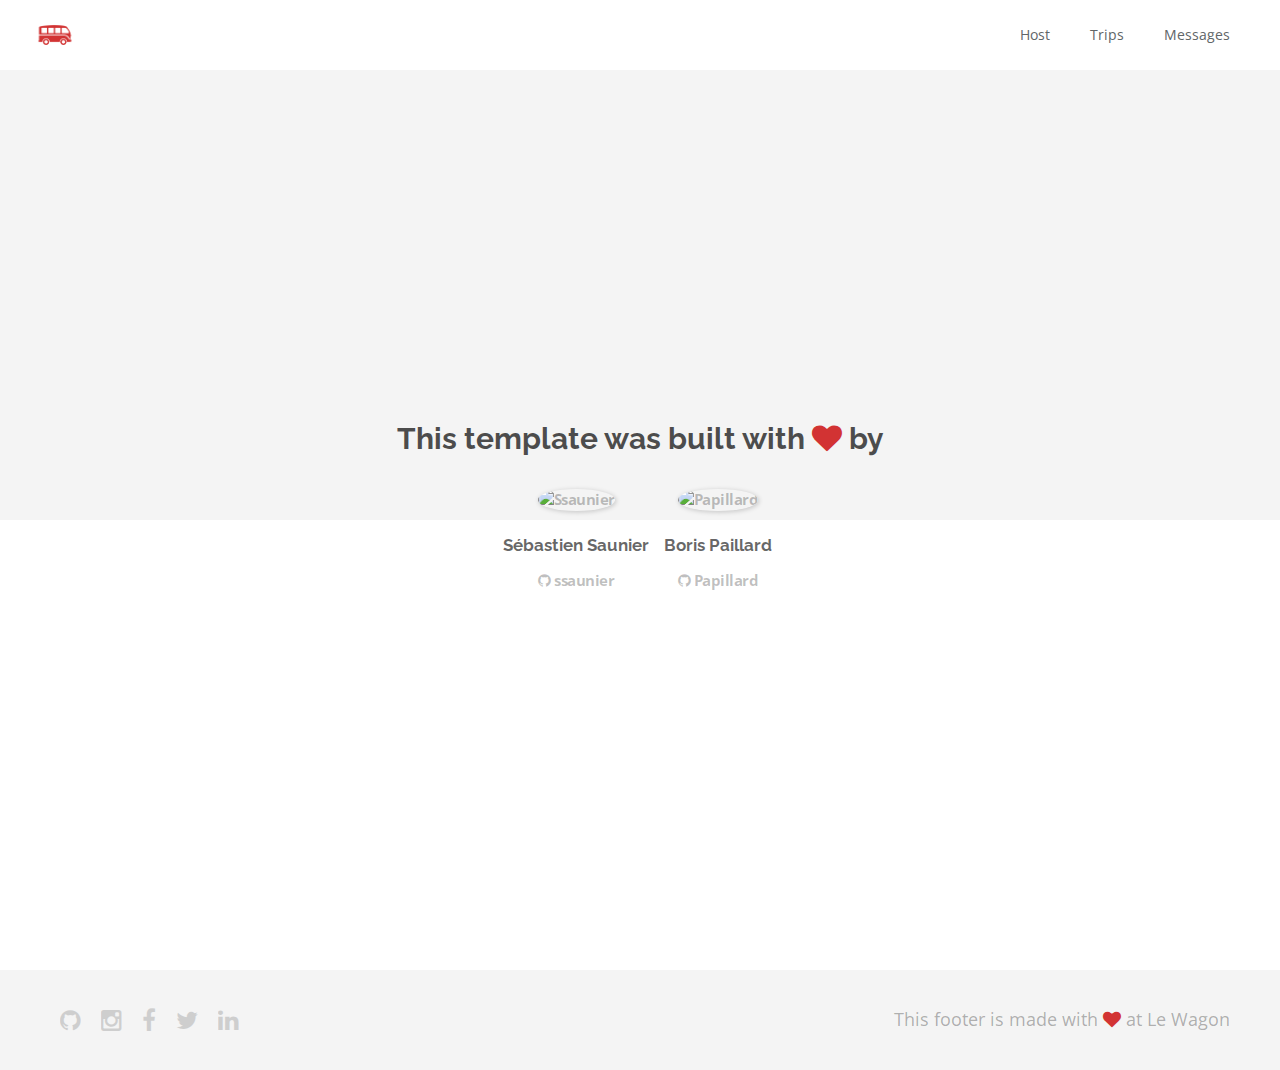
==== about.html @ 361ae569 "Automated commit at 2017-11-06 14:09:23 UTC by middleman-deploy 2.0.0-alpha" ====
<!doctype html>
<html>
  <head>
    <meta charset="utf-8">
    <meta http-equiv="x-ua-compatible" content="ie=edge">
    <meta name="viewport"
          content="width=device-width, initial-scale=1, shrink-to-fit=no">
    <!-- Use the title from a page's frontmatter if it has one -->
    <title>Le Wagon - Middleman - About</title>
    <link href="stylesheets/application-030a9594.css" rel="stylesheet" />
    <script src="javascripts/application-93de88c9.js"></script>
    <link href="images/favicon-f15af148.png" rel="icon" type="image/png" />
  </head>
  <body>
        <!-- Logo -->
    <div class="navbar-wagon">

    <a href="/" class="navbar-wagon-brand">
      <img src="images/logo-acc9c0ec.png" alt="logo">
    </a>

    <!-- Right Navigation -->
    <div class="navbar-wagon-right hidden-xs hidden-sm">

      <a href="" class="navbar-wagon-item navbar-wagon-link">Host</a>
      <a href="" class="navbar-wagon-item navbar-wagon-link">Trips</a>
      <a href="" class="navbar-wagon-item navbar-wagon-link">Messages</a>
</div>
</div>


    <div id="about">
  <div class="about-content">
    <h1>This template was built with <i class="fa fa-heart"></i> by</h1>
    <ul class="list-inline">
        <li>
<a href="https://kitt.lewagon.com/alumni/ssaunier" target="_blank">            <img src="https://kitt.lewagon.com/placeholder/users/ssaunier" class="img-circle" alt="Ssaunier" />
</a>          <h2>Sébastien Saunier</h2>
          <p>
<a href="https://github.com/ssaunier" target="_blank">              <i class="fa fa-github"></i> ssaunier
</a>          </p>
        </li>
        <li>
<a href="https://kitt.lewagon.com/alumni/Papillard" target="_blank">            <img src="https://kitt.lewagon.com/placeholder/users/Papillard" class="img-circle" alt="Papillard" />
</a>          <h2>Boris Paillard</h2>
          <p>
<a href="https://github.com/Papillard" target="_blank">              <i class="fa fa-github"></i> Papillard
</a>          </p>
        </li>
    </ul>
  </div>
</div>


          <div class="footer">
    <div class="footer-links">
      <a href="#"><i class="fa fa-github"></i></a>
      <a href="#"><i class="fa fa-instagram"></i></a>
      <a href="#"><i class="fa fa-facebook"></i></a>
      <a href="#"><i class="fa fa-twitter"></i></a>
      <a href="#"><i class="fa fa-linkedin"></i></a>
    </div>
    <div class="footer-copyright">
      This footer is made with <i class="fa fa-heart"></i> at Le Wagon
    </div>
  </div>



  </body>
</html>
---- stylesheets/application-030a9594.css ----
@import url("https://fonts.googleapis.com/css?family=Open+Sans:400,300,700|Raleway:400,100,300,700,500");/*!
 * Bootstrap v3.3.7 (http://getbootstrap.com)
 * Copyright 2011-2016 Twitter, Inc.
 * Licensed under MIT (https://github.com/twbs/bootstrap/blob/master/LICENSE)
 *//*! normalize.css v3.0.3 | MIT License | github.com/necolas/normalize.css */html{font-family:sans-serif;-ms-text-size-adjust:100%;-webkit-text-size-adjust:100%}body{margin:0}article,aside,details,figcaption,figure,footer,header,hgroup,main,menu,nav,section,summary{display:block}audio,canvas,progress,video{display:inline-block;vertical-align:baseline}audio:not([controls]){display:none;height:0}[hidden],template{display:none}a{background-color:transparent}a:active,a:hover{outline:0}abbr[title]{border-bottom:1px dotted}b,strong{font-weight:bold}dfn{font-style:italic}h1{font-size:2em;margin:0.67em 0}mark{background:#ff0;color:#000}small{font-size:80%}sub,sup{font-size:75%;line-height:0;position:relative;vertical-align:baseline}sup{top:-0.5em}sub{bottom:-0.25em}img{border:0}svg:not(:root){overflow:hidden}figure{margin:1em 40px}hr{-webkit-box-sizing:content-box;box-sizing:content-box;height:0}pre{overflow:auto}code,kbd,pre,samp{font-family:monospace, monospace;font-size:1em}button,input,optgroup,select,textarea{color:inherit;font:inherit;margin:0}button{overflow:visible}button,select{text-transform:none}button,html input[type="button"],input[type="reset"],input[type="submit"]{-webkit-appearance:button;cursor:pointer}button[disabled],html input[disabled]{cursor:default}button::-moz-focus-inner,input::-moz-focus-inner{border:0;padding:0}input{line-height:normal}input[type="checkbox"],input[type="radio"]{-webkit-box-sizing:border-box;box-sizing:border-box;padding:0}input[type="number"]::-webkit-inner-spin-button,input[type="number"]::-webkit-outer-spin-button{height:auto}input[type="search"]{-webkit-appearance:textfield;-webkit-box-sizing:content-box;box-sizing:content-box}input[type="search"]::-webkit-search-cancel-button,input[type="search"]::-webkit-search-decoration{-webkit-appearance:none}fieldset{border:1px solid #c0c0c0;margin:0 2px;padding:0.35em 0.625em 0.75em}legend{border:0;padding:0}textarea{overflow:auto}optgroup{font-weight:bold}table{border-collapse:collapse;border-spacing:0}td,th{padding:0}/*! Source: https://github.com/h5bp/html5-boilerplate/blob/master/src/css/main.css */@media print{*,*:before,*:after{background:transparent !important;color:#000 !important;-webkit-box-shadow:none !important;box-shadow:none !important;text-shadow:none !important}a,a:visited{text-decoration:underline}a[href]:after{content:" (" attr(href) ")"}abbr[title]:after{content:" (" attr(title) ")"}a[href^="#"]:after,a[href^="javascript:"]:after{content:""}pre,blockquote{border:1px solid #999;page-break-inside:avoid}thead{display:table-header-group}tr,img{page-break-inside:avoid}img{max-width:100% !important}p,h2,h3{orphans:3;widows:3}h2,h3{page-break-after:avoid}.navbar{display:none}.btn>.caret,.dropup>.btn>.caret{border-top-color:#000 !important}.label{border:1px solid #000}.table{border-collapse:collapse !important}.table td,.table th{background-color:#fff !important}.table-bordered th,.table-bordered td{border:1px solid #ddd !important}}@font-face{font-family:'Glyphicons Halflings';src:url("../assets/bootstrap/glyphicons-halflings-regular-86b6f62b.eot");src:url("../assets/bootstrap/glyphicons-halflings-regular-86b6f62b.eot?#iefix") format("embedded-opentype"),url("../assets/bootstrap/glyphicons-halflings-regular-ca35b697.woff2") format("woff2"),url("../assets/bootstrap/glyphicons-halflings-regular-278e49a8.woff") format("woff"),url("../assets/bootstrap/glyphicons-halflings-regular-44bc1850.ttf") format("truetype"),url("../assets/bootstrap/glyphicons-halflings-regular-de51a849.svg#glyphicons_halflingsregular") format("svg")}.glyphicon{position:relative;top:1px;display:inline-block;font-family:'Glyphicons Halflings';font-style:normal;font-weight:normal;line-height:1;-webkit-font-smoothing:antialiased;-moz-osx-font-smoothing:grayscale}.glyphicon-asterisk:before{content:"\002a"}.glyphicon-plus:before{content:"\002b"}.glyphicon-euro:before,.glyphicon-eur:before{content:"\20ac"}.glyphicon-minus:before{content:"\2212"}.glyphicon-cloud:before{content:"\2601"}.glyphicon-envelope:before{content:"\2709"}.glyphicon-pencil:before{content:"\270f"}.glyphicon-glass:before{content:"\e001"}.glyphicon-music:before{content:"\e002"}.glyphicon-search:before{content:"\e003"}.glyphicon-heart:before{content:"\e005"}.glyphicon-star:before{content:"\e006"}.glyphicon-star-empty:before{content:"\e007"}.glyphicon-user:before{content:"\e008"}.glyphicon-film:before{content:"\e009"}.glyphicon-th-large:before{content:"\e010"}.glyphicon-th:before{content:"\e011"}.glyphicon-th-list:before{content:"\e012"}.glyphicon-ok:before{content:"\e013"}.glyphicon-remove:before{content:"\e014"}.glyphicon-zoom-in:before{content:"\e015"}.glyphicon-zoom-out:before{content:"\e016"}.glyphicon-off:before{content:"\e017"}.glyphicon-signal:before{content:"\e018"}.glyphicon-cog:before{content:"\e019"}.glyphicon-trash:before{content:"\e020"}.glyphicon-home:before{content:"\e021"}.glyphicon-file:before{content:"\e022"}.glyphicon-time:before{content:"\e023"}.glyphicon-road:before{content:"\e024"}.glyphicon-download-alt:before{content:"\e025"}.glyphicon-download:before{content:"\e026"}.glyphicon-upload:before{content:"\e027"}.glyphicon-inbox:before{content:"\e028"}.glyphicon-play-circle:before{content:"\e029"}.glyphicon-repeat:before{content:"\e030"}.glyphicon-refresh:before{content:"\e031"}.glyphicon-list-alt:before{content:"\e032"}.glyphicon-lock:before{content:"\e033"}.glyphicon-flag:before{content:"\e034"}.glyphicon-headphones:before{content:"\e035"}.glyphicon-volume-off:before{content:"\e036"}.glyphicon-volume-down:before{content:"\e037"}.glyphicon-volume-up:before{content:"\e038"}.glyphicon-qrcode:before{content:"\e039"}.glyphicon-barcode:before{content:"\e040"}.glyphicon-tag:before{content:"\e041"}.glyphicon-tags:before{content:"\e042"}.glyphicon-book:before{content:"\e043"}.glyphicon-bookmark:before{content:"\e044"}.glyphicon-print:before{content:"\e045"}.glyphicon-camera:before{content:"\e046"}.glyphicon-font:before{content:"\e047"}.glyphicon-bold:before{content:"\e048"}.glyphicon-italic:before{content:"\e049"}.glyphicon-text-height:before{content:"\e050"}.glyphicon-text-width:before{content:"\e051"}.glyphicon-align-left:before{content:"\e052"}.glyphicon-align-center:before{content:"\e053"}.glyphicon-align-right:before{content:"\e054"}.glyphicon-align-justify:before{content:"\e055"}.glyphicon-list:before{content:"\e056"}.glyphicon-indent-left:before{content:"\e057"}.glyphicon-indent-right:before{content:"\e058"}.glyphicon-facetime-video:before{content:"\e059"}.glyphicon-picture:before{content:"\e060"}.glyphicon-map-marker:before{content:"\e062"}.glyphicon-adjust:before{content:"\e063"}.glyphicon-tint:before{content:"\e064"}.glyphicon-edit:before{content:"\e065"}.glyphicon-share:before{content:"\e066"}.glyphicon-check:before{content:"\e067"}.glyphicon-move:before{content:"\e068"}.glyphicon-step-backward:before{content:"\e069"}.glyphicon-fast-backward:before{content:"\e070"}.glyphicon-backward:before{content:"\e071"}.glyphicon-play:before{content:"\e072"}.glyphicon-pause:before{content:"\e073"}.glyphicon-stop:before{content:"\e074"}.glyphicon-forward:before{content:"\e075"}.glyphicon-fast-forward:before{content:"\e076"}.glyphicon-step-forward:before{content:"\e077"}.glyphicon-eject:before{content:"\e078"}.glyphicon-chevron-left:before{content:"\e079"}.glyphicon-chevron-right:before{content:"\e080"}.glyphicon-plus-sign:before{content:"\e081"}.glyphicon-minus-sign:before{content:"\e082"}.glyphicon-remove-sign:before{content:"\e083"}.glyphicon-ok-sign:before{content:"\e084"}.glyphicon-question-sign:before{content:"\e085"}.glyphicon-info-sign:before{content:"\e086"}.glyphicon-screenshot:before{content:"\e087"}.glyphicon-remove-circle:before{content:"\e088"}.glyphicon-ok-circle:before{content:"\e089"}.glyphicon-ban-circle:before{content:"\e090"}.glyphicon-arrow-left:before{content:"\e091"}.glyphicon-arrow-right:before{content:"\e092"}.glyphicon-arrow-up:before{content:"\e093"}.glyphicon-arrow-down:before{content:"\e094"}.glyphicon-share-alt:before{content:"\e095"}.glyphicon-resize-full:before{content:"\e096"}.glyphicon-resize-small:before{content:"\e097"}.glyphicon-exclamation-sign:before{content:"\e101"}.glyphicon-gift:before{content:"\e102"}.glyphicon-leaf:before{content:"\e103"}.glyphicon-fire:before{content:"\e104"}.glyphicon-eye-open:before{content:"\e105"}.glyphicon-eye-close:before{content:"\e106"}.glyphicon-warning-sign:before{content:"\e107"}.glyphicon-plane:before{content:"\e108"}.glyphicon-calendar:before{content:"\e109"}.glyphicon-random:before{content:"\e110"}.glyphicon-comment:before{content:"\e111"}.glyphicon-magnet:before{content:"\e112"}.glyphicon-chevron-up:before{content:"\e113"}.glyphicon-chevron-down:before{content:"\e114"}.glyphicon-retweet:before{content:"\e115"}.glyphicon-shopping-cart:before{content:"\e116"}.glyphicon-folder-close:before{content:"\e117"}.glyphicon-folder-open:before{content:"\e118"}.glyphicon-resize-vertical:before{content:"\e119"}.glyphicon-resize-horizontal:before{content:"\e120"}.glyphicon-hdd:before{content:"\e121"}.glyphicon-bullhorn:before{content:"\e122"}.glyphicon-bell:before{content:"\e123"}.glyphicon-certificate:before{content:"\e124"}.glyphicon-thumbs-up:before{content:"\e125"}.glyphicon-thumbs-down:before{content:"\e126"}.glyphicon-hand-right:before{content:"\e127"}.glyphicon-hand-left:before{content:"\e128"}.glyphicon-hand-up:before{content:"\e129"}.glyphicon-hand-down:before{content:"\e130"}.glyphicon-circle-arrow-right:before{content:"\e131"}.glyphicon-circle-arrow-left:before{content:"\e132"}.glyphicon-circle-arrow-up:before{content:"\e133"}.glyphicon-circle-arrow-down:before{content:"\e134"}.glyphicon-globe:before{content:"\e135"}.glyphicon-wrench:before{content:"\e136"}.glyphicon-tasks:before{content:"\e137"}.glyphicon-filter:before{content:"\e138"}.glyphicon-briefcase:before{content:"\e139"}.glyphicon-fullscreen:before{content:"\e140"}.glyphicon-dashboard:before{content:"\e141"}.glyphicon-paperclip:before{content:"\e142"}.glyphicon-heart-empty:before{content:"\e143"}.glyphicon-link:before{content:"\e144"}.glyphicon-phone:before{content:"\e145"}.glyphicon-pushpin:before{content:"\e146"}.glyphicon-usd:before{content:"\e148"}.glyphicon-gbp:before{content:"\e149"}.glyphicon-sort:before{content:"\e150"}.glyphicon-sort-by-alphabet:before{content:"\e151"}.glyphicon-sort-by-alphabet-alt:before{content:"\e152"}.glyphicon-sort-by-order:before{content:"\e153"}.glyphicon-sort-by-order-alt:before{content:"\e154"}.glyphicon-sort-by-attributes:before{content:"\e155"}.glyphicon-sort-by-attributes-alt:before{content:"\e156"}.glyphicon-unchecked:before{content:"\e157"}.glyphicon-expand:before{content:"\e158"}.glyphicon-collapse-down:before{content:"\e159"}.glyphicon-collapse-up:before{content:"\e160"}.glyphicon-log-in:before{content:"\e161"}.glyphicon-flash:before{content:"\e162"}.glyphicon-log-out:before{content:"\e163"}.glyphicon-new-window:before{content:"\e164"}.glyphicon-record:before{content:"\e165"}.glyphicon-save:before{content:"\e166"}.glyphicon-open:before{content:"\e167"}.glyphicon-saved:before{content:"\e168"}.glyphicon-import:before{content:"\e169"}.glyphicon-export:before{content:"\e170"}.glyphicon-send:before{content:"\e171"}.glyphicon-floppy-disk:before{content:"\e172"}.glyphicon-floppy-saved:before{content:"\e173"}.glyphicon-floppy-remove:before{content:"\e174"}.glyphicon-floppy-save:before{content:"\e175"}.glyphicon-floppy-open:before{content:"\e176"}.glyphicon-credit-card:before{content:"\e177"}.glyphicon-transfer:before{content:"\e178"}.glyphicon-cutlery:before{content:"\e179"}.glyphicon-header:before{content:"\e180"}.glyphicon-compressed:before{content:"\e181"}.glyphicon-earphone:before{content:"\e182"}.glyphicon-phone-alt:before{content:"\e183"}.glyphicon-tower:before{content:"\e184"}.glyphicon-stats:before{content:"\e185"}.glyphicon-sd-video:before{content:"\e186"}.glyphicon-hd-video:before{content:"\e187"}.glyphicon-subtitles:before{content:"\e188"}.glyphicon-sound-stereo:before{content:"\e189"}.glyphicon-sound-dolby:before{content:"\e190"}.glyphicon-sound-5-1:before{content:"\e191"}.glyphicon-sound-6-1:before{content:"\e192"}.glyphicon-sound-7-1:before{content:"\e193"}.glyphicon-copyright-mark:before{content:"\e194"}.glyphicon-registration-mark:before{content:"\e195"}.glyphicon-cloud-download:before{content:"\e197"}.glyphicon-cloud-upload:before{content:"\e198"}.glyphicon-tree-conifer:before{content:"\e199"}.glyphicon-tree-deciduous:before{content:"\e200"}.glyphicon-cd:before{content:"\e201"}.glyphicon-save-file:before{content:"\e202"}.glyphicon-open-file:before{content:"\e203"}.glyphicon-level-up:before{content:"\e204"}.glyphicon-copy:before{content:"\e205"}.glyphicon-paste:before{content:"\e206"}.glyphicon-alert:before{content:"\e209"}.glyphicon-equalizer:before{content:"\e210"}.glyphicon-king:before{content:"\e211"}.glyphicon-queen:before{content:"\e212"}.glyphicon-pawn:before{content:"\e213"}.glyphicon-bishop:before{content:"\e214"}.glyphicon-knight:before{content:"\e215"}.glyphicon-baby-formula:before{content:"\e216"}.glyphicon-tent:before{content:"\26fa"}.glyphicon-blackboard:before{content:"\e218"}.glyphicon-bed:before{content:"\e219"}.glyphicon-apple:before{content:"\f8ff"}.glyphicon-erase:before{content:"\e221"}.glyphicon-hourglass:before{content:"\231b"}.glyphicon-lamp:before{content:"\e223"}.glyphicon-duplicate:before{content:"\e224"}.glyphicon-piggy-bank:before{content:"\e225"}.glyphicon-scissors:before{content:"\e226"}.glyphicon-bitcoin:before{content:"\e227"}.glyphicon-btc:before{content:"\e227"}.glyphicon-xbt:before{content:"\e227"}.glyphicon-yen:before{content:"\00a5"}.glyphicon-jpy:before{content:"\00a5"}.glyphicon-ruble:before{content:"\20bd"}.glyphicon-rub:before{content:"\20bd"}.glyphicon-scale:before{content:"\e230"}.glyphicon-ice-lolly:before{content:"\e231"}.glyphicon-ice-lolly-tasted:before{content:"\e232"}.glyphicon-education:before{content:"\e233"}.glyphicon-option-horizontal:before{content:"\e234"}.glyphicon-option-vertical:before{content:"\e235"}.glyphicon-menu-hamburger:before{content:"\e236"}.glyphicon-modal-window:before{content:"\e237"}.glyphicon-oil:before{content:"\e238"}.glyphicon-grain:before{content:"\e239"}.glyphicon-sunglasses:before{content:"\e240"}.glyphicon-text-size:before{content:"\e241"}.glyphicon-text-color:before{content:"\e242"}.glyphicon-text-background:before{content:"\e243"}.glyphicon-object-align-top:before{content:"\e244"}.glyphicon-object-align-bottom:before{content:"\e245"}.glyphicon-object-align-horizontal:before{content:"\e246"}.glyphicon-object-align-left:before{content:"\e247"}.glyphicon-object-align-vertical:before{content:"\e248"}.glyphicon-object-align-right:before{content:"\e249"}.glyphicon-triangle-right:before{content:"\e250"}.glyphicon-triangle-left:before{content:"\e251"}.glyphicon-triangle-bottom:before{content:"\e252"}.glyphicon-triangle-top:before{content:"\e253"}.glyphicon-console:before{content:"\e254"}.glyphicon-superscript:before{content:"\e255"}.glyphicon-subscript:before{content:"\e256"}.glyphicon-menu-left:before{content:"\e257"}.glyphicon-menu-right:before{content:"\e258"}.glyphicon-menu-down:before{content:"\e259"}.glyphicon-menu-up:before{content:"\e260"}*{-webkit-box-sizing:border-box;box-sizing:border-box}*:before,*:after{-webkit-box-sizing:border-box;box-sizing:border-box}html{font-size:10px;-webkit-tap-highlight-color:transparent}body{font-family:"Open Sans", "Helvetica", "sans-serif";font-size:18px;line-height:1.42857143;color:#333333;background-color:#F4F4F4}input,button,select,textarea{font-family:inherit;font-size:inherit;line-height:inherit}a{color:#469AE0;text-decoration:none}a:hover,a:focus{color:#1f74ba;text-decoration:underline}a:focus{outline:5px auto -webkit-focus-ring-color;outline-offset:-2px}figure{margin:0}img{vertical-align:middle}.img-responsive{display:block;max-width:100%;height:auto}.img-rounded{border-radius:2px}.img-thumbnail{padding:4px;line-height:1.42857143;background-color:#F4F4F4;border:1px solid #ddd;border-radius:2px;-webkit-transition:all 0.2s ease-in-out;transition:all 0.2s ease-in-out;display:inline-block;max-width:100%;height:auto}.img-circle{border-radius:50%}hr{margin-top:25px;margin-bottom:25px;border:0;border-top:1px solid #eeeeee}.sr-only{position:absolute;width:1px;height:1px;margin:-1px;padding:0;overflow:hidden;clip:rect(0, 0, 0, 0);border:0}.sr-only-focusable:active,.sr-only-focusable:focus{position:static;width:auto;height:auto;margin:0;overflow:visible;clip:auto}[role="button"]{cursor:pointer}h1,h2,h3,h4,h5,h6,.h1,.h2,.h3,.h4,.h5,.h6{font-family:"Raleway", "Helvetica", "sans-serif";font-weight:500;line-height:1.1;color:inherit}h1 small,h1 .small,h2 small,h2 .small,h3 small,h3 .small,h4 small,h4 .small,h5 small,h5 .small,h6 small,h6 .small,.h1 small,.h1 .small,.h2 small,.h2 .small,.h3 small,.h3 .small,.h4 small,.h4 .small,.h5 small,.h5 .small,.h6 small,.h6 .small{font-weight:normal;line-height:1;color:#777777}h1,.h1,h2,.h2,h3,.h3{margin-top:25px;margin-bottom:12.5px}h1 small,h1 .small,.h1 small,.h1 .small,h2 small,h2 .small,.h2 small,.h2 .small,h3 small,h3 .small,.h3 small,.h3 .small{font-size:65%}h4,.h4,h5,.h5,h6,.h6{margin-top:12.5px;margin-bottom:12.5px}h4 small,h4 .small,.h4 small,.h4 .small,h5 small,h5 .small,.h5 small,.h5 .small,h6 small,h6 .small,.h6 small,.h6 .small{font-size:75%}h1,.h1{font-size:46px}h2,.h2{font-size:38px}h3,.h3{font-size:31px}h4,.h4{font-size:23px}h5,.h5{font-size:18px}h6,.h6{font-size:16px}p{margin:0 0 12.5px}.lead{margin-bottom:25px;font-size:20px;font-weight:300;line-height:1.4}@media (min-width: 768px){.lead{font-size:27px}}small,.small{font-size:88%}mark,.mark{background-color:#fcf8e3;padding:.2em}.text-left{text-align:left}.text-right{text-align:right}.text-center{text-align:center}.text-justify{text-align:justify}.text-nowrap{white-space:nowrap}.text-lowercase{text-transform:lowercase}.text-uppercase,.initialism{text-transform:uppercase}.text-capitalize{text-transform:capitalize}.text-muted{color:#777777}.text-primary{color:#469AE0}a.text-primary:hover,a.text-primary:focus{color:#2381d0}.text-success{color:#3c763d}a.text-success:hover,a.text-success:focus{color:#2b542c}.text-info{color:#31708f}a.text-info:hover,a.text-info:focus{color:#245269}.text-warning{color:#8a6d3b}a.text-warning:hover,a.text-warning:focus{color:#66512c}.text-danger{color:#a94442}a.text-danger:hover,a.text-danger:focus{color:#843534}.bg-primary{color:#fff}.bg-primary{background-color:#469AE0}a.bg-primary:hover,a.bg-primary:focus{background-color:#2381d0}.bg-success{background-color:#dff0d8}a.bg-success:hover,a.bg-success:focus{background-color:#c1e2b3}.bg-info{background-color:#d9edf7}a.bg-info:hover,a.bg-info:focus{background-color:#afd9ee}.bg-warning{background-color:#fcf8e3}a.bg-warning:hover,a.bg-warning:focus{background-color:#f7ecb5}.bg-danger{background-color:#f2dede}a.bg-danger:hover,a.bg-danger:focus{background-color:#e4b9b9}.page-header{padding-bottom:11.5px;margin:50px 0 25px;border-bottom:1px solid #eeeeee}ul,ol{margin-top:0;margin-bottom:12.5px}ul ul,ul ol,ol ul,ol ol{margin-bottom:0}.list-unstyled{padding-left:0;list-style:none}.list-inline{padding-left:0;list-style:none;margin-left:-5px}.list-inline>li{display:inline-block;padding-left:5px;padding-right:5px}dl{margin-top:0;margin-bottom:25px}dt,dd{line-height:1.42857143}dt{font-weight:bold}dd{margin-left:0}.dl-horizontal dd:before,.dl-horizontal dd:after{content:" ";display:table}.dl-horizontal dd:after{clear:both}@media (min-width: 768px){.dl-horizontal dt{float:left;width:160px;clear:left;text-align:right;overflow:hidden;text-overflow:ellipsis;white-space:nowrap}.dl-horizontal dd{margin-left:180px}}abbr[title],abbr[data-original-title]{cursor:help;border-bottom:1px dotted #777777}.initialism{font-size:90%}blockquote{padding:12.5px 25px;margin:0 0 25px;font-size:22.5px;border-left:5px solid #eeeeee}blockquote p:last-child,blockquote ul:last-child,blockquote ol:last-child{margin-bottom:0}blockquote footer,blockquote small,blockquote .small{display:block;font-size:80%;line-height:1.42857143;color:#777777}blockquote footer:before,blockquote small:before,blockquote .small:before{content:'\2014 \00A0'}.blockquote-reverse,blockquote.pull-right{padding-right:15px;padding-left:0;border-right:5px solid #eeeeee;border-left:0;text-align:right}.blockquote-reverse footer:before,.blockquote-reverse small:before,.blockquote-reverse .small:before,blockquote.pull-right footer:before,blockquote.pull-right small:before,blockquote.pull-right .small:before{content:''}.blockquote-reverse footer:after,.blockquote-reverse small:after,.blockquote-reverse .small:after,blockquote.pull-right footer:after,blockquote.pull-right small:after,blockquote.pull-right .small:after{content:'\00A0 \2014'}address{margin-bottom:25px;font-style:normal;line-height:1.42857143}code,kbd,pre,samp{font-family:Menlo, Monaco, Consolas, "Courier New", monospace}code{padding:2px 4px;font-size:90%;color:#c7254e;background-color:#f9f2f4;border-radius:2px}kbd{padding:2px 4px;font-size:90%;color:#fff;background-color:#333;border-radius:2px;-webkit-box-shadow:inset 0 -1px 0 rgba(0,0,0,0.25);box-shadow:inset 0 -1px 0 rgba(0,0,0,0.25)}kbd kbd{padding:0;font-size:100%;font-weight:bold;-webkit-box-shadow:none;box-shadow:none}pre{display:block;padding:12px;margin:0 0 12.5px;font-size:17px;line-height:1.42857143;word-break:break-all;word-wrap:break-word;color:#333333;background-color:#f5f5f5;border:1px solid #ccc;border-radius:2px}pre code{padding:0;font-size:inherit;color:inherit;white-space:pre-wrap;background-color:transparent;border-radius:0}.pre-scrollable{max-height:340px;overflow-y:scroll}.container{margin-right:auto;margin-left:auto;padding-left:15px;padding-right:15px}.container:before,.container:after{content:" ";display:table}.container:after{clear:both}@media (min-width: 768px){.container{width:750px}}@media (min-width: 992px){.container{width:970px}}@media (min-width: 1200px){.container{width:1170px}}.container-fluid{margin-right:auto;margin-left:auto;padding-left:15px;padding-right:15px}.container-fluid:before,.container-fluid:after{content:" ";display:table}.container-fluid:after{clear:both}.row{margin-left:-15px;margin-right:-15px}.row:before,.row:after{content:" ";display:table}.row:after{clear:both}.col-xs-1,.col-sm-1,.col-md-1,.col-lg-1,.col-xs-2,.col-sm-2,.col-md-2,.col-lg-2,.col-xs-3,.col-sm-3,.col-md-3,.col-lg-3,.col-xs-4,.col-sm-4,.col-md-4,.col-lg-4,.col-xs-5,.col-sm-5,.col-md-5,.col-lg-5,.col-xs-6,.col-sm-6,.col-md-6,.col-lg-6,.col-xs-7,.col-sm-7,.col-md-7,.col-lg-7,.col-xs-8,.col-sm-8,.col-md-8,.col-lg-8,.col-xs-9,.col-sm-9,.col-md-9,.col-lg-9,.col-xs-10,.col-sm-10,.col-md-10,.col-lg-10,.col-xs-11,.col-sm-11,.col-md-11,.col-lg-11,.col-xs-12,.col-sm-12,.col-md-12,.col-lg-12{position:relative;min-height:1px;padding-left:15px;padding-right:15px}.col-xs-1,.col-xs-2,.col-xs-3,.col-xs-4,.col-xs-5,.col-xs-6,.col-xs-7,.col-xs-8,.col-xs-9,.col-xs-10,.col-xs-11,.col-xs-12{float:left}.col-xs-1{width:8.33333333%}.col-xs-2{width:16.66666667%}.col-xs-3{width:25%}.col-xs-4{width:33.33333333%}.col-xs-5{width:41.66666667%}.col-xs-6{width:50%}.col-xs-7{width:58.33333333%}.col-xs-8{width:66.66666667%}.col-xs-9{width:75%}.col-xs-10{width:83.33333333%}.col-xs-11{width:91.66666667%}.col-xs-12{width:100%}.col-xs-pull-0{right:auto}.col-xs-pull-1{right:8.33333333%}.col-xs-pull-2{right:16.66666667%}.col-xs-pull-3{right:25%}.col-xs-pull-4{right:33.33333333%}.col-xs-pull-5{right:41.66666667%}.col-xs-pull-6{right:50%}.col-xs-pull-7{right:58.33333333%}.col-xs-pull-8{right:66.66666667%}.col-xs-pull-9{right:75%}.col-xs-pull-10{right:83.33333333%}.col-xs-pull-11{right:91.66666667%}.col-xs-pull-12{right:100%}.col-xs-push-0{left:auto}.col-xs-push-1{left:8.33333333%}.col-xs-push-2{left:16.66666667%}.col-xs-push-3{left:25%}.col-xs-push-4{left:33.33333333%}.col-xs-push-5{left:41.66666667%}.col-xs-push-6{left:50%}.col-xs-push-7{left:58.33333333%}.col-xs-push-8{left:66.66666667%}.col-xs-push-9{left:75%}.col-xs-push-10{left:83.33333333%}.col-xs-push-11{left:91.66666667%}.col-xs-push-12{left:100%}.col-xs-offset-0{margin-left:0%}.col-xs-offset-1{margin-left:8.33333333%}.col-xs-offset-2{margin-left:16.66666667%}.col-xs-offset-3{margin-left:25%}.col-xs-offset-4{margin-left:33.33333333%}.col-xs-offset-5{margin-left:41.66666667%}.col-xs-offset-6{margin-left:50%}.col-xs-offset-7{margin-left:58.33333333%}.col-xs-offset-8{margin-left:66.66666667%}.col-xs-offset-9{margin-left:75%}.col-xs-offset-10{margin-left:83.33333333%}.col-xs-offset-11{margin-left:91.66666667%}.col-xs-offset-12{margin-left:100%}@media (min-width: 768px){.col-sm-1,.col-sm-2,.col-sm-3,.col-sm-4,.col-sm-5,.col-sm-6,.col-sm-7,.col-sm-8,.col-sm-9,.col-sm-10,.col-sm-11,.col-sm-12{float:left}.col-sm-1{width:8.33333333%}.col-sm-2{width:16.66666667%}.col-sm-3{width:25%}.col-sm-4{width:33.33333333%}.col-sm-5{width:41.66666667%}.col-sm-6{width:50%}.col-sm-7{width:58.33333333%}.col-sm-8{width:66.66666667%}.col-sm-9{width:75%}.col-sm-10{width:83.33333333%}.col-sm-11{width:91.66666667%}.col-sm-12{width:100%}.col-sm-pull-0{right:auto}.col-sm-pull-1{right:8.33333333%}.col-sm-pull-2{right:16.66666667%}.col-sm-pull-3{right:25%}.col-sm-pull-4{right:33.33333333%}.col-sm-pull-5{right:41.66666667%}.col-sm-pull-6{right:50%}.col-sm-pull-7{right:58.33333333%}.col-sm-pull-8{right:66.66666667%}.col-sm-pull-9{right:75%}.col-sm-pull-10{right:83.33333333%}.col-sm-pull-11{right:91.66666667%}.col-sm-pull-12{right:100%}.col-sm-push-0{left:auto}.col-sm-push-1{left:8.33333333%}.col-sm-push-2{left:16.66666667%}.col-sm-push-3{left:25%}.col-sm-push-4{left:33.33333333%}.col-sm-push-5{left:41.66666667%}.col-sm-push-6{left:50%}.col-sm-push-7{left:58.33333333%}.col-sm-push-8{left:66.66666667%}.col-sm-push-9{left:75%}.col-sm-push-10{left:83.33333333%}.col-sm-push-11{left:91.66666667%}.col-sm-push-12{left:100%}.col-sm-offset-0{margin-left:0%}.col-sm-offset-1{margin-left:8.33333333%}.col-sm-offset-2{margin-left:16.66666667%}.col-sm-offset-3{margin-left:25%}.col-sm-offset-4{margin-left:33.33333333%}.col-sm-offset-5{margin-left:41.66666667%}.col-sm-offset-6{margin-left:50%}.col-sm-offset-7{margin-left:58.33333333%}.col-sm-offset-8{margin-left:66.66666667%}.col-sm-offset-9{margin-left:75%}.col-sm-offset-10{margin-left:83.33333333%}.col-sm-offset-11{margin-left:91.66666667%}.col-sm-offset-12{margin-left:100%}}@media (min-width: 992px){.col-md-1,.col-md-2,.col-md-3,.col-md-4,.col-md-5,.col-md-6,.col-md-7,.col-md-8,.col-md-9,.col-md-10,.col-md-11,.col-md-12{float:left}.col-md-1{width:8.33333333%}.col-md-2{width:16.66666667%}.col-md-3{width:25%}.col-md-4{width:33.33333333%}.col-md-5{width:41.66666667%}.col-md-6{width:50%}.col-md-7{width:58.33333333%}.col-md-8{width:66.66666667%}.col-md-9{width:75%}.col-md-10{width:83.33333333%}.col-md-11{width:91.66666667%}.col-md-12{width:100%}.col-md-pull-0{right:auto}.col-md-pull-1{right:8.33333333%}.col-md-pull-2{right:16.66666667%}.col-md-pull-3{right:25%}.col-md-pull-4{right:33.33333333%}.col-md-pull-5{right:41.66666667%}.col-md-pull-6{right:50%}.col-md-pull-7{right:58.33333333%}.col-md-pull-8{right:66.66666667%}.col-md-pull-9{right:75%}.col-md-pull-10{right:83.33333333%}.col-md-pull-11{right:91.66666667%}.col-md-pull-12{right:100%}.col-md-push-0{left:auto}.col-md-push-1{left:8.33333333%}.col-md-push-2{left:16.66666667%}.col-md-push-3{left:25%}.col-md-push-4{left:33.33333333%}.col-md-push-5{left:41.66666667%}.col-md-push-6{left:50%}.col-md-push-7{left:58.33333333%}.col-md-push-8{left:66.66666667%}.col-md-push-9{left:75%}.col-md-push-10{left:83.33333333%}.col-md-push-11{left:91.66666667%}.col-md-push-12{left:100%}.col-md-offset-0{margin-left:0%}.col-md-offset-1{margin-left:8.33333333%}.col-md-offset-2{margin-left:16.66666667%}.col-md-offset-3{margin-left:25%}.col-md-offset-4{margin-left:33.33333333%}.col-md-offset-5{margin-left:41.66666667%}.col-md-offset-6{margin-left:50%}.col-md-offset-7{margin-left:58.33333333%}.col-md-offset-8{margin-left:66.66666667%}.col-md-offset-9{margin-left:75%}.col-md-offset-10{margin-left:83.33333333%}.col-md-offset-11{margin-left:91.66666667%}.col-md-offset-12{margin-left:100%}}@media (min-width: 1200px){.col-lg-1,.col-lg-2,.col-lg-3,.col-lg-4,.col-lg-5,.col-lg-6,.col-lg-7,.col-lg-8,.col-lg-9,.col-lg-10,.col-lg-11,.col-lg-12{float:left}.col-lg-1{width:8.33333333%}.col-lg-2{width:16.66666667%}.col-lg-3{width:25%}.col-lg-4{width:33.33333333%}.col-lg-5{width:41.66666667%}.col-lg-6{width:50%}.col-lg-7{width:58.33333333%}.col-lg-8{width:66.66666667%}.col-lg-9{width:75%}.col-lg-10{width:83.33333333%}.col-lg-11{width:91.66666667%}.col-lg-12{width:100%}.col-lg-pull-0{right:auto}.col-lg-pull-1{right:8.33333333%}.col-lg-pull-2{right:16.66666667%}.col-lg-pull-3{right:25%}.col-lg-pull-4{right:33.33333333%}.col-lg-pull-5{right:41.66666667%}.col-lg-pull-6{right:50%}.col-lg-pull-7{right:58.33333333%}.col-lg-pull-8{right:66.66666667%}.col-lg-pull-9{right:75%}.col-lg-pull-10{right:83.33333333%}.col-lg-pull-11{right:91.66666667%}.col-lg-pull-12{right:100%}.col-lg-push-0{left:auto}.col-lg-push-1{left:8.33333333%}.col-lg-push-2{left:16.66666667%}.col-lg-push-3{left:25%}.col-lg-push-4{left:33.33333333%}.col-lg-push-5{left:41.66666667%}.col-lg-push-6{left:50%}.col-lg-push-7{left:58.33333333%}.col-lg-push-8{left:66.66666667%}.col-lg-push-9{left:75%}.col-lg-push-10{left:83.33333333%}.col-lg-push-11{left:91.66666667%}.col-lg-push-12{left:100%}.col-lg-offset-0{margin-left:0%}.col-lg-offset-1{margin-left:8.33333333%}.col-lg-offset-2{margin-left:16.66666667%}.col-lg-offset-3{margin-left:25%}.col-lg-offset-4{margin-left:33.33333333%}.col-lg-offset-5{margin-left:41.66666667%}.col-lg-offset-6{margin-left:50%}.col-lg-offset-7{margin-left:58.33333333%}.col-lg-offset-8{margin-left:66.66666667%}.col-lg-offset-9{margin-left:75%}.col-lg-offset-10{margin-left:83.33333333%}.col-lg-offset-11{margin-left:91.66666667%}.col-lg-offset-12{margin-left:100%}}table{background-color:transparent}caption{padding-top:8px;padding-bottom:8px;color:#777777;text-align:left}th{text-align:left}.table{width:100%;max-width:100%;margin-bottom:25px}.table>thead>tr>th,.table>thead>tr>td,.table>tbody>tr>th,.table>tbody>tr>td,.table>tfoot>tr>th,.table>tfoot>tr>td{padding:8px;line-height:1.42857143;vertical-align:top;border-top:1px solid #ddd}.table>thead>tr>th{vertical-align:bottom;border-bottom:2px solid #ddd}.table>caption+thead>tr:first-child>th,.table>caption+thead>tr:first-child>td,.table>colgroup+thead>tr:first-child>th,.table>colgroup+thead>tr:first-child>td,.table>thead:first-child>tr:first-child>th,.table>thead:first-child>tr:first-child>td{border-top:0}.table>tbody+tbody{border-top:2px solid #ddd}.table .table{background-color:#F4F4F4}.table-condensed>thead>tr>th,.table-condensed>thead>tr>td,.table-condensed>tbody>tr>th,.table-condensed>tbody>tr>td,.table-condensed>tfoot>tr>th,.table-condensed>tfoot>tr>td{padding:5px}.table-bordered{border:1px solid #ddd}.table-bordered>thead>tr>th,.table-bordered>thead>tr>td,.table-bordered>tbody>tr>th,.table-bordered>tbody>tr>td,.table-bordered>tfoot>tr>th,.table-bordered>tfoot>tr>td{border:1px solid #ddd}.table-bordered>thead>tr>th,.table-bordered>thead>tr>td{border-bottom-width:2px}.table-striped>tbody>tr:nth-of-type(odd){background-color:#f9f9f9}.table-hover>tbody>tr:hover{background-color:#f5f5f5}table col[class*="col-"]{position:static;float:none;display:table-column}table td[class*="col-"],table th[class*="col-"]{position:static;float:none;display:table-cell}.table>thead>tr>td.active,.table>thead>tr>th.active,.table>thead>tr.active>td,.table>thead>tr.active>th,.table>tbody>tr>td.active,.table>tbody>tr>th.active,.table>tbody>tr.active>td,.table>tbody>tr.active>th,.table>tfoot>tr>td.active,.table>tfoot>tr>th.active,.table>tfoot>tr.active>td,.table>tfoot>tr.active>th{background-color:#f5f5f5}.table-hover>tbody>tr>td.active:hover,.table-hover>tbody>tr>th.active:hover,.table-hover>tbody>tr.active:hover>td,.table-hover>tbody>tr:hover>.active,.table-hover>tbody>tr.active:hover>th{background-color:#e8e8e8}.table>thead>tr>td.success,.table>thead>tr>th.success,.table>thead>tr.success>td,.table>thead>tr.success>th,.table>tbody>tr>td.success,.table>tbody>tr>th.success,.table>tbody>tr.success>td,.table>tbody>tr.success>th,.table>tfoot>tr>td.success,.table>tfoot>tr>th.success,.table>tfoot>tr.success>td,.table>tfoot>tr.success>th{background-color:#dff0d8}.table-hover>tbody>tr>td.success:hover,.table-hover>tbody>tr>th.success:hover,.table-hover>tbody>tr.success:hover>td,.table-hover>tbody>tr:hover>.success,.table-hover>tbody>tr.success:hover>th{background-color:#d0e9c6}.table>thead>tr>td.info,.table>thead>tr>th.info,.table>thead>tr.info>td,.table>thead>tr.info>th,.table>tbody>tr>td.info,.table>tbody>tr>th.info,.table>tbody>tr.info>td,.table>tbody>tr.info>th,.table>tfoot>tr>td.info,.table>tfoot>tr>th.info,.table>tfoot>tr.info>td,.table>tfoot>tr.info>th{background-color:#d9edf7}.table-hover>tbody>tr>td.info:hover,.table-hover>tbody>tr>th.info:hover,.table-hover>tbody>tr.info:hover>td,.table-hover>tbody>tr:hover>.info,.table-hover>tbody>tr.info:hover>th{background-color:#c4e3f3}.table>thead>tr>td.warning,.table>thead>tr>th.warning,.table>thead>tr.warning>td,.table>thead>tr.warning>th,.table>tbody>tr>td.warning,.table>tbody>tr>th.warning,.table>tbody>tr.warning>td,.table>tbody>tr.warning>th,.table>tfoot>tr>td.warning,.table>tfoot>tr>th.warning,.table>tfoot>tr.warning>td,.table>tfoot>tr.warning>th{background-color:#fcf8e3}.table-hover>tbody>tr>td.warning:hover,.table-hover>tbody>tr>th.warning:hover,.table-hover>tbody>tr.warning:hover>td,.table-hover>tbody>tr:hover>.warning,.table-hover>tbody>tr.warning:hover>th{background-color:#faf2cc}.table>thead>tr>td.danger,.table>thead>tr>th.danger,.table>thead>tr.danger>td,.table>thead>tr.danger>th,.table>tbody>tr>td.danger,.table>tbody>tr>th.danger,.table>tbody>tr.danger>td,.table>tbody>tr.danger>th,.table>tfoot>tr>td.danger,.table>tfoot>tr>th.danger,.table>tfoot>tr.danger>td,.table>tfoot>tr.danger>th{background-color:#f2dede}.table-hover>tbody>tr>td.danger:hover,.table-hover>tbody>tr>th.danger:hover,.table-hover>tbody>tr.danger:hover>td,.table-hover>tbody>tr:hover>.danger,.table-hover>tbody>tr.danger:hover>th{background-color:#ebcccc}.table-responsive{overflow-x:auto;min-height:0.01%}@media screen and (max-width: 767px){.table-responsive{width:100%;margin-bottom:18.75px;overflow-y:hidden;-ms-overflow-style:-ms-autohiding-scrollbar;border:1px solid #ddd}.table-responsive>.table{margin-bottom:0}.table-responsive>.table>thead>tr>th,.table-responsive>.table>thead>tr>td,.table-responsive>.table>tbody>tr>th,.table-responsive>.table>tbody>tr>td,.table-responsive>.table>tfoot>tr>th,.table-responsive>.table>tfoot>tr>td{white-space:nowrap}.table-responsive>.table-bordered{border:0}.table-responsive>.table-bordered>thead>tr>th:first-child,.table-responsive>.table-bordered>thead>tr>td:first-child,.table-responsive>.table-bordered>tbody>tr>th:first-child,.table-responsive>.table-bordered>tbody>tr>td:first-child,.table-responsive>.table-bordered>tfoot>tr>th:first-child,.table-responsive>.table-bordered>tfoot>tr>td:first-child{border-left:0}.table-responsive>.table-bordered>thead>tr>th:last-child,.table-responsive>.table-bordered>thead>tr>td:last-child,.table-responsive>.table-bordered>tbody>tr>th:last-child,.table-responsive>.table-bordered>tbody>tr>td:last-child,.table-responsive>.table-bordered>tfoot>tr>th:last-child,.table-responsive>.table-bordered>tfoot>tr>td:last-child{border-right:0}.table-responsive>.table-bordered>tbody>tr:last-child>th,.table-responsive>.table-bordered>tbody>tr:last-child>td,.table-responsive>.table-bordered>tfoot>tr:last-child>th,.table-responsive>.table-bordered>tfoot>tr:last-child>td{border-bottom:0}}fieldset{padding:0;margin:0;border:0;min-width:0}legend{display:block;width:100%;padding:0;margin-bottom:25px;font-size:27px;line-height:inherit;color:#333333;border:0;border-bottom:1px solid #e5e5e5}label{display:inline-block;max-width:100%;margin-bottom:5px;font-weight:bold}input[type="search"]{-webkit-box-sizing:border-box;box-sizing:border-box}input[type="radio"],input[type="checkbox"]{margin:4px 0 0;margin-top:1px \9;line-height:normal}input[type="file"]{display:block}input[type="range"]{display:block;width:100%}select[multiple],select[size]{height:auto}input[type="file"]:focus,input[type="radio"]:focus,input[type="checkbox"]:focus{outline:5px auto -webkit-focus-ring-color;outline-offset:-2px}output{display:block;padding-top:7px;font-size:18px;line-height:1.42857143;color:#000000}.form-control{display:block;width:100%;height:39px;padding:6px 12px;font-size:18px;line-height:1.42857143;color:#000000;background-color:#fff;background-image:none;border:1px solid #ccc;border-radius:2px;-webkit-box-shadow:inset 0 1px 1px rgba(0,0,0,0.075);box-shadow:inset 0 1px 1px rgba(0,0,0,0.075);-webkit-transition:border-color ease-in-out 0.15s, box-shadow ease-in-out 0.15s;-webkit-transition:border-color ease-in-out 0.15s, -webkit-box-shadow ease-in-out 0.15s;transition:border-color ease-in-out 0.15s, -webkit-box-shadow ease-in-out 0.15s;transition:border-color ease-in-out 0.15s, box-shadow ease-in-out 0.15s;transition:border-color ease-in-out 0.15s, box-shadow ease-in-out 0.15s, -webkit-box-shadow ease-in-out 0.15s}.form-control:focus{border-color:#66afe9;outline:0;-webkit-box-shadow:inset 0 1px 1px rgba(0,0,0,0.075),0 0 8px rgba(102,175,233,0.6);box-shadow:inset 0 1px 1px rgba(0,0,0,0.075),0 0 8px rgba(102,175,233,0.6)}.form-control::-moz-placeholder{color:#999;opacity:1}.form-control:-ms-input-placeholder{color:#999}.form-control::-webkit-input-placeholder{color:#999}.form-control::-ms-expand{border:0;background-color:transparent}.form-control[disabled],.form-control[readonly],fieldset[disabled] .form-control{background-color:#eeeeee;opacity:1}.form-control[disabled],fieldset[disabled] .form-control{cursor:not-allowed}textarea.form-control{height:auto}input[type="search"]{-webkit-appearance:none}@media screen and (-webkit-min-device-pixel-ratio: 0){input[type="date"].form-control,input[type="time"].form-control,input[type="datetime-local"].form-control,input[type="month"].form-control{line-height:39px}input[type="date"].input-sm,.input-group-sm>input[type="date"].form-control,.input-group-sm>input[type="date"].input-group-addon,.input-group-sm>.input-group-btn>input[type="date"].btn,.input-group-sm input[type="date"],input[type="time"].input-sm,.input-group-sm>input[type="time"].form-control,.input-group-sm>input[type="time"].input-group-addon,.input-group-sm>.input-group-btn>input[type="time"].btn,.input-group-sm input[type="time"],input[type="datetime-local"].input-sm,.input-group-sm>input[type="datetime-local"].form-control,.input-group-sm>input[type="datetime-local"].input-group-addon,.input-group-sm>.input-group-btn>input[type="datetime-local"].btn,.input-group-sm input[type="datetime-local"],input[type="month"].input-sm,.input-group-sm>input[type="month"].form-control,.input-group-sm>input[type="month"].input-group-addon,.input-group-sm>.input-group-btn>input[type="month"].btn,.input-group-sm input[type="month"]{line-height:36px}input[type="date"].input-lg,.input-group-lg>input[type="date"].form-control,.input-group-lg>input[type="date"].input-group-addon,.input-group-lg>.input-group-btn>input[type="date"].btn,.input-group-lg input[type="date"],input[type="time"].input-lg,.input-group-lg>input[type="time"].form-control,.input-group-lg>input[type="time"].input-group-addon,.input-group-lg>.input-group-btn>input[type="time"].btn,.input-group-lg input[type="time"],input[type="datetime-local"].input-lg,.input-group-lg>input[type="datetime-local"].form-control,.input-group-lg>input[type="datetime-local"].input-group-addon,.input-group-lg>.input-group-btn>input[type="datetime-local"].btn,.input-group-lg input[type="datetime-local"],input[type="month"].input-lg,.input-group-lg>input[type="month"].form-control,.input-group-lg>input[type="month"].input-group-addon,.input-group-lg>.input-group-btn>input[type="month"].btn,.input-group-lg input[type="month"]{line-height:53px}}.form-group{margin-bottom:15px}.radio,.checkbox{position:relative;display:block;margin-top:10px;margin-bottom:10px}.radio label,.checkbox label{min-height:25px;padding-left:20px;margin-bottom:0;font-weight:normal;cursor:pointer}.radio input[type="radio"],.radio-inline input[type="radio"],.checkbox input[type="checkbox"],.checkbox-inline input[type="checkbox"]{position:absolute;margin-left:-20px;margin-top:4px \9}.radio+.radio,.checkbox+.checkbox{margin-top:-5px}.radio-inline,.checkbox-inline{position:relative;display:inline-block;padding-left:20px;margin-bottom:0;vertical-align:middle;font-weight:normal;cursor:pointer}.radio-inline+.radio-inline,.checkbox-inline+.checkbox-inline{margin-top:0;margin-left:10px}input[type="radio"][disabled],input[type="radio"].disabled,fieldset[disabled] input[type="radio"],input[type="checkbox"][disabled],input[type="checkbox"].disabled,fieldset[disabled] input[type="checkbox"]{cursor:not-allowed}.radio-inline.disabled,fieldset[disabled] .radio-inline,.checkbox-inline.disabled,fieldset[disabled] .checkbox-inline{cursor:not-allowed}.radio.disabled label,fieldset[disabled] .radio label,.checkbox.disabled label,fieldset[disabled] .checkbox label{cursor:not-allowed}.form-control-static{padding-top:7px;padding-bottom:7px;margin-bottom:0;min-height:43px}.form-control-static.input-lg,.input-group-lg>.form-control-static.form-control,.input-group-lg>.form-control-static.input-group-addon,.input-group-lg>.input-group-btn>.form-control-static.btn,.form-control-static.input-sm,.input-group-sm>.form-control-static.form-control,.input-group-sm>.form-control-static.input-group-addon,.input-group-sm>.input-group-btn>.form-control-static.btn{padding-left:0;padding-right:0}.input-sm,.input-group-sm>.form-control,.input-group-sm>.input-group-addon,.input-group-sm>.input-group-btn>.btn{height:36px;padding:5px 10px;font-size:16px;line-height:1.5;border-radius:2px}select.input-sm,.input-group-sm>select.form-control,.input-group-sm>select.input-group-addon,.input-group-sm>.input-group-btn>select.btn{height:36px;line-height:36px}textarea.input-sm,.input-group-sm>textarea.form-control,.input-group-sm>textarea.input-group-addon,.input-group-sm>.input-group-btn>textarea.btn,select[multiple].input-sm,.input-group-sm>select[multiple].form-control,.input-group-sm>select[multiple].input-group-addon,.input-group-sm>.input-group-btn>select[multiple].btn{height:auto}.form-group-sm .form-control{height:36px;padding:5px 10px;font-size:16px;line-height:1.5;border-radius:2px}.form-group-sm select.form-control{height:36px;line-height:36px}.form-group-sm textarea.form-control,.form-group-sm select[multiple].form-control{height:auto}.form-group-sm .form-control-static{height:36px;min-height:41px;padding:6px 10px;font-size:16px;line-height:1.5}.input-lg,.input-group-lg>.form-control,.input-group-lg>.input-group-addon,.input-group-lg>.input-group-btn>.btn{height:53px;padding:10px 16px;font-size:23px;line-height:1.3333333;border-radius:2px}select.input-lg,.input-group-lg>select.form-control,.input-group-lg>select.input-group-addon,.input-group-lg>.input-group-btn>select.btn{height:53px;line-height:53px}textarea.input-lg,.input-group-lg>textarea.form-control,.input-group-lg>textarea.input-group-addon,.input-group-lg>.input-group-btn>textarea.btn,select[multiple].input-lg,.input-group-lg>select[multiple].form-control,.input-group-lg>select[multiple].input-group-addon,.input-group-lg>.input-group-btn>select[multiple].btn{height:auto}.form-group-lg .form-control{height:53px;padding:10px 16px;font-size:23px;line-height:1.3333333;border-radius:2px}.form-group-lg select.form-control{height:53px;line-height:53px}.form-group-lg textarea.form-control,.form-group-lg select[multiple].form-control{height:auto}.form-group-lg .form-control-static{height:53px;min-height:48px;padding:11px 16px;font-size:23px;line-height:1.3333333}.has-feedback{position:relative}.has-feedback .form-control{padding-right:48.75px}.form-control-feedback{position:absolute;top:0;right:0;z-index:2;display:block;width:39px;height:39px;line-height:39px;text-align:center;pointer-events:none}.input-lg+.form-control-feedback,.input-group-lg>.form-control+.form-control-feedback,.input-group-lg>.input-group-addon+.form-control-feedback,.input-group-lg>.input-group-btn>.btn+.form-control-feedback,.input-group-lg+.form-control-feedback,.form-group-lg .form-control+.form-control-feedback{width:53px;height:53px;line-height:53px}.input-sm+.form-control-feedback,.input-group-sm>.form-control+.form-control-feedback,.input-group-sm>.input-group-addon+.form-control-feedback,.input-group-sm>.input-group-btn>.btn+.form-control-feedback,.input-group-sm+.form-control-feedback,.form-group-sm .form-control+.form-control-feedback{width:36px;height:36px;line-height:36px}.has-success .help-block,.has-success .control-label,.has-success .radio,.has-success .checkbox,.has-success .radio-inline,.has-success .checkbox-inline,.has-success.radio label,.has-success.checkbox label,.has-success.radio-inline label,.has-success.checkbox-inline label{color:#3c763d}.has-success .form-control{border-color:#3c763d;-webkit-box-shadow:inset 0 1px 1px rgba(0,0,0,0.075);box-shadow:inset 0 1px 1px rgba(0,0,0,0.075)}.has-success .form-control:focus{border-color:#2b542c;-webkit-box-shadow:inset 0 1px 1px rgba(0,0,0,0.075),0 0 6px #67b168;box-shadow:inset 0 1px 1px rgba(0,0,0,0.075),0 0 6px #67b168}.has-success .input-group-addon{color:#3c763d;border-color:#3c763d;background-color:#dff0d8}.has-success .form-control-feedback{color:#3c763d}.has-warning .help-block,.has-warning .control-label,.has-warning .radio,.has-warning .checkbox,.has-warning .radio-inline,.has-warning .checkbox-inline,.has-warning.radio label,.has-warning.checkbox label,.has-warning.radio-inline label,.has-warning.checkbox-inline label{color:#8a6d3b}.has-warning .form-control{border-color:#8a6d3b;-webkit-box-shadow:inset 0 1px 1px rgba(0,0,0,0.075);box-shadow:inset 0 1px 1px rgba(0,0,0,0.075)}.has-warning .form-control:focus{border-color:#66512c;-webkit-box-shadow:inset 0 1px 1px rgba(0,0,0,0.075),0 0 6px #c0a16b;box-shadow:inset 0 1px 1px rgba(0,0,0,0.075),0 0 6px #c0a16b}.has-warning .input-group-addon{color:#8a6d3b;border-color:#8a6d3b;background-color:#fcf8e3}.has-warning .form-control-feedback{color:#8a6d3b}.has-error .help-block,.has-error .control-label,.has-error .radio,.has-error .checkbox,.has-error .radio-inline,.has-error .checkbox-inline,.has-error.radio label,.has-error.checkbox label,.has-error.radio-inline label,.has-error.checkbox-inline label{color:#a94442}.has-error .form-control{border-color:#a94442;-webkit-box-shadow:inset 0 1px 1px rgba(0,0,0,0.075);box-shadow:inset 0 1px 1px rgba(0,0,0,0.075)}.has-error .form-control:focus{border-color:#843534;-webkit-box-shadow:inset 0 1px 1px rgba(0,0,0,0.075),0 0 6px #ce8483;box-shadow:inset 0 1px 1px rgba(0,0,0,0.075),0 0 6px #ce8483}.has-error .input-group-addon{color:#a94442;border-color:#a94442;background-color:#f2dede}.has-error .form-control-feedback{color:#a94442}.has-feedback label ~ .form-control-feedback{top:30px}.has-feedback label.sr-only ~ .form-control-feedback{top:0}.help-block{display:block;margin-top:5px;margin-bottom:10px;color:#737373}@media (min-width: 768px){.form-inline .form-group{display:inline-block;margin-bottom:0;vertical-align:middle}.form-inline .form-control{display:inline-block;width:auto;vertical-align:middle}.form-inline .form-control-static{display:inline-block}.form-inline .input-group{display:inline-table;vertical-align:middle}.form-inline .input-group .input-group-addon,.form-inline .input-group .input-group-btn,.form-inline .input-group .form-control{width:auto}.form-inline .input-group>.form-control{width:100%}.form-inline .control-label{margin-bottom:0;vertical-align:middle}.form-inline .radio,.form-inline .checkbox{display:inline-block;margin-top:0;margin-bottom:0;vertical-align:middle}.form-inline .radio label,.form-inline .checkbox label{padding-left:0}.form-inline .radio input[type="radio"],.form-inline .checkbox input[type="checkbox"]{position:relative;margin-left:0}.form-inline .has-feedback .form-control-feedback{top:0}}.form-horizontal .radio,.form-horizontal .checkbox,.form-horizontal .radio-inline,.form-horizontal .checkbox-inline{margin-top:0;margin-bottom:0;padding-top:7px}.form-horizontal .radio,.form-horizontal .checkbox{min-height:32px}.form-horizontal .form-group{margin-left:-15px;margin-right:-15px}.form-horizontal .form-group:before,.form-horizontal .form-group:after{content:" ";display:table}.form-horizontal .form-group:after{clear:both}@media (min-width: 768px){.form-horizontal .control-label{text-align:right;margin-bottom:0;padding-top:7px}}.form-horizontal .has-feedback .form-control-feedback{right:15px}@media (min-width: 768px){.form-horizontal .form-group-lg .control-label{padding-top:11px;font-size:23px}}@media (min-width: 768px){.form-horizontal .form-group-sm .control-label{padding-top:6px;font-size:16px}}.btn{display:inline-block;margin-bottom:0;font-weight:normal;text-align:center;vertical-align:middle;-ms-touch-action:manipulation;touch-action:manipulation;cursor:pointer;background-image:none;border:1px solid transparent;white-space:nowrap;padding:6px 12px;font-size:18px;line-height:1.42857143;border-radius:2px;-webkit-user-select:none;-moz-user-select:none;-ms-user-select:none;user-select:none}.btn:focus,.btn.focus,.btn:active:focus,.btn:active.focus,.btn.active:focus,.btn.active.focus{outline:5px auto -webkit-focus-ring-color;outline-offset:-2px}.btn:hover,.btn:focus,.btn.focus{color:#333;text-decoration:none}.btn:active,.btn.active{outline:0;background-image:none;-webkit-box-shadow:inset 0 3px 5px rgba(0,0,0,0.125);box-shadow:inset 0 3px 5px rgba(0,0,0,0.125)}.btn.disabled,.btn[disabled],fieldset[disabled] .btn{cursor:not-allowed;opacity:0.65;filter:alpha(opacity=65);-webkit-box-shadow:none;box-shadow:none}a.btn.disabled,fieldset[disabled] a.btn{pointer-events:none}.btn-default{color:#333;background-color:#fff;border-color:#ccc}.btn-default:focus,.btn-default.focus{color:#333;background-color:#e6e6e6;border-color:#8c8c8c}.btn-default:hover{color:#333;background-color:#e6e6e6;border-color:#adadad}.btn-default:active,.btn-default.active,.open>.btn-default.dropdown-toggle{color:#333;background-color:#e6e6e6;border-color:#adadad}.btn-default:active:hover,.btn-default:active:focus,.btn-default:active.focus,.btn-default.active:hover,.btn-default.active:focus,.btn-default.active.focus,.open>.btn-default.dropdown-toggle:hover,.open>.btn-default.dropdown-toggle:focus,.open>.btn-default.dropdown-toggle.focus{color:#333;background-color:#d4d4d4;border-color:#8c8c8c}.btn-default:active,.btn-default.active,.open>.btn-default.dropdown-toggle{background-image:none}.btn-default.disabled:hover,.btn-default.disabled:focus,.btn-default.disabled.focus,.btn-default[disabled]:hover,.btn-default[disabled]:focus,.btn-default[disabled].focus,fieldset[disabled] .btn-default:hover,fieldset[disabled] .btn-default:focus,fieldset[disabled] .btn-default.focus{background-color:#fff;border-color:#ccc}.btn-default .badge{color:#fff;background-color:#333}.btn-primary{color:#fff;background-color:#469AE0;border-color:#308edc}.btn-primary:focus,.btn-primary.focus{color:#fff;background-color:#2381d0;border-color:#144b79}.btn-primary:hover{color:#fff;background-color:#2381d0;border-color:#1e6eb2}.btn-primary:active,.btn-primary.active,.open>.btn-primary.dropdown-toggle{color:#fff;background-color:#2381d0;border-color:#1e6eb2}.btn-primary:active:hover,.btn-primary:active:focus,.btn-primary:active.focus,.btn-primary.active:hover,.btn-primary.active:focus,.btn-primary.active.focus,.open>.btn-primary.dropdown-toggle:hover,.open>.btn-primary.dropdown-toggle:focus,.open>.btn-primary.dropdown-toggle.focus{color:#fff;background-color:#1e6eb2;border-color:#144b79}.btn-primary:active,.btn-primary.active,.open>.btn-primary.dropdown-toggle{background-image:none}.btn-primary.disabled:hover,.btn-primary.disabled:focus,.btn-primary.disabled.focus,.btn-primary[disabled]:hover,.btn-primary[disabled]:focus,.btn-primary[disabled].focus,fieldset[disabled] .btn-primary:hover,fieldset[disabled] .btn-primary:focus,fieldset[disabled] .btn-primary.focus{background-color:#469AE0;border-color:#308edc}.btn-primary .badge{color:#469AE0;background-color:#fff}.btn-success{color:#fff;background-color:#32B796;border-color:#2da386}.btn-success:focus,.btn-success.focus{color:#fff;background-color:#278f75;border-color:#113f34}.btn-success:hover{color:#fff;background-color:#278f75;border-color:#1f735e}.btn-success:active,.btn-success.active,.open>.btn-success.dropdown-toggle{color:#fff;background-color:#278f75;border-color:#1f735e}.btn-success:active:hover,.btn-success:active:focus,.btn-success:active.focus,.btn-success.active:hover,.btn-success.active:focus,.btn-success.active.focus,.open>.btn-success.dropdown-toggle:hover,.open>.btn-success.dropdown-toggle:focus,.open>.btn-success.dropdown-toggle.focus{color:#fff;background-color:#1f735e;border-color:#113f34}.btn-success:active,.btn-success.active,.open>.btn-success.dropdown-toggle{background-image:none}.btn-success.disabled:hover,.btn-success.disabled:focus,.btn-success.disabled.focus,.btn-success[disabled]:hover,.btn-success[disabled]:focus,.btn-success[disabled].focus,fieldset[disabled] .btn-success:hover,fieldset[disabled] .btn-success:focus,fieldset[disabled] .btn-success.focus{background-color:#32B796;border-color:#2da386}.btn-success .badge{color:#32B796;background-color:#fff}.btn-info{color:#fff;background-color:#FDB631;border-color:#fdad18}.btn-info:focus,.btn-info.focus{color:#fff;background-color:#f9a302;border-color:#946101}.btn-info:hover{color:#fff;background-color:#f9a302;border-color:#d58c02}.btn-info:active,.btn-info.active,.open>.btn-info.dropdown-toggle{color:#fff;background-color:#f9a302;border-color:#d58c02}.btn-info:active:hover,.btn-info:active:focus,.btn-info:active.focus,.btn-info.active:hover,.btn-info.active:focus,.btn-info.active.focus,.open>.btn-info.dropdown-toggle:hover,.open>.btn-info.dropdown-toggle:focus,.open>.btn-info.dropdown-toggle.focus{color:#fff;background-color:#d58c02;border-color:#946101}.btn-info:active,.btn-info.active,.open>.btn-info.dropdown-toggle{background-image:none}.btn-info.disabled:hover,.btn-info.disabled:focus,.btn-info.disabled.focus,.btn-info[disabled]:hover,.btn-info[disabled]:focus,.btn-info[disabled].focus,fieldset[disabled] .btn-info:hover,fieldset[disabled] .btn-info:focus,fieldset[disabled] .btn-info.focus{background-color:#FDB631;border-color:#fdad18}.btn-info .badge{color:#FDB631;background-color:#fff}.btn-warning{color:#fff;background-color:#E67E22;border-color:#d67118}.btn-warning:focus,.btn-warning.focus{color:#fff;background-color:#bf6516;border-color:#64350b}.btn-warning:hover{color:#fff;background-color:#bf6516;border-color:#9f5412}.btn-warning:active,.btn-warning.active,.open>.btn-warning.dropdown-toggle{color:#fff;background-color:#bf6516;border-color:#9f5412}.btn-warning:active:hover,.btn-warning:active:focus,.btn-warning:active.focus,.btn-warning.active:hover,.btn-warning.active:focus,.btn-warning.active.focus,.open>.btn-warning.dropdown-toggle:hover,.open>.btn-warning.dropdown-toggle:focus,.open>.btn-warning.dropdown-toggle.focus{color:#fff;background-color:#9f5412;border-color:#64350b}.btn-warning:active,.btn-warning.active,.open>.btn-warning.dropdown-toggle{background-image:none}.btn-warning.disabled:hover,.btn-warning.disabled:focus,.btn-warning.disabled.focus,.btn-warning[disabled]:hover,.btn-warning[disabled]:focus,.btn-warning[disabled].focus,fieldset[disabled] .btn-warning:hover,fieldset[disabled] .btn-warning:focus,fieldset[disabled] .btn-warning.focus{background-color:#E67E22;border-color:#d67118}.btn-warning .badge{color:#E67E22;background-color:#fff}.btn-danger{color:#fff;background-color:#EE5F5B;border-color:#ec4844}.btn-danger:focus,.btn-danger.focus{color:#fff;background-color:#e9322d;border-color:#9f1411}.btn-danger:hover{color:#fff;background-color:#e9322d;border-color:#dc1c17}.btn-danger:active,.btn-danger.active,.open>.btn-danger.dropdown-toggle{color:#fff;background-color:#e9322d;border-color:#dc1c17}.btn-danger:active:hover,.btn-danger:active:focus,.btn-danger:active.focus,.btn-danger.active:hover,.btn-danger.active:focus,.btn-danger.active.focus,.open>.btn-danger.dropdown-toggle:hover,.open>.btn-danger.dropdown-toggle:focus,.open>.btn-danger.dropdown-toggle.focus{color:#fff;background-color:#dc1c17;border-color:#9f1411}.btn-danger:active,.btn-danger.active,.open>.btn-danger.dropdown-toggle{background-image:none}.btn-danger.disabled:hover,.btn-danger.disabled:focus,.btn-danger.disabled.focus,.btn-danger[disabled]:hover,.btn-danger[disabled]:focus,.btn-danger[disabled].focus,fieldset[disabled] .btn-danger:hover,fieldset[disabled] .btn-danger:focus,fieldset[disabled] .btn-danger.focus{background-color:#EE5F5B;border-color:#ec4844}.btn-danger .badge{color:#EE5F5B;background-color:#fff}.btn-link{color:#469AE0;font-weight:normal;border-radius:0}.btn-link,.btn-link:active,.btn-link.active,.btn-link[disabled],fieldset[disabled] .btn-link{background-color:transparent;-webkit-box-shadow:none;box-shadow:none}.btn-link,.btn-link:hover,.btn-link:focus,.btn-link:active{border-color:transparent}.btn-link:hover,.btn-link:focus{color:#1f74ba;text-decoration:underline;background-color:transparent}.btn-link[disabled]:hover,.btn-link[disabled]:focus,fieldset[disabled] .btn-link:hover,fieldset[disabled] .btn-link:focus{color:#777777;text-decoration:none}.btn-lg,.btn-group-lg>.btn{padding:10px 16px;font-size:23px;line-height:1.3333333;border-radius:2px}.btn-sm,.btn-group-sm>.btn{padding:5px 10px;font-size:16px;line-height:1.5;border-radius:2px}.btn-xs,.btn-group-xs>.btn{padding:1px 5px;font-size:16px;line-height:1.5;border-radius:2px}.btn-block{display:block;width:100%}.btn-block+.btn-block{margin-top:5px}input[type="submit"].btn-block,input[type="reset"].btn-block,input[type="button"].btn-block{width:100%}.fade{opacity:0;-webkit-transition:opacity 0.15s linear;transition:opacity 0.15s linear}.fade.in{opacity:1}.collapse{display:none}.collapse.in{display:block}tr.collapse.in{display:table-row}tbody.collapse.in{display:table-row-group}.collapsing{position:relative;height:0;overflow:hidden;-webkit-transition-property:height, visibility;transition-property:height, visibility;-webkit-transition-duration:0.35s;transition-duration:0.35s;-webkit-transition-timing-function:ease;transition-timing-function:ease}.caret{display:inline-block;width:0;height:0;margin-left:2px;vertical-align:middle;border-top:4px dashed;border-top:4px solid \9;border-right:4px solid transparent;border-left:4px solid transparent}.dropup,.dropdown{position:relative}.dropdown-toggle:focus{outline:0}.dropdown-menu{position:absolute;top:100%;left:0;z-index:1000;display:none;float:left;min-width:160px;padding:5px 0;margin:2px 0 0;list-style:none;font-size:18px;text-align:left;background-color:#fff;border:1px solid #ccc;border:1px solid rgba(0,0,0,0.15);border-radius:2px;-webkit-box-shadow:0 6px 12px rgba(0,0,0,0.175);box-shadow:0 6px 12px rgba(0,0,0,0.175);background-clip:padding-box}.dropdown-menu.pull-right{right:0;left:auto}.dropdown-menu .divider{height:1px;margin:11.5px 0;overflow:hidden;background-color:#e5e5e5}.dropdown-menu>li>a{display:block;padding:3px 20px;clear:both;font-weight:normal;line-height:1.42857143;color:#333333;white-space:nowrap}.dropdown-menu>li>a:hover,.dropdown-menu>li>a:focus{text-decoration:none;color:#262626;background-color:#f5f5f5}.dropdown-menu>.active>a,.dropdown-menu>.active>a:hover,.dropdown-menu>.active>a:focus{color:#fff;text-decoration:none;outline:0;background-color:#469AE0}.dropdown-menu>.disabled>a,.dropdown-menu>.disabled>a:hover,.dropdown-menu>.disabled>a:focus{color:#777777}.dropdown-menu>.disabled>a:hover,.dropdown-menu>.disabled>a:focus{text-decoration:none;background-color:transparent;background-image:none;filter:progid:DXImageTransform.Microsoft.gradient(enabled = false);cursor:not-allowed}.open>.dropdown-menu{display:block}.open>a{outline:0}.dropdown-menu-right{left:auto;right:0}.dropdown-menu-left{left:0;right:auto}.dropdown-header{display:block;padding:3px 20px;font-size:16px;line-height:1.42857143;color:#777777;white-space:nowrap}.dropdown-backdrop{position:fixed;left:0;right:0;bottom:0;top:0;z-index:990}.pull-right>.dropdown-menu{right:0;left:auto}.dropup .caret,.navbar-fixed-bottom .dropdown .caret{border-top:0;border-bottom:4px dashed;border-bottom:4px solid \9;content:""}.dropup .dropdown-menu,.navbar-fixed-bottom .dropdown .dropdown-menu{top:auto;bottom:100%;margin-bottom:2px}@media (min-width: 768px){.navbar-right .dropdown-menu{right:0;left:auto}.navbar-right .dropdown-menu-left{left:0;right:auto}}.btn-group,.btn-group-vertical{position:relative;display:inline-block;vertical-align:middle}.btn-group>.btn,.btn-group-vertical>.btn{position:relative;float:left}.btn-group>.btn:hover,.btn-group>.btn:focus,.btn-group>.btn:active,.btn-group>.btn.active,.btn-group-vertical>.btn:hover,.btn-group-vertical>.btn:focus,.btn-group-vertical>.btn:active,.btn-group-vertical>.btn.active{z-index:2}.btn-group .btn+.btn,.btn-group .btn+.btn-group,.btn-group .btn-group+.btn,.btn-group .btn-group+.btn-group{margin-left:-1px}.btn-toolbar{margin-left:-5px}.btn-toolbar:before,.btn-toolbar:after{content:" ";display:table}.btn-toolbar:after{clear:both}.btn-toolbar .btn,.btn-toolbar .btn-group,.btn-toolbar .input-group{float:left}.btn-toolbar>.btn,.btn-toolbar>.btn-group,.btn-toolbar>.input-group{margin-left:5px}.btn-group>.btn:not(:first-child):not(:last-child):not(.dropdown-toggle){border-radius:0}.btn-group>.btn:first-child{margin-left:0}.btn-group>.btn:first-child:not(:last-child):not(.dropdown-toggle){border-bottom-right-radius:0;border-top-right-radius:0}.btn-group>.btn:last-child:not(:first-child),.btn-group>.dropdown-toggle:not(:first-child){border-bottom-left-radius:0;border-top-left-radius:0}.btn-group>.btn-group{float:left}.btn-group>.btn-group:not(:first-child):not(:last-child)>.btn{border-radius:0}.btn-group>.btn-group:first-child:not(:last-child)>.btn:last-child,.btn-group>.btn-group:first-child:not(:last-child)>.dropdown-toggle{border-bottom-right-radius:0;border-top-right-radius:0}.btn-group>.btn-group:last-child:not(:first-child)>.btn:first-child{border-bottom-left-radius:0;border-top-left-radius:0}.btn-group .dropdown-toggle:active,.btn-group.open .dropdown-toggle{outline:0}.btn-group>.btn+.dropdown-toggle{padding-left:8px;padding-right:8px}.btn-group>.btn-lg+.dropdown-toggle,.btn-group-lg.btn-group>.btn+.dropdown-toggle{padding-left:12px;padding-right:12px}.btn-group.open .dropdown-toggle{-webkit-box-shadow:inset 0 3px 5px rgba(0,0,0,0.125);box-shadow:inset 0 3px 5px rgba(0,0,0,0.125)}.btn-group.open .dropdown-toggle.btn-link{-webkit-box-shadow:none;box-shadow:none}.btn .caret{margin-left:0}.btn-lg .caret,.btn-group-lg>.btn .caret{border-width:5px 5px 0;border-bottom-width:0}.dropup .btn-lg .caret,.dropup .btn-group-lg>.btn .caret{border-width:0 5px 5px}.btn-group-vertical>.btn,.btn-group-vertical>.btn-group,.btn-group-vertical>.btn-group>.btn{display:block;float:none;width:100%;max-width:100%}.btn-group-vertical>.btn-group:before,.btn-group-vertical>.btn-group:after{content:" ";display:table}.btn-group-vertical>.btn-group:after{clear:both}.btn-group-vertical>.btn-group>.btn{float:none}.btn-group-vertical>.btn+.btn,.btn-group-vertical>.btn+.btn-group,.btn-group-vertical>.btn-group+.btn,.btn-group-vertical>.btn-group+.btn-group{margin-top:-1px;margin-left:0}.btn-group-vertical>.btn:not(:first-child):not(:last-child){border-radius:0}.btn-group-vertical>.btn:first-child:not(:last-child){border-top-right-radius:2px;border-top-left-radius:2px;border-bottom-right-radius:0;border-bottom-left-radius:0}.btn-group-vertical>.btn:last-child:not(:first-child){border-top-right-radius:0;border-top-left-radius:0;border-bottom-right-radius:2px;border-bottom-left-radius:2px}.btn-group-vertical>.btn-group:not(:first-child):not(:last-child)>.btn{border-radius:0}.btn-group-vertical>.btn-group:first-child:not(:last-child)>.btn:last-child,.btn-group-vertical>.btn-group:first-child:not(:last-child)>.dropdown-toggle{border-bottom-right-radius:0;border-bottom-left-radius:0}.btn-group-vertical>.btn-group:last-child:not(:first-child)>.btn:first-child{border-top-right-radius:0;border-top-left-radius:0}.btn-group-justified{display:table;width:100%;table-layout:fixed;border-collapse:separate}.btn-group-justified>.btn,.btn-group-justified>.btn-group{float:none;display:table-cell;width:1%}.btn-group-justified>.btn-group .btn{width:100%}.btn-group-justified>.btn-group .dropdown-menu{left:auto}[data-toggle="buttons"]>.btn input[type="radio"],[data-toggle="buttons"]>.btn input[type="checkbox"],[data-toggle="buttons"]>.btn-group>.btn input[type="radio"],[data-toggle="buttons"]>.btn-group>.btn input[type="checkbox"]{position:absolute;clip:rect(0, 0, 0, 0);pointer-events:none}.input-group{position:relative;display:table;border-collapse:separate}.input-group[class*="col-"]{float:none;padding-left:0;padding-right:0}.input-group .form-control{position:relative;z-index:2;float:left;width:100%;margin-bottom:0}.input-group .form-control:focus{z-index:3}.input-group-addon,.input-group-btn,.input-group .form-control{display:table-cell}.input-group-addon:not(:first-child):not(:last-child),.input-group-btn:not(:first-child):not(:last-child),.input-group .form-control:not(:first-child):not(:last-child){border-radius:0}.input-group-addon,.input-group-btn{width:1%;white-space:nowrap;vertical-align:middle}.input-group-addon{padding:6px 12px;font-size:18px;font-weight:normal;line-height:1;color:#000000;text-align:center;background-color:#eeeeee;border:1px solid #ccc;border-radius:2px}.input-group-addon.input-sm,.input-group-sm>.input-group-addon,.input-group-sm>.input-group-btn>.input-group-addon.btn{padding:5px 10px;font-size:16px;border-radius:2px}.input-group-addon.input-lg,.input-group-lg>.input-group-addon,.input-group-lg>.input-group-btn>.input-group-addon.btn{padding:10px 16px;font-size:23px;border-radius:2px}.input-group-addon input[type="radio"],.input-group-addon input[type="checkbox"]{margin-top:0}.input-group .form-control:first-child,.input-group-addon:first-child,.input-group-btn:first-child>.btn,.input-group-btn:first-child>.btn-group>.btn,.input-group-btn:first-child>.dropdown-toggle,.input-group-btn:last-child>.btn:not(:last-child):not(.dropdown-toggle),.input-group-btn:last-child>.btn-group:not(:last-child)>.btn{border-bottom-right-radius:0;border-top-right-radius:0}.input-group-addon:first-child{border-right:0}.input-group .form-control:last-child,.input-group-addon:last-child,.input-group-btn:last-child>.btn,.input-group-btn:last-child>.btn-group>.btn,.input-group-btn:last-child>.dropdown-toggle,.input-group-btn:first-child>.btn:not(:first-child),.input-group-btn:first-child>.btn-group:not(:first-child)>.btn{border-bottom-left-radius:0;border-top-left-radius:0}.input-group-addon:last-child{border-left:0}.input-group-btn{position:relative;font-size:0;white-space:nowrap}.input-group-btn>.btn{position:relative}.input-group-btn>.btn+.btn{margin-left:-1px}.input-group-btn>.btn:hover,.input-group-btn>.btn:focus,.input-group-btn>.btn:active{z-index:2}.input-group-btn:first-child>.btn,.input-group-btn:first-child>.btn-group{margin-right:-1px}.input-group-btn:last-child>.btn,.input-group-btn:last-child>.btn-group{z-index:2;margin-left:-1px}.nav{margin-bottom:0;padding-left:0;list-style:none}.nav:before,.nav:after{content:" ";display:table}.nav:after{clear:both}.nav>li{position:relative;display:block}.nav>li>a{position:relative;display:block;padding:10px 15px}.nav>li>a:hover,.nav>li>a:focus{text-decoration:none;background-color:#eeeeee}.nav>li.disabled>a{color:#777777}.nav>li.disabled>a:hover,.nav>li.disabled>a:focus{color:#777777;text-decoration:none;background-color:transparent;cursor:not-allowed}.nav .open>a,.nav .open>a:hover,.nav .open>a:focus{background-color:#eeeeee;border-color:#469AE0}.nav .nav-divider{height:1px;margin:11.5px 0;overflow:hidden;background-color:#e5e5e5}.nav>li>a>img{max-width:none}.nav-tabs{border-bottom:1px solid #ddd}.nav-tabs>li{float:left;margin-bottom:-1px}.nav-tabs>li>a{margin-right:2px;line-height:1.42857143;border:1px solid transparent;border-radius:2px 2px 0 0}.nav-tabs>li>a:hover{border-color:#eeeeee #eeeeee #ddd}.nav-tabs>li.active>a,.nav-tabs>li.active>a:hover,.nav-tabs>li.active>a:focus{color:#000000;background-color:#F4F4F4;border:1px solid #ddd;border-bottom-color:transparent;cursor:default}.nav-pills>li{float:left}.nav-pills>li>a{border-radius:2px}.nav-pills>li+li{margin-left:2px}.nav-pills>li.active>a,.nav-pills>li.active>a:hover,.nav-pills>li.active>a:focus{color:#fff;background-color:#469AE0}.nav-stacked>li{float:none}.nav-stacked>li+li{margin-top:2px;margin-left:0}.nav-justified,.nav-tabs.nav-justified{width:100%}.nav-justified>li,.nav-tabs.nav-justified>li{float:none}.nav-justified>li>a,.nav-tabs.nav-justified>li>a{text-align:center;margin-bottom:5px}.nav-justified>.dropdown .dropdown-menu{top:auto;left:auto}@media (min-width: 768px){.nav-justified>li,.nav-tabs.nav-justified>li{display:table-cell;width:1%}.nav-justified>li>a,.nav-tabs.nav-justified>li>a{margin-bottom:0}}.nav-tabs-justified,.nav-tabs.nav-justified{border-bottom:0}.nav-tabs-justified>li>a,.nav-tabs.nav-justified>li>a{margin-right:0;border-radius:2px}.nav-tabs-justified>.active>a,.nav-tabs.nav-justified>.active>a,.nav-tabs-justified>.active>a:hover,.nav-tabs.nav-justified>.active>a:hover,.nav-tabs-justified>.active>a:focus,.nav-tabs.nav-justified>.active>a:focus{border:1px solid #ddd}@media (min-width: 768px){.nav-tabs-justified>li>a,.nav-tabs.nav-justified>li>a{border-bottom:1px solid #ddd;border-radius:2px 2px 0 0}.nav-tabs-justified>.active>a,.nav-tabs.nav-justified>.active>a,.nav-tabs-justified>.active>a:hover,.nav-tabs.nav-justified>.active>a:hover,.nav-tabs-justified>.active>a:focus,.nav-tabs.nav-justified>.active>a:focus{border-bottom-color:#F4F4F4}}.tab-content>.tab-pane{display:none}.tab-content>.active{display:block}.nav-tabs .dropdown-menu{margin-top:-1px;border-top-right-radius:0;border-top-left-radius:0}.navbar{position:relative;min-height:50px;margin-bottom:25px;border:1px solid transparent}.navbar:before,.navbar:after{content:" ";display:table}.navbar:after{clear:both}@media (min-width: 768px){.navbar{border-radius:2px}}.navbar-header:before,.navbar-header:after{content:" ";display:table}.navbar-header:after{clear:both}@media (min-width: 768px){.navbar-header{float:left}}.navbar-collapse{overflow-x:visible;padding-right:15px;padding-left:15px;border-top:1px solid transparent;-webkit-box-shadow:inset 0 1px 0 rgba(255,255,255,0.1);box-shadow:inset 0 1px 0 rgba(255,255,255,0.1);-webkit-overflow-scrolling:touch}.navbar-collapse:before,.navbar-collapse:after{content:" ";display:table}.navbar-collapse:after{clear:both}.navbar-collapse.in{overflow-y:auto}@media (min-width: 768px){.navbar-collapse{width:auto;border-top:0;-webkit-box-shadow:none;box-shadow:none}.navbar-collapse.collapse{display:block !important;height:auto !important;padding-bottom:0;overflow:visible !important}.navbar-collapse.in{overflow-y:visible}.navbar-fixed-top .navbar-collapse,.navbar-static-top .navbar-collapse,.navbar-fixed-bottom .navbar-collapse{padding-left:0;padding-right:0}}.navbar-fixed-top .navbar-collapse,.navbar-fixed-bottom .navbar-collapse{max-height:340px}@media (max-device-width: 480px) and (orientation: landscape){.navbar-fixed-top .navbar-collapse,.navbar-fixed-bottom .navbar-collapse{max-height:200px}}.container>.navbar-header,.container>.navbar-collapse,.container-fluid>.navbar-header,.container-fluid>.navbar-collapse{margin-right:-15px;margin-left:-15px}@media (min-width: 768px){.container>.navbar-header,.container>.navbar-collapse,.container-fluid>.navbar-header,.container-fluid>.navbar-collapse{margin-right:0;margin-left:0}}.navbar-static-top{z-index:1000;border-width:0 0 1px}@media (min-width: 768px){.navbar-static-top{border-radius:0}}.navbar-fixed-top,.navbar-fixed-bottom{position:fixed;right:0;left:0;z-index:1030}@media (min-width: 768px){.navbar-fixed-top,.navbar-fixed-bottom{border-radius:0}}.navbar-fixed-top{top:0;border-width:0 0 1px}.navbar-fixed-bottom{bottom:0;margin-bottom:0;border-width:1px 0 0}.navbar-brand{float:left;padding:12.5px 15px;font-size:23px;line-height:25px;height:50px}.navbar-brand:hover,.navbar-brand:focus{text-decoration:none}.navbar-brand>img{display:block}@media (min-width: 768px){.navbar>.container .navbar-brand,.navbar>.container-fluid .navbar-brand{margin-left:-15px}}.navbar-toggle{position:relative;float:right;margin-right:15px;padding:9px 10px;margin-top:8px;margin-bottom:8px;background-color:transparent;background-image:none;border:1px solid transparent;border-radius:2px}.navbar-toggle:focus{outline:0}.navbar-toggle .icon-bar{display:block;width:22px;height:2px;border-radius:1px}.navbar-toggle .icon-bar+.icon-bar{margin-top:4px}@media (min-width: 768px){.navbar-toggle{display:none}}.navbar-nav{margin:6.25px -15px}.navbar-nav>li>a{padding-top:10px;padding-bottom:10px;line-height:25px}@media (max-width: 767px){.navbar-nav .open .dropdown-menu{position:static;float:none;width:auto;margin-top:0;background-color:transparent;border:0;-webkit-box-shadow:none;box-shadow:none}.navbar-nav .open .dropdown-menu>li>a,.navbar-nav .open .dropdown-menu .dropdown-header{padding:5px 15px 5px 25px}.navbar-nav .open .dropdown-menu>li>a{line-height:25px}.navbar-nav .open .dropdown-menu>li>a:hover,.navbar-nav .open .dropdown-menu>li>a:focus{background-image:none}}@media (min-width: 768px){.navbar-nav{float:left;margin:0}.navbar-nav>li{float:left}.navbar-nav>li>a{padding-top:12.5px;padding-bottom:12.5px}}.navbar-form{margin-left:-15px;margin-right:-15px;padding:10px 15px;border-top:1px solid transparent;border-bottom:1px solid transparent;-webkit-box-shadow:inset 0 1px 0 rgba(255,255,255,0.1),0 1px 0 rgba(255,255,255,0.1);box-shadow:inset 0 1px 0 rgba(255,255,255,0.1),0 1px 0 rgba(255,255,255,0.1);margin-top:5.5px;margin-bottom:5.5px}@media (min-width: 768px){.navbar-form .form-group{display:inline-block;margin-bottom:0;vertical-align:middle}.navbar-form .form-control{display:inline-block;width:auto;vertical-align:middle}.navbar-form .form-control-static{display:inline-block}.navbar-form .input-group{display:inline-table;vertical-align:middle}.navbar-form .input-group .input-group-addon,.navbar-form .input-group .input-group-btn,.navbar-form .input-group .form-control{width:auto}.navbar-form .input-group>.form-control{width:100%}.navbar-form .control-label{margin-bottom:0;vertical-align:middle}.navbar-form .radio,.navbar-form .checkbox{display:inline-block;margin-top:0;margin-bottom:0;vertical-align:middle}.navbar-form .radio label,.navbar-form .checkbox label{padding-left:0}.navbar-form .radio input[type="radio"],.navbar-form .checkbox input[type="checkbox"]{position:relative;margin-left:0}.navbar-form .has-feedback .form-control-feedback{top:0}}@media (max-width: 767px){.navbar-form .form-group{margin-bottom:5px}.navbar-form .form-group:last-child{margin-bottom:0}}@media (min-width: 768px){.navbar-form{width:auto;border:0;margin-left:0;margin-right:0;padding-top:0;padding-bottom:0;-webkit-box-shadow:none;box-shadow:none}}.navbar-nav>li>.dropdown-menu{margin-top:0;border-top-right-radius:0;border-top-left-radius:0}.navbar-fixed-bottom .navbar-nav>li>.dropdown-menu{margin-bottom:0;border-top-right-radius:2px;border-top-left-radius:2px;border-bottom-right-radius:0;border-bottom-left-radius:0}.navbar-btn{margin-top:5.5px;margin-bottom:5.5px}.navbar-btn.btn-sm,.btn-group-sm>.navbar-btn.btn{margin-top:7px;margin-bottom:7px}.navbar-btn.btn-xs,.btn-group-xs>.navbar-btn.btn{margin-top:14px;margin-bottom:14px}.navbar-text{margin-top:12.5px;margin-bottom:12.5px}@media (min-width: 768px){.navbar-text{float:left;margin-left:15px;margin-right:15px}}@media (min-width: 768px){.navbar-left{float:left !important}.navbar-right{float:right !important;margin-right:-15px}.navbar-right ~ .navbar-right{margin-right:0}}.navbar-default{background-color:#f8f8f8;border-color:#e7e7e7}.navbar-default .navbar-brand{color:#777}.navbar-default .navbar-brand:hover,.navbar-default .navbar-brand:focus{color:#5e5e5e;background-color:transparent}.navbar-default .navbar-text{color:#777}.navbar-default .navbar-nav>li>a{color:#777}.navbar-default .navbar-nav>li>a:hover,.navbar-default .navbar-nav>li>a:focus{color:#333;background-color:transparent}.navbar-default .navbar-nav>.active>a,.navbar-default .navbar-nav>.active>a:hover,.navbar-default .navbar-nav>.active>a:focus{color:#555;background-color:#e7e7e7}.navbar-default .navbar-nav>.disabled>a,.navbar-default .navbar-nav>.disabled>a:hover,.navbar-default .navbar-nav>.disabled>a:focus{color:#ccc;background-color:transparent}.navbar-default .navbar-toggle{border-color:#ddd}.navbar-default .navbar-toggle:hover,.navbar-default .navbar-toggle:focus{background-color:#ddd}.navbar-default .navbar-toggle .icon-bar{background-color:#888}.navbar-default .navbar-collapse,.navbar-default .navbar-form{border-color:#e7e7e7}.navbar-default .navbar-nav>.open>a,.navbar-default .navbar-nav>.open>a:hover,.navbar-default .navbar-nav>.open>a:focus{background-color:#e7e7e7;color:#555}@media (max-width: 767px){.navbar-default .navbar-nav .open .dropdown-menu>li>a{color:#777}.navbar-default .navbar-nav .open .dropdown-menu>li>a:hover,.navbar-default .navbar-nav .open .dropdown-menu>li>a:focus{color:#333;background-color:transparent}.navbar-default .navbar-nav .open .dropdown-menu>.active>a,.navbar-default .navbar-nav .open .dropdown-menu>.active>a:hover,.navbar-default .navbar-nav .open .dropdown-menu>.active>a:focus{color:#555;background-color:#e7e7e7}.navbar-default .navbar-nav .open .dropdown-menu>.disabled>a,.navbar-default .navbar-nav .open .dropdown-menu>.disabled>a:hover,.navbar-default .navbar-nav .open .dropdown-menu>.disabled>a:focus{color:#ccc;background-color:transparent}}.navbar-default .navbar-link{color:#777}.navbar-default .navbar-link:hover{color:#333}.navbar-default .btn-link{color:#777}.navbar-default .btn-link:hover,.navbar-default .btn-link:focus{color:#333}.navbar-default .btn-link[disabled]:hover,.navbar-default .btn-link[disabled]:focus,fieldset[disabled] .navbar-default .btn-link:hover,fieldset[disabled] .navbar-default .btn-link:focus{color:#ccc}.navbar-inverse{background-color:#222;border-color:#090909}.navbar-inverse .navbar-brand{color:#9d9d9d}.navbar-inverse .navbar-brand:hover,.navbar-inverse .navbar-brand:focus{color:#fff;background-color:transparent}.navbar-inverse .navbar-text{color:#9d9d9d}.navbar-inverse .navbar-nav>li>a{color:#9d9d9d}.navbar-inverse .navbar-nav>li>a:hover,.navbar-inverse .navbar-nav>li>a:focus{color:#fff;background-color:transparent}.navbar-inverse .navbar-nav>.active>a,.navbar-inverse .navbar-nav>.active>a:hover,.navbar-inverse .navbar-nav>.active>a:focus{color:#fff;background-color:#090909}.navbar-inverse .navbar-nav>.disabled>a,.navbar-inverse .navbar-nav>.disabled>a:hover,.navbar-inverse .navbar-nav>.disabled>a:focus{color:#444;background-color:transparent}.navbar-inverse .navbar-toggle{border-color:#333}.navbar-inverse .navbar-toggle:hover,.navbar-inverse .navbar-toggle:focus{background-color:#333}.navbar-inverse .navbar-toggle .icon-bar{background-color:#fff}.navbar-inverse .navbar-collapse,.navbar-inverse .navbar-form{border-color:#101010}.navbar-inverse .navbar-nav>.open>a,.navbar-inverse .navbar-nav>.open>a:hover,.navbar-inverse .navbar-nav>.open>a:focus{background-color:#090909;color:#fff}@media (max-width: 767px){.navbar-inverse .navbar-nav .open .dropdown-menu>.dropdown-header{border-color:#090909}.navbar-inverse .navbar-nav .open .dropdown-menu .divider{background-color:#090909}.navbar-inverse .navbar-nav .open .dropdown-menu>li>a{color:#9d9d9d}.navbar-inverse .navbar-nav .open .dropdown-menu>li>a:hover,.navbar-inverse .navbar-nav .open .dropdown-menu>li>a:focus{color:#fff;background-color:transparent}.navbar-inverse .navbar-nav .open .dropdown-menu>.active>a,.navbar-inverse .navbar-nav .open .dropdown-menu>.active>a:hover,.navbar-inverse .navbar-nav .open .dropdown-menu>.active>a:focus{color:#fff;background-color:#090909}.navbar-inverse .navbar-nav .open .dropdown-menu>.disabled>a,.navbar-inverse .navbar-nav .open .dropdown-menu>.disabled>a:hover,.navbar-inverse .navbar-nav .open .dropdown-menu>.disabled>a:focus{color:#444;background-color:transparent}}.navbar-inverse .navbar-link{color:#9d9d9d}.navbar-inverse .navbar-link:hover{color:#fff}.navbar-inverse .btn-link{color:#9d9d9d}.navbar-inverse .btn-link:hover,.navbar-inverse .btn-link:focus{color:#fff}.navbar-inverse .btn-link[disabled]:hover,.navbar-inverse .btn-link[disabled]:focus,fieldset[disabled] .navbar-inverse .btn-link:hover,fieldset[disabled] .navbar-inverse .btn-link:focus{color:#444}.breadcrumb{padding:8px 15px;margin-bottom:25px;list-style:none;background-color:#f5f5f5;border-radius:2px}.breadcrumb>li{display:inline-block}.breadcrumb>li+li:before{content:"/ ";padding:0 5px;color:#ccc}.breadcrumb>.active{color:#777777}.pagination{display:inline-block;padding-left:0;margin:25px 0;border-radius:2px}.pagination>li{display:inline}.pagination>li>a,.pagination>li>span{position:relative;float:left;padding:6px 12px;line-height:1.42857143;text-decoration:none;color:#469AE0;background-color:#fff;border:1px solid #ddd;margin-left:-1px}.pagination>li:first-child>a,.pagination>li:first-child>span{margin-left:0;border-bottom-left-radius:2px;border-top-left-radius:2px}.pagination>li:last-child>a,.pagination>li:last-child>span{border-bottom-right-radius:2px;border-top-right-radius:2px}.pagination>li>a:hover,.pagination>li>a:focus,.pagination>li>span:hover,.pagination>li>span:focus{z-index:2;color:#1f74ba;background-color:#eeeeee;border-color:#ddd}.pagination>.active>a,.pagination>.active>a:hover,.pagination>.active>a:focus,.pagination>.active>span,.pagination>.active>span:hover,.pagination>.active>span:focus{z-index:3;color:#fff;background-color:#469AE0;border-color:#469AE0;cursor:default}.pagination>.disabled>span,.pagination>.disabled>span:hover,.pagination>.disabled>span:focus,.pagination>.disabled>a,.pagination>.disabled>a:hover,.pagination>.disabled>a:focus{color:#777777;background-color:#fff;border-color:#ddd;cursor:not-allowed}.pagination-lg>li>a,.pagination-lg>li>span{padding:10px 16px;font-size:23px;line-height:1.3333333}.pagination-lg>li:first-child>a,.pagination-lg>li:first-child>span{border-bottom-left-radius:2px;border-top-left-radius:2px}.pagination-lg>li:last-child>a,.pagination-lg>li:last-child>span{border-bottom-right-radius:2px;border-top-right-radius:2px}.pagination-sm>li>a,.pagination-sm>li>span{padding:5px 10px;font-size:16px;line-height:1.5}.pagination-sm>li:first-child>a,.pagination-sm>li:first-child>span{border-bottom-left-radius:2px;border-top-left-radius:2px}.pagination-sm>li:last-child>a,.pagination-sm>li:last-child>span{border-bottom-right-radius:2px;border-top-right-radius:2px}.pager{padding-left:0;margin:25px 0;list-style:none;text-align:center}.pager:before,.pager:after{content:" ";display:table}.pager:after{clear:both}.pager li{display:inline}.pager li>a,.pager li>span{display:inline-block;padding:5px 14px;background-color:#fff;border:1px solid #ddd;border-radius:15px}.pager li>a:hover,.pager li>a:focus{text-decoration:none;background-color:#eeeeee}.pager .next>a,.pager .next>span{float:right}.pager .previous>a,.pager .previous>span{float:left}.pager .disabled>a,.pager .disabled>a:hover,.pager .disabled>a:focus,.pager .disabled>span{color:#777777;background-color:#fff;cursor:not-allowed}.label{display:inline;padding:.2em .6em .3em;font-size:75%;font-weight:bold;line-height:1;color:#fff;text-align:center;white-space:nowrap;vertical-align:baseline;border-radius:.25em}.label:empty{display:none}.btn .label{position:relative;top:-1px}a.label:hover,a.label:focus{color:#fff;text-decoration:none;cursor:pointer}.label-default{background-color:#777777}.label-default[href]:hover,.label-default[href]:focus{background-color:#5e5e5e}.label-primary{background-color:#469AE0}.label-primary[href]:hover,.label-primary[href]:focus{background-color:#2381d0}.label-success{background-color:#32B796}.label-success[href]:hover,.label-success[href]:focus{background-color:#278f75}.label-info{background-color:#FDB631}.label-info[href]:hover,.label-info[href]:focus{background-color:#f9a302}.label-warning{background-color:#E67E22}.label-warning[href]:hover,.label-warning[href]:focus{background-color:#bf6516}.label-danger{background-color:#EE5F5B}.label-danger[href]:hover,.label-danger[href]:focus{background-color:#e9322d}.badge{display:inline-block;min-width:10px;padding:3px 7px;font-size:16px;font-weight:bold;color:#fff;line-height:1;vertical-align:middle;white-space:nowrap;text-align:center;background-color:#777777;border-radius:10px}.badge:empty{display:none}.btn .badge{position:relative;top:-1px}.btn-xs .badge,.btn-group-xs>.btn .badge,.btn-group-xs>.btn .badge{top:0;padding:1px 5px}.list-group-item.active>.badge,.nav-pills>.active>a>.badge{color:#469AE0;background-color:#fff}.list-group-item>.badge{float:right}.list-group-item>.badge+.badge{margin-right:5px}.nav-pills>li>a>.badge{margin-left:3px}a.badge:hover,a.badge:focus{color:#fff;text-decoration:none;cursor:pointer}.jumbotron{padding-top:30px;padding-bottom:30px;margin-bottom:30px;color:inherit;background-color:#eeeeee}.jumbotron h1,.jumbotron .h1{color:inherit}.jumbotron p{margin-bottom:15px;font-size:27px;font-weight:200}.jumbotron>hr{border-top-color:#d5d5d5}.container .jumbotron,.container-fluid .jumbotron{border-radius:2px;padding-left:15px;padding-right:15px}.jumbotron .container{max-width:100%}@media screen and (min-width: 768px){.jumbotron{padding-top:48px;padding-bottom:48px}.container .jumbotron,.container-fluid .jumbotron{padding-left:60px;padding-right:60px}.jumbotron h1,.jumbotron .h1{font-size:81px}}.thumbnail{display:block;padding:4px;margin-bottom:25px;line-height:1.42857143;background-color:#F4F4F4;border:1px solid #ddd;border-radius:2px;-webkit-transition:border 0.2s ease-in-out;transition:border 0.2s ease-in-out}.thumbnail>img,.thumbnail a>img{display:block;max-width:100%;height:auto;margin-left:auto;margin-right:auto}.thumbnail .caption{padding:9px;color:#333333}a.thumbnail:hover,a.thumbnail:focus,a.thumbnail.active{border-color:#469AE0}.alert{padding:15px;margin-bottom:25px;border:1px solid transparent;border-radius:2px}.alert h4{margin-top:0;color:inherit}.alert .alert-link{font-weight:bold}.alert>p,.alert>ul{margin-bottom:0}.alert>p+p{margin-top:5px}.alert-dismissable,.alert-dismissible{padding-right:35px}.alert-dismissable .close,.alert-dismissible .close{position:relative;top:-2px;right:-21px;color:inherit}.alert-success{background-color:#dff0d8;border-color:#d6e9c6;color:#3c763d}.alert-success hr{border-top-color:#c9e2b3}.alert-success .alert-link{color:#2b542c}.alert-info{background-color:#d9edf7;border-color:#bce8f1;color:#31708f}.alert-info hr{border-top-color:#a6e1ec}.alert-info .alert-link{color:#245269}.alert-warning{background-color:#fcf8e3;border-color:#faebcc;color:#8a6d3b}.alert-warning hr{border-top-color:#f7e1b5}.alert-warning .alert-link{color:#66512c}.alert-danger{background-color:#f2dede;border-color:#ebccd1;color:#a94442}.alert-danger hr{border-top-color:#e4b9c0}.alert-danger .alert-link{color:#843534}@-webkit-keyframes progress-bar-stripes{from{background-position:40px 0}to{background-position:0 0}}@keyframes progress-bar-stripes{from{background-position:40px 0}to{background-position:0 0}}.progress{overflow:hidden;height:25px;margin-bottom:25px;background-color:#f5f5f5;border-radius:2px;-webkit-box-shadow:inset 0 1px 2px rgba(0,0,0,0.1);box-shadow:inset 0 1px 2px rgba(0,0,0,0.1)}.progress-bar{float:left;width:0%;height:100%;font-size:16px;line-height:25px;color:#fff;text-align:center;background-color:#469AE0;-webkit-box-shadow:inset 0 -1px 0 rgba(0,0,0,0.15);box-shadow:inset 0 -1px 0 rgba(0,0,0,0.15);-webkit-transition:width 0.6s ease;transition:width 0.6s ease}.progress-striped .progress-bar,.progress-bar-striped{background-image:linear-gradient(45deg, rgba(255,255,255,0.15) 25%, transparent 25%, transparent 50%, rgba(255,255,255,0.15) 50%, rgba(255,255,255,0.15) 75%, transparent 75%, transparent);background-size:40px 40px}.progress.active .progress-bar,.progress-bar.active{-webkit-animation:progress-bar-stripes 2s linear infinite;animation:progress-bar-stripes 2s linear infinite}.progress-bar-success{background-color:#32B796}.progress-striped .progress-bar-success{background-image:linear-gradient(45deg, rgba(255,255,255,0.15) 25%, transparent 25%, transparent 50%, rgba(255,255,255,0.15) 50%, rgba(255,255,255,0.15) 75%, transparent 75%, transparent)}.progress-bar-info{background-color:#FDB631}.progress-striped .progress-bar-info{background-image:linear-gradient(45deg, rgba(255,255,255,0.15) 25%, transparent 25%, transparent 50%, rgba(255,255,255,0.15) 50%, rgba(255,255,255,0.15) 75%, transparent 75%, transparent)}.progress-bar-warning{background-color:#E67E22}.progress-striped .progress-bar-warning{background-image:linear-gradient(45deg, rgba(255,255,255,0.15) 25%, transparent 25%, transparent 50%, rgba(255,255,255,0.15) 50%, rgba(255,255,255,0.15) 75%, transparent 75%, transparent)}.progress-bar-danger{background-color:#EE5F5B}.progress-striped .progress-bar-danger{background-image:linear-gradient(45deg, rgba(255,255,255,0.15) 25%, transparent 25%, transparent 50%, rgba(255,255,255,0.15) 50%, rgba(255,255,255,0.15) 75%, transparent 75%, transparent)}.media{margin-top:15px}.media:first-child{margin-top:0}.media,.media-body{zoom:1;overflow:hidden}.media-body{width:10000px}.media-object{display:block}.media-object.img-thumbnail{max-width:none}.media-right,.media>.pull-right{padding-left:10px}.media-left,.media>.pull-left{padding-right:10px}.media-left,.media-right,.media-body{display:table-cell;vertical-align:top}.media-middle{vertical-align:middle}.media-bottom{vertical-align:bottom}.media-heading{margin-top:0;margin-bottom:5px}.media-list{padding-left:0;list-style:none}.list-group{margin-bottom:20px;padding-left:0}.list-group-item{position:relative;display:block;padding:10px 15px;margin-bottom:-1px;background-color:#fff;border:1px solid #ddd}.list-group-item:first-child{border-top-right-radius:2px;border-top-left-radius:2px}.list-group-item:last-child{margin-bottom:0;border-bottom-right-radius:2px;border-bottom-left-radius:2px}a.list-group-item,button.list-group-item{color:#555}a.list-group-item .list-group-item-heading,button.list-group-item .list-group-item-heading{color:#333}a.list-group-item:hover,a.list-group-item:focus,button.list-group-item:hover,button.list-group-item:focus{text-decoration:none;color:#555;background-color:#f5f5f5}button.list-group-item{width:100%;text-align:left}.list-group-item.disabled,.list-group-item.disabled:hover,.list-group-item.disabled:focus{background-color:#eeeeee;color:#777777;cursor:not-allowed}.list-group-item.disabled .list-group-item-heading,.list-group-item.disabled:hover .list-group-item-heading,.list-group-item.disabled:focus .list-group-item-heading{color:inherit}.list-group-item.disabled .list-group-item-text,.list-group-item.disabled:hover .list-group-item-text,.list-group-item.disabled:focus .list-group-item-text{color:#777777}.list-group-item.active,.list-group-item.active:hover,.list-group-item.active:focus{z-index:2;color:#fff;background-color:#469AE0;border-color:#469AE0}.list-group-item.active .list-group-item-heading,.list-group-item.active .list-group-item-heading>small,.list-group-item.active .list-group-item-heading>.small,.list-group-item.active:hover .list-group-item-heading,.list-group-item.active:hover .list-group-item-heading>small,.list-group-item.active:hover .list-group-item-heading>.small,.list-group-item.active:focus .list-group-item-heading,.list-group-item.active:focus .list-group-item-heading>small,.list-group-item.active:focus .list-group-item-heading>.small{color:inherit}.list-group-item.active .list-group-item-text,.list-group-item.active:hover .list-group-item-text,.list-group-item.active:focus .list-group-item-text{color:#f5f9fd}.list-group-item-success{color:#3c763d;background-color:#dff0d8}a.list-group-item-success,button.list-group-item-success{color:#3c763d}a.list-group-item-success .list-group-item-heading,button.list-group-item-success .list-group-item-heading{color:inherit}a.list-group-item-success:hover,a.list-group-item-success:focus,button.list-group-item-success:hover,button.list-group-item-success:focus{color:#3c763d;background-color:#d0e9c6}a.list-group-item-success.active,a.list-group-item-success.active:hover,a.list-group-item-success.active:focus,button.list-group-item-success.active,button.list-group-item-success.active:hover,button.list-group-item-success.active:focus{color:#fff;background-color:#3c763d;border-color:#3c763d}.list-group-item-info{color:#31708f;background-color:#d9edf7}a.list-group-item-info,button.list-group-item-info{color:#31708f}a.list-group-item-info .list-group-item-heading,button.list-group-item-info .list-group-item-heading{color:inherit}a.list-group-item-info:hover,a.list-group-item-info:focus,button.list-group-item-info:hover,button.list-group-item-info:focus{color:#31708f;background-color:#c4e3f3}a.list-group-item-info.active,a.list-group-item-info.active:hover,a.list-group-item-info.active:focus,button.list-group-item-info.active,button.list-group-item-info.active:hover,button.list-group-item-info.active:focus{color:#fff;background-color:#31708f;border-color:#31708f}.list-group-item-warning{color:#8a6d3b;background-color:#fcf8e3}a.list-group-item-warning,button.list-group-item-warning{color:#8a6d3b}a.list-group-item-warning .list-group-item-heading,button.list-group-item-warning .list-group-item-heading{color:inherit}a.list-group-item-warning:hover,a.list-group-item-warning:focus,button.list-group-item-warning:hover,button.list-group-item-warning:focus{color:#8a6d3b;background-color:#faf2cc}a.list-group-item-warning.active,a.list-group-item-warning.active:hover,a.list-group-item-warning.active:focus,button.list-group-item-warning.active,button.list-group-item-warning.active:hover,button.list-group-item-warning.active:focus{color:#fff;background-color:#8a6d3b;border-color:#8a6d3b}.list-group-item-danger{color:#a94442;background-color:#f2dede}a.list-group-item-danger,button.list-group-item-danger{color:#a94442}a.list-group-item-danger .list-group-item-heading,button.list-group-item-danger .list-group-item-heading{color:inherit}a.list-group-item-danger:hover,a.list-group-item-danger:focus,button.list-group-item-danger:hover,button.list-group-item-danger:focus{color:#a94442;background-color:#ebcccc}a.list-group-item-danger.active,a.list-group-item-danger.active:hover,a.list-group-item-danger.active:focus,button.list-group-item-danger.active,button.list-group-item-danger.active:hover,button.list-group-item-danger.active:focus{color:#fff;background-color:#a94442;border-color:#a94442}.list-group-item-heading{margin-top:0;margin-bottom:5px}.list-group-item-text{margin-bottom:0;line-height:1.3}.panel{margin-bottom:25px;background-color:#fff;border:1px solid transparent;border-radius:2px;-webkit-box-shadow:0 1px 1px rgba(0,0,0,0.05);box-shadow:0 1px 1px rgba(0,0,0,0.05)}.panel-body{padding:15px}.panel-body:before,.panel-body:after{content:" ";display:table}.panel-body:after{clear:both}.panel-heading{padding:10px 15px;border-bottom:1px solid transparent;border-top-right-radius:1px;border-top-left-radius:1px}.panel-heading>.dropdown .dropdown-toggle{color:inherit}.panel-title{margin-top:0;margin-bottom:0;font-size:21px;color:inherit}.panel-title>a,.panel-title>small,.panel-title>.small,.panel-title>small>a,.panel-title>.small>a{color:inherit}.panel-footer{padding:10px 15px;background-color:#f5f5f5;border-top:1px solid #ddd;border-bottom-right-radius:1px;border-bottom-left-radius:1px}.panel>.list-group,.panel>.panel-collapse>.list-group{margin-bottom:0}.panel>.list-group .list-group-item,.panel>.panel-collapse>.list-group .list-group-item{border-width:1px 0;border-radius:0}.panel>.list-group:first-child .list-group-item:first-child,.panel>.panel-collapse>.list-group:first-child .list-group-item:first-child{border-top:0;border-top-right-radius:1px;border-top-left-radius:1px}.panel>.list-group:last-child .list-group-item:last-child,.panel>.panel-collapse>.list-group:last-child .list-group-item:last-child{border-bottom:0;border-bottom-right-radius:1px;border-bottom-left-radius:1px}.panel>.panel-heading+.panel-collapse>.list-group .list-group-item:first-child{border-top-right-radius:0;border-top-left-radius:0}.panel-heading+.list-group .list-group-item:first-child{border-top-width:0}.list-group+.panel-footer{border-top-width:0}.panel>.table,.panel>.table-responsive>.table,.panel>.panel-collapse>.table{margin-bottom:0}.panel>.table caption,.panel>.table-responsive>.table caption,.panel>.panel-collapse>.table caption{padding-left:15px;padding-right:15px}.panel>.table:first-child,.panel>.table-responsive:first-child>.table:first-child{border-top-right-radius:1px;border-top-left-radius:1px}.panel>.table:first-child>thead:first-child>tr:first-child,.panel>.table:first-child>tbody:first-child>tr:first-child,.panel>.table-responsive:first-child>.table:first-child>thead:first-child>tr:first-child,.panel>.table-responsive:first-child>.table:first-child>tbody:first-child>tr:first-child{border-top-left-radius:1px;border-top-right-radius:1px}.panel>.table:first-child>thead:first-child>tr:first-child td:first-child,.panel>.table:first-child>thead:first-child>tr:first-child th:first-child,.panel>.table:first-child>tbody:first-child>tr:first-child td:first-child,.panel>.table:first-child>tbody:first-child>tr:first-child th:first-child,.panel>.table-responsive:first-child>.table:first-child>thead:first-child>tr:first-child td:first-child,.panel>.table-responsive:first-child>.table:first-child>thead:first-child>tr:first-child th:first-child,.panel>.table-responsive:first-child>.table:first-child>tbody:first-child>tr:first-child td:first-child,.panel>.table-responsive:first-child>.table:first-child>tbody:first-child>tr:first-child th:first-child{border-top-left-radius:1px}.panel>.table:first-child>thead:first-child>tr:first-child td:last-child,.panel>.table:first-child>thead:first-child>tr:first-child th:last-child,.panel>.table:first-child>tbody:first-child>tr:first-child td:last-child,.panel>.table:first-child>tbody:first-child>tr:first-child th:last-child,.panel>.table-responsive:first-child>.table:first-child>thead:first-child>tr:first-child td:last-child,.panel>.table-responsive:first-child>.table:first-child>thead:first-child>tr:first-child th:last-child,.panel>.table-responsive:first-child>.table:first-child>tbody:first-child>tr:first-child td:last-child,.panel>.table-responsive:first-child>.table:first-child>tbody:first-child>tr:first-child th:last-child{border-top-right-radius:1px}.panel>.table:last-child,.panel>.table-responsive:last-child>.table:last-child{border-bottom-right-radius:1px;border-bottom-left-radius:1px}.panel>.table:last-child>tbody:last-child>tr:last-child,.panel>.table:last-child>tfoot:last-child>tr:last-child,.panel>.table-responsive:last-child>.table:last-child>tbody:last-child>tr:last-child,.panel>.table-responsive:last-child>.table:last-child>tfoot:last-child>tr:last-child{border-bottom-left-radius:1px;border-bottom-right-radius:1px}.panel>.table:last-child>tbody:last-child>tr:last-child td:first-child,.panel>.table:last-child>tbody:last-child>tr:last-child th:first-child,.panel>.table:last-child>tfoot:last-child>tr:last-child td:first-child,.panel>.table:last-child>tfoot:last-child>tr:last-child th:first-child,.panel>.table-responsive:last-child>.table:last-child>tbody:last-child>tr:last-child td:first-child,.panel>.table-responsive:last-child>.table:last-child>tbody:last-child>tr:last-child th:first-child,.panel>.table-responsive:last-child>.table:last-child>tfoot:last-child>tr:last-child td:first-child,.panel>.table-responsive:last-child>.table:last-child>tfoot:last-child>tr:last-child th:first-child{border-bottom-left-radius:1px}.panel>.table:last-child>tbody:last-child>tr:last-child td:last-child,.panel>.table:last-child>tbody:last-child>tr:last-child th:last-child,.panel>.table:last-child>tfoot:last-child>tr:last-child td:last-child,.panel>.table:last-child>tfoot:last-child>tr:last-child th:last-child,.panel>.table-responsive:last-child>.table:last-child>tbody:last-child>tr:last-child td:last-child,.panel>.table-responsive:last-child>.table:last-child>tbody:last-child>tr:last-child th:last-child,.panel>.table-responsive:last-child>.table:last-child>tfoot:last-child>tr:last-child td:last-child,.panel>.table-responsive:last-child>.table:last-child>tfoot:last-child>tr:last-child th:last-child{border-bottom-right-radius:1px}.panel>.panel-body+.table,.panel>.panel-body+.table-responsive,.panel>.table+.panel-body,.panel>.table-responsive+.panel-body{border-top:1px solid #ddd}.panel>.table>tbody:first-child>tr:first-child th,.panel>.table>tbody:first-child>tr:first-child td{border-top:0}.panel>.table-bordered,.panel>.table-responsive>.table-bordered{border:0}.panel>.table-bordered>thead>tr>th:first-child,.panel>.table-bordered>thead>tr>td:first-child,.panel>.table-bordered>tbody>tr>th:first-child,.panel>.table-bordered>tbody>tr>td:first-child,.panel>.table-bordered>tfoot>tr>th:first-child,.panel>.table-bordered>tfoot>tr>td:first-child,.panel>.table-responsive>.table-bordered>thead>tr>th:first-child,.panel>.table-responsive>.table-bordered>thead>tr>td:first-child,.panel>.table-responsive>.table-bordered>tbody>tr>th:first-child,.panel>.table-responsive>.table-bordered>tbody>tr>td:first-child,.panel>.table-responsive>.table-bordered>tfoot>tr>th:first-child,.panel>.table-responsive>.table-bordered>tfoot>tr>td:first-child{border-left:0}.panel>.table-bordered>thead>tr>th:last-child,.panel>.table-bordered>thead>tr>td:last-child,.panel>.table-bordered>tbody>tr>th:last-child,.panel>.table-bordered>tbody>tr>td:last-child,.panel>.table-bordered>tfoot>tr>th:last-child,.panel>.table-bordered>tfoot>tr>td:last-child,.panel>.table-responsive>.table-bordered>thead>tr>th:last-child,.panel>.table-responsive>.table-bordered>thead>tr>td:last-child,.panel>.table-responsive>.table-bordered>tbody>tr>th:last-child,.panel>.table-responsive>.table-bordered>tbody>tr>td:last-child,.panel>.table-responsive>.table-bordered>tfoot>tr>th:last-child,.panel>.table-responsive>.table-bordered>tfoot>tr>td:last-child{border-right:0}.panel>.table-bordered>thead>tr:first-child>td,.panel>.table-bordered>thead>tr:first-child>th,.panel>.table-bordered>tbody>tr:first-child>td,.panel>.table-bordered>tbody>tr:first-child>th,.panel>.table-responsive>.table-bordered>thead>tr:first-child>td,.panel>.table-responsive>.table-bordered>thead>tr:first-child>th,.panel>.table-responsive>.table-bordered>tbody>tr:first-child>td,.panel>.table-responsive>.table-bordered>tbody>tr:first-child>th{border-bottom:0}.panel>.table-bordered>tbody>tr:last-child>td,.panel>.table-bordered>tbody>tr:last-child>th,.panel>.table-bordered>tfoot>tr:last-child>td,.panel>.table-bordered>tfoot>tr:last-child>th,.panel>.table-responsive>.table-bordered>tbody>tr:last-child>td,.panel>.table-responsive>.table-bordered>tbody>tr:last-child>th,.panel>.table-responsive>.table-bordered>tfoot>tr:last-child>td,.panel>.table-responsive>.table-bordered>tfoot>tr:last-child>th{border-bottom:0}.panel>.table-responsive{border:0;margin-bottom:0}.panel-group{margin-bottom:25px}.panel-group .panel{margin-bottom:0;border-radius:2px}.panel-group .panel+.panel{margin-top:5px}.panel-group .panel-heading{border-bottom:0}.panel-group .panel-heading+.panel-collapse>.panel-body,.panel-group .panel-heading+.panel-collapse>.list-group{border-top:1px solid #ddd}.panel-group .panel-footer{border-top:0}.panel-group .panel-footer+.panel-collapse .panel-body{border-bottom:1px solid #ddd}.panel-default{border-color:#ddd}.panel-default>.panel-heading{color:#333333;background-color:#f5f5f5;border-color:#ddd}.panel-default>.panel-heading+.panel-collapse>.panel-body{border-top-color:#ddd}.panel-default>.panel-heading .badge{color:#f5f5f5;background-color:#333333}.panel-default>.panel-footer+.panel-collapse>.panel-body{border-bottom-color:#ddd}.panel-primary{border-color:#469AE0}.panel-primary>.panel-heading{color:#fff;background-color:#469AE0;border-color:#469AE0}.panel-primary>.panel-heading+.panel-collapse>.panel-body{border-top-color:#469AE0}.panel-primary>.panel-heading .badge{color:#469AE0;background-color:#fff}.panel-primary>.panel-footer+.panel-collapse>.panel-body{border-bottom-color:#469AE0}.panel-success{border-color:#d6e9c6}.panel-success>.panel-heading{color:#3c763d;background-color:#dff0d8;border-color:#d6e9c6}.panel-success>.panel-heading+.panel-collapse>.panel-body{border-top-color:#d6e9c6}.panel-success>.panel-heading .badge{color:#dff0d8;background-color:#3c763d}.panel-success>.panel-footer+.panel-collapse>.panel-body{border-bottom-color:#d6e9c6}.panel-info{border-color:#bce8f1}.panel-info>.panel-heading{color:#31708f;background-color:#d9edf7;border-color:#bce8f1}.panel-info>.panel-heading+.panel-collapse>.panel-body{border-top-color:#bce8f1}.panel-info>.panel-heading .badge{color:#d9edf7;background-color:#31708f}.panel-info>.panel-footer+.panel-collapse>.panel-body{border-bottom-color:#bce8f1}.panel-warning{border-color:#faebcc}.panel-warning>.panel-heading{color:#8a6d3b;background-color:#fcf8e3;border-color:#faebcc}.panel-warning>.panel-heading+.panel-collapse>.panel-body{border-top-color:#faebcc}.panel-warning>.panel-heading .badge{color:#fcf8e3;background-color:#8a6d3b}.panel-warning>.panel-footer+.panel-collapse>.panel-body{border-bottom-color:#faebcc}.panel-danger{border-color:#ebccd1}.panel-danger>.panel-heading{color:#a94442;background-color:#f2dede;border-color:#ebccd1}.panel-danger>.panel-heading+.panel-collapse>.panel-body{border-top-color:#ebccd1}.panel-danger>.panel-heading .badge{color:#f2dede;background-color:#a94442}.panel-danger>.panel-footer+.panel-collapse>.panel-body{border-bottom-color:#ebccd1}.embed-responsive{position:relative;display:block;height:0;padding:0;overflow:hidden}.embed-responsive .embed-responsive-item,.embed-responsive iframe,.embed-responsive embed,.embed-responsive object,.embed-responsive video{position:absolute;top:0;left:0;bottom:0;height:100%;width:100%;border:0}.embed-responsive-16by9{padding-bottom:56.25%}.embed-responsive-4by3{padding-bottom:75%}.well{min-height:20px;padding:19px;margin-bottom:20px;background-color:#f5f5f5;border:1px solid #e3e3e3;border-radius:2px;-webkit-box-shadow:inset 0 1px 1px rgba(0,0,0,0.05);box-shadow:inset 0 1px 1px rgba(0,0,0,0.05)}.well blockquote{border-color:#ddd;border-color:rgba(0,0,0,0.15)}.well-lg{padding:24px;border-radius:2px}.well-sm{padding:9px;border-radius:2px}.close{float:right;font-size:27px;font-weight:bold;line-height:1;color:#000;text-shadow:0 1px 0 #fff;opacity:0.2;filter:alpha(opacity=20)}.close:hover,.close:focus{color:#000;text-decoration:none;cursor:pointer;opacity:0.5;filter:alpha(opacity=50)}button.close{padding:0;cursor:pointer;background:transparent;border:0;-webkit-appearance:none}.modal-open{overflow:hidden}.modal{display:none;overflow:hidden;position:fixed;top:0;right:0;bottom:0;left:0;z-index:1050;-webkit-overflow-scrolling:touch;outline:0}.modal.fade .modal-dialog{-webkit-transform:translate(0, -25%);transform:translate(0, -25%);-webkit-transition:-webkit-transform 0.3s ease-out;transition:-webkit-transform 0.3s ease-out;transition:transform 0.3s ease-out;transition:transform 0.3s ease-out, -webkit-transform 0.3s ease-out}.modal.in .modal-dialog{-webkit-transform:translate(0, 0);transform:translate(0, 0)}.modal-open .modal{overflow-x:hidden;overflow-y:auto}.modal-dialog{position:relative;width:auto;margin:10px}.modal-content{position:relative;background-color:#fff;border:1px solid #999;border:1px solid rgba(0,0,0,0.2);border-radius:2px;-webkit-box-shadow:0 3px 9px rgba(0,0,0,0.5);box-shadow:0 3px 9px rgba(0,0,0,0.5);background-clip:padding-box;outline:0}.modal-backdrop{position:fixed;top:0;right:0;bottom:0;left:0;z-index:1040;background-color:#000}.modal-backdrop.fade{opacity:0;filter:alpha(opacity=0)}.modal-backdrop.in{opacity:0.5;filter:alpha(opacity=50)}.modal-header{padding:15px;border-bottom:1px solid #e5e5e5}.modal-header:before,.modal-header:after{content:" ";display:table}.modal-header:after{clear:both}.modal-header .close{margin-top:-2px}.modal-title{margin:0;line-height:1.42857143}.modal-body{position:relative;padding:15px}.modal-footer{padding:15px;text-align:right;border-top:1px solid #e5e5e5}.modal-footer:before,.modal-footer:after{content:" ";display:table}.modal-footer:after{clear:both}.modal-footer .btn+.btn{margin-left:5px;margin-bottom:0}.modal-footer .btn-group .btn+.btn{margin-left:-1px}.modal-footer .btn-block+.btn-block{margin-left:0}.modal-scrollbar-measure{position:absolute;top:-9999px;width:50px;height:50px;overflow:scroll}@media (min-width: 768px){.modal-dialog{width:600px;margin:30px auto}.modal-content{-webkit-box-shadow:0 5px 15px rgba(0,0,0,0.5);box-shadow:0 5px 15px rgba(0,0,0,0.5)}.modal-sm{width:300px}}@media (min-width: 992px){.modal-lg{width:900px}}.tooltip{position:absolute;z-index:1070;display:block;font-family:"Open Sans", "Helvetica", "sans-serif";font-style:normal;font-weight:normal;letter-spacing:normal;line-break:auto;line-height:1.42857143;text-align:left;text-align:start;text-decoration:none;text-shadow:none;text-transform:none;white-space:normal;word-break:normal;word-spacing:normal;word-wrap:normal;font-size:16px;opacity:0;filter:alpha(opacity=0)}.tooltip.in{opacity:0.9;filter:alpha(opacity=90)}.tooltip.top{margin-top:-3px;padding:5px 0}.tooltip.right{margin-left:3px;padding:0 5px}.tooltip.bottom{margin-top:3px;padding:5px 0}.tooltip.left{margin-left:-3px;padding:0 5px}.tooltip-inner{max-width:200px;padding:3px 8px;color:#fff;text-align:center;background-color:#000;border-radius:2px}.tooltip-arrow{position:absolute;width:0;height:0;border-color:transparent;border-style:solid}.tooltip.top .tooltip-arrow{bottom:0;left:50%;margin-left:-5px;border-width:5px 5px 0;border-top-color:#000}.tooltip.top-left .tooltip-arrow{bottom:0;right:5px;margin-bottom:-5px;border-width:5px 5px 0;border-top-color:#000}.tooltip.top-right .tooltip-arrow{bottom:0;left:5px;margin-bottom:-5px;border-width:5px 5px 0;border-top-color:#000}.tooltip.right .tooltip-arrow{top:50%;left:0;margin-top:-5px;border-width:5px 5px 5px 0;border-right-color:#000}.tooltip.left .tooltip-arrow{top:50%;right:0;margin-top:-5px;border-width:5px 0 5px 5px;border-left-color:#000}.tooltip.bottom .tooltip-arrow{top:0;left:50%;margin-left:-5px;border-width:0 5px 5px;border-bottom-color:#000}.tooltip.bottom-left .tooltip-arrow{top:0;right:5px;margin-top:-5px;border-width:0 5px 5px;border-bottom-color:#000}.tooltip.bottom-right .tooltip-arrow{top:0;left:5px;margin-top:-5px;border-width:0 5px 5px;border-bottom-color:#000}.popover{position:absolute;top:0;left:0;z-index:1060;display:none;max-width:276px;padding:1px;font-family:"Open Sans", "Helvetica", "sans-serif";font-style:normal;font-weight:normal;letter-spacing:normal;line-break:auto;line-height:1.42857143;text-align:left;text-align:start;text-decoration:none;text-shadow:none;text-transform:none;white-space:normal;word-break:normal;word-spacing:normal;word-wrap:normal;font-size:18px;background-color:#fff;background-clip:padding-box;border:1px solid #ccc;border:1px solid rgba(0,0,0,0.2);border-radius:2px;-webkit-box-shadow:0 5px 10px rgba(0,0,0,0.2);box-shadow:0 5px 10px rgba(0,0,0,0.2)}.popover.top{margin-top:-10px}.popover.right{margin-left:10px}.popover.bottom{margin-top:10px}.popover.left{margin-left:-10px}.popover-title{margin:0;padding:8px 14px;font-size:18px;background-color:#f7f7f7;border-bottom:1px solid #ebebeb;border-radius:1px 1px 0 0}.popover-content{padding:9px 14px}.popover>.arrow,.popover>.arrow:after{position:absolute;display:block;width:0;height:0;border-color:transparent;border-style:solid}.popover>.arrow{border-width:11px}.popover>.arrow:after{border-width:10px;content:""}.popover.top>.arrow{left:50%;margin-left:-11px;border-bottom-width:0;border-top-color:#999999;border-top-color:rgba(0,0,0,0.25);bottom:-11px}.popover.top>.arrow:after{content:" ";bottom:1px;margin-left:-10px;border-bottom-width:0;border-top-color:#fff}.popover.right>.arrow{top:50%;left:-11px;margin-top:-11px;border-left-width:0;border-right-color:#999999;border-right-color:rgba(0,0,0,0.25)}.popover.right>.arrow:after{content:" ";left:1px;bottom:-10px;border-left-width:0;border-right-color:#fff}.popover.bottom>.arrow{left:50%;margin-left:-11px;border-top-width:0;border-bottom-color:#999999;border-bottom-color:rgba(0,0,0,0.25);top:-11px}.popover.bottom>.arrow:after{content:" ";top:1px;margin-left:-10px;border-top-width:0;border-bottom-color:#fff}.popover.left>.arrow{top:50%;right:-11px;margin-top:-11px;border-right-width:0;border-left-color:#999999;border-left-color:rgba(0,0,0,0.25)}.popover.left>.arrow:after{content:" ";right:1px;border-right-width:0;border-left-color:#fff;bottom:-10px}.carousel{position:relative}.carousel-inner{position:relative;overflow:hidden;width:100%}.carousel-inner>.item{display:none;position:relative;-webkit-transition:0.6s ease-in-out left;transition:0.6s ease-in-out left}.carousel-inner>.item>img,.carousel-inner>.item>a>img{display:block;max-width:100%;height:auto;line-height:1}@media all and (transform-3d), (-webkit-transform-3d){.carousel-inner>.item{-webkit-transition:-webkit-transform 0.6s ease-in-out;transition:-webkit-transform 0.6s ease-in-out;transition:transform 0.6s ease-in-out;transition:transform 0.6s ease-in-out, -webkit-transform 0.6s ease-in-out;-webkit-backface-visibility:hidden;backface-visibility:hidden;-webkit-perspective:1000px;perspective:1000px}.carousel-inner>.item.next,.carousel-inner>.item.active.right{-webkit-transform:translate3d(100%, 0, 0);transform:translate3d(100%, 0, 0);left:0}.carousel-inner>.item.prev,.carousel-inner>.item.active.left{-webkit-transform:translate3d(-100%, 0, 0);transform:translate3d(-100%, 0, 0);left:0}.carousel-inner>.item.next.left,.carousel-inner>.item.prev.right,.carousel-inner>.item.active{-webkit-transform:translate3d(0, 0, 0);transform:translate3d(0, 0, 0);left:0}}.carousel-inner>.active,.carousel-inner>.next,.carousel-inner>.prev{display:block}.carousel-inner>.active{left:0}.carousel-inner>.next,.carousel-inner>.prev{position:absolute;top:0;width:100%}.carousel-inner>.next{left:100%}.carousel-inner>.prev{left:-100%}.carousel-inner>.next.left,.carousel-inner>.prev.right{left:0}.carousel-inner>.active.left{left:-100%}.carousel-inner>.active.right{left:100%}.carousel-control{position:absolute;top:0;left:0;bottom:0;width:15%;opacity:0.5;filter:alpha(opacity=50);font-size:20px;color:#fff;text-align:center;text-shadow:0 1px 2px rgba(0,0,0,0.6);background-color:transparent}.carousel-control.left{background-image:-webkit-gradient(linear, left top, right top, from(rgba(0,0,0,0.5)), to(rgba(0,0,0,0.0001)));background-image:linear-gradient(to right, rgba(0,0,0,0.5) 0%, rgba(0,0,0,0.0001) 100%);background-repeat:repeat-x;filter:progid:DXImageTransform.Microsoft.gradient(startColorstr='#80000000', endColorstr='#00000000', GradientType=1)}.carousel-control.right{left:auto;right:0;background-image:-webkit-gradient(linear, left top, right top, from(rgba(0,0,0,0.0001)), to(rgba(0,0,0,0.5)));background-image:linear-gradient(to right, rgba(0,0,0,0.0001) 0%, rgba(0,0,0,0.5) 100%);background-repeat:repeat-x;filter:progid:DXImageTransform.Microsoft.gradient(startColorstr='#00000000', endColorstr='#80000000', GradientType=1)}.carousel-control:hover,.carousel-control:focus{outline:0;color:#fff;text-decoration:none;opacity:0.9;filter:alpha(opacity=90)}.carousel-control .icon-prev,.carousel-control .icon-next,.carousel-control .glyphicon-chevron-left,.carousel-control .glyphicon-chevron-right{position:absolute;top:50%;margin-top:-10px;z-index:5;display:inline-block}.carousel-control .icon-prev,.carousel-control .glyphicon-chevron-left{left:50%;margin-left:-10px}.carousel-control .icon-next,.carousel-control .glyphicon-chevron-right{right:50%;margin-right:-10px}.carousel-control .icon-prev,.carousel-control .icon-next{width:20px;height:20px;line-height:1;font-family:serif}.carousel-control .icon-prev:before{content:'\2039'}.carousel-control .icon-next:before{content:'\203a'}.carousel-indicators{position:absolute;bottom:10px;left:50%;z-index:15;width:60%;margin-left:-30%;padding-left:0;list-style:none;text-align:center}.carousel-indicators li{display:inline-block;width:10px;height:10px;margin:1px;text-indent:-999px;border:1px solid #fff;border-radius:10px;cursor:pointer;background-color:#000 \9;background-color:transparent}.carousel-indicators .active{margin:0;width:12px;height:12px;background-color:#fff}.carousel-caption{position:absolute;left:15%;right:15%;bottom:20px;z-index:10;padding-top:20px;padding-bottom:20px;color:#fff;text-align:center;text-shadow:0 1px 2px rgba(0,0,0,0.6)}.carousel-caption .btn{text-shadow:none}@media screen and (min-width: 768px){.carousel-control .glyphicon-chevron-left,.carousel-control .glyphicon-chevron-right,.carousel-control .icon-prev,.carousel-control .icon-next{width:30px;height:30px;margin-top:-10px;font-size:30px}.carousel-control .glyphicon-chevron-left,.carousel-control .icon-prev{margin-left:-10px}.carousel-control .glyphicon-chevron-right,.carousel-control .icon-next{margin-right:-10px}.carousel-caption{left:20%;right:20%;padding-bottom:30px}.carousel-indicators{bottom:20px}}.clearfix:before,.clearfix:after{content:" ";display:table}.clearfix:after{clear:both}.center-block{display:block;margin-left:auto;margin-right:auto}.pull-right{float:right !important}.pull-left{float:left !important}.hide{display:none !important}.show{display:block !important}.invisible{visibility:hidden}.text-hide{font:0/0 a;color:transparent;text-shadow:none;background-color:transparent;border:0}.hidden{display:none !important}.affix{position:fixed}@-ms-viewport{width:device-width}.visible-xs{display:none !important}.visible-sm{display:none !important}.visible-md{display:none !important}.visible-lg{display:none !important}.visible-xs-block,.visible-xs-inline,.visible-xs-inline-block,.visible-sm-block,.visible-sm-inline,.visible-sm-inline-block,.visible-md-block,.visible-md-inline,.visible-md-inline-block,.visible-lg-block,.visible-lg-inline,.visible-lg-inline-block{display:none !important}@media (max-width: 767px){.visible-xs{display:block !important}table.visible-xs{display:table !important}tr.visible-xs{display:table-row !important}th.visible-xs,td.visible-xs{display:table-cell !important}}@media (max-width: 767px){.visible-xs-block{display:block !important}}@media (max-width: 767px){.visible-xs-inline{display:inline !important}}@media (max-width: 767px){.visible-xs-inline-block{display:inline-block !important}}@media (min-width: 768px) and (max-width: 991px){.visible-sm{display:block !important}table.visible-sm{display:table !important}tr.visible-sm{display:table-row !important}th.visible-sm,td.visible-sm{display:table-cell !important}}@media (min-width: 768px) and (max-width: 991px){.visible-sm-block{display:block !important}}@media (min-width: 768px) and (max-width: 991px){.visible-sm-inline{display:inline !important}}@media (min-width: 768px) and (max-width: 991px){.visible-sm-inline-block{display:inline-block !important}}@media (min-width: 992px) and (max-width: 1199px){.visible-md{display:block !important}table.visible-md{display:table !important}tr.visible-md{display:table-row !important}th.visible-md,td.visible-md{display:table-cell !important}}@media (min-width: 992px) and (max-width: 1199px){.visible-md-block{display:block !important}}@media (min-width: 992px) and (max-width: 1199px){.visible-md-inline{display:inline !important}}@media (min-width: 992px) and (max-width: 1199px){.visible-md-inline-block{display:inline-block !important}}@media (min-width: 1200px){.visible-lg{display:block !important}table.visible-lg{display:table !important}tr.visible-lg{display:table-row !important}th.visible-lg,td.visible-lg{display:table-cell !important}}@media (min-width: 1200px){.visible-lg-block{display:block !important}}@media (min-width: 1200px){.visible-lg-inline{display:inline !important}}@media (min-width: 1200px){.visible-lg-inline-block{display:inline-block !important}}@media (max-width: 767px){.hidden-xs{display:none !important}}@media (min-width: 768px) and (max-width: 991px){.hidden-sm{display:none !important}}@media (min-width: 992px) and (max-width: 1199px){.hidden-md{display:none !important}}@media (min-width: 1200px){.hidden-lg{display:none !important}}.visible-print{display:none !important}@media print{.visible-print{display:block !important}table.visible-print{display:table !important}tr.visible-print{display:table-row !important}th.visible-print,td.visible-print{display:table-cell !important}}.visible-print-block{display:none !important}@media print{.visible-print-block{display:block !important}}.visible-print-inline{display:none !important}@media print{.visible-print-inline{display:inline !important}}.visible-print-inline-block{display:none !important}@media print{.visible-print-inline-block{display:inline-block !important}}@media print{.hidden-print{display:none !important}}/*!
 *  Font Awesome 4.2.0 by @davegandy - http://fontawesome.io - @fontawesome
 *  License - http://fontawesome.io/license (Font: SIL OFL 1.1, CSS: MIT License)
 */@font-face{font-family:'FontAwesome';src:url(../assets/fontawesome-webfont-01839790.eot?v=4.2.0);src:url(../assets/fontawesome-webfont-01839790.eot?#iefix&v=4.2.0) format("embedded-opentype"),url(../assets/fontawesome-webfont-7d65e022.woff?v=4.2.0) format("woff"),url(../assets/fontawesome-webfont-6225ccc4.ttf?v=4.2.0) format("truetype"),url(../assets/fontawesome-webfont-cd980eab.svg?v=4.2.0#fontawesomeregular) format("svg");font-weight:normal;font-style:normal}.fa{display:inline-block;font:normal normal normal 14px/1 FontAwesome;font-size:inherit;text-rendering:auto;-webkit-font-smoothing:antialiased;-moz-osx-font-smoothing:grayscale}.fa-lg{font-size:1.33333333em;line-height:0.75em;vertical-align:-15%}.fa-2x{font-size:2em}.fa-3x{font-size:3em}.fa-4x{font-size:4em}.fa-5x{font-size:5em}.fa-fw{width:1.28571429em;text-align:center}.fa-ul{padding-left:0;margin-left:2.14285714em;list-style-type:none}.fa-ul>li{position:relative}.fa-li{position:absolute;left:-2.14285714em;width:2.14285714em;top:0.14285714em;text-align:center}.fa-li.fa-lg{left:-1.85714286em}.fa-border{padding:.2em .25em .15em;border:solid 0.08em #eee;border-radius:.1em}.pull-right{float:right}.pull-left{float:left}.fa.pull-left{margin-right:.3em}.fa.pull-right{margin-left:.3em}.fa-spin{-webkit-animation:fa-spin 2s infinite linear;animation:fa-spin 2s infinite linear}@-webkit-keyframes fa-spin{0%{-webkit-transform:rotate(0deg);transform:rotate(0deg)}100%{-webkit-transform:rotate(359deg);transform:rotate(359deg)}}@keyframes fa-spin{0%{-webkit-transform:rotate(0deg);transform:rotate(0deg)}100%{-webkit-transform:rotate(359deg);transform:rotate(359deg)}}.fa-rotate-90{filter:progid:DXImageTransform.Microsoft.BasicImage(rotation=1);-webkit-transform:rotate(90deg);transform:rotate(90deg)}.fa-rotate-180{filter:progid:DXImageTransform.Microsoft.BasicImage(rotation=2);-webkit-transform:rotate(180deg);transform:rotate(180deg)}.fa-rotate-270{filter:progid:DXImageTransform.Microsoft.BasicImage(rotation=3);-webkit-transform:rotate(270deg);transform:rotate(270deg)}.fa-flip-horizontal{filter:progid:DXImageTransform.Microsoft.BasicImage(rotation=0);-webkit-transform:scale(-1, 1);transform:scale(-1, 1)}.fa-flip-vertical{filter:progid:DXImageTransform.Microsoft.BasicImage(rotation=2);-webkit-transform:scale(1, -1);transform:scale(1, -1)}:root .fa-rotate-90,:root .fa-rotate-180,:root .fa-rotate-270,:root .fa-flip-horizontal,:root .fa-flip-vertical{-webkit-filter:none;filter:none}.fa-stack{position:relative;display:inline-block;width:2em;height:2em;line-height:2em;vertical-align:middle}.fa-stack-1x,.fa-stack-2x{position:absolute;left:0;width:100%;text-align:center}.fa-stack-1x{line-height:inherit}.fa-stack-2x{font-size:2em}.fa-inverse{color:#fff}.fa-glass:before{content:""}.fa-music:before{content:""}.fa-search:before{content:""}.fa-envelope-o:before{content:""}.fa-heart:before{content:""}.fa-star:before{content:""}.fa-star-o:before{content:""}.fa-user:before{content:""}.fa-film:before{content:""}.fa-th-large:before{content:""}.fa-th:before{content:""}.fa-th-list:before{content:""}.fa-check:before{content:""}.fa-remove:before,.fa-close:before,.fa-times:before{content:""}.fa-search-plus:before{content:""}.fa-search-minus:before{content:""}.fa-power-off:before{content:""}.fa-signal:before{content:""}.fa-gear:before,.fa-cog:before{content:""}.fa-trash-o:before{content:""}.fa-home:before{content:""}.fa-file-o:before{content:""}.fa-clock-o:before{content:""}.fa-road:before{content:""}.fa-download:before{content:""}.fa-arrow-circle-o-down:before{content:""}.fa-arrow-circle-o-up:before{content:""}.fa-inbox:before{content:""}.fa-play-circle-o:before{content:""}.fa-rotate-right:before,.fa-repeat:before{content:""}.fa-refresh:before{content:""}.fa-list-alt:before{content:""}.fa-lock:before{content:""}.fa-flag:before{content:""}.fa-headphones:before{content:""}.fa-volume-off:before{content:""}.fa-volume-down:before{content:""}.fa-volume-up:before{content:""}.fa-qrcode:before{content:""}.fa-barcode:before{content:""}.fa-tag:before{content:""}.fa-tags:before{content:""}.fa-book:before{content:""}.fa-bookmark:before{content:""}.fa-print:before{content:""}.fa-camera:before{content:""}.fa-font:before{content:""}.fa-bold:before{content:""}.fa-italic:before{content:""}.fa-text-height:before{content:""}.fa-text-width:before{content:""}.fa-align-left:before{content:""}.fa-align-center:before{content:""}.fa-align-right:before{content:""}.fa-align-justify:before{content:""}.fa-list:before{content:""}.fa-dedent:before,.fa-outdent:before{content:""}.fa-indent:before{content:""}.fa-video-camera:before{content:""}.fa-photo:before,.fa-image:before,.fa-picture-o:before{content:""}.fa-pencil:before{content:""}.fa-map-marker:before{content:""}.fa-adjust:before{content:""}.fa-tint:before{content:""}.fa-edit:before,.fa-pencil-square-o:before{content:""}.fa-share-square-o:before{content:""}.fa-check-square-o:before{content:""}.fa-arrows:before{content:""}.fa-step-backward:before{content:""}.fa-fast-backward:before{content:""}.fa-backward:before{content:""}.fa-play:before{content:""}.fa-pause:before{content:""}.fa-stop:before{content:""}.fa-forward:before{content:""}.fa-fast-forward:before{content:""}.fa-step-forward:before{content:""}.fa-eject:before{content:""}.fa-chevron-left:before{content:""}.fa-chevron-right:before{content:""}.fa-plus-circle:before{content:""}.fa-minus-circle:before{content:""}.fa-times-circle:before{content:""}.fa-check-circle:before{content:""}.fa-question-circle:before{content:""}.fa-info-circle:before{content:""}.fa-crosshairs:before{content:""}.fa-times-circle-o:before{content:""}.fa-check-circle-o:before{content:""}.fa-ban:before{content:""}.fa-arrow-left:before{content:""}.fa-arrow-right:before{content:""}.fa-arrow-up:before{content:""}.fa-arrow-down:before{content:""}.fa-mail-forward:before,.fa-share:before{content:""}.fa-expand:before{content:""}.fa-compress:before{content:""}.fa-plus:before{content:""}.fa-minus:before{content:""}.fa-asterisk:before{content:""}.fa-exclamation-circle:before{content:""}.fa-gift:before{content:""}.fa-leaf:before{content:""}.fa-fire:before{content:""}.fa-eye:before{content:""}.fa-eye-slash:before{content:""}.fa-warning:before,.fa-exclamation-triangle:before{content:""}.fa-plane:before{content:""}.fa-calendar:before{content:""}.fa-random:before{content:""}.fa-comment:before{content:""}.fa-magnet:before{content:""}.fa-chevron-up:before{content:""}.fa-chevron-down:before{content:""}.fa-retweet:before{content:""}.fa-shopping-cart:before{content:""}.fa-folder:before{content:""}.fa-folder-open:before{content:""}.fa-arrows-v:before{content:""}.fa-arrows-h:before{content:""}.fa-bar-chart-o:before,.fa-bar-chart:before{content:""}.fa-twitter-square:before{content:""}.fa-facebook-square:before{content:""}.fa-camera-retro:before{content:""}.fa-key:before{content:""}.fa-gears:before,.fa-cogs:before{content:""}.fa-comments:before{content:""}.fa-thumbs-o-up:before{content:""}.fa-thumbs-o-down:before{content:""}.fa-star-half:before{content:""}.fa-heart-o:before{content:""}.fa-sign-out:before{content:""}.fa-linkedin-square:before{content:""}.fa-thumb-tack:before{content:""}.fa-external-link:before{content:""}.fa-sign-in:before{content:""}.fa-trophy:before{content:""}.fa-github-square:before{content:""}.fa-upload:before{content:""}.fa-lemon-o:before{content:""}.fa-phone:before{content:""}.fa-square-o:before{content:""}.fa-bookmark-o:before{content:""}.fa-phone-square:before{content:""}.fa-twitter:before{content:""}.fa-facebook:before{content:""}.fa-github:before{content:""}.fa-unlock:before{content:""}.fa-credit-card:before{content:""}.fa-rss:before{content:""}.fa-hdd-o:before{content:""}.fa-bullhorn:before{content:""}.fa-bell:before{content:""}.fa-certificate:before{content:""}.fa-hand-o-right:before{content:""}.fa-hand-o-left:before{content:""}.fa-hand-o-up:before{content:""}.fa-hand-o-down:before{content:""}.fa-arrow-circle-left:before{content:""}.fa-arrow-circle-right:before{content:""}.fa-arrow-circle-up:before{content:""}.fa-arrow-circle-down:before{content:""}.fa-globe:before{content:""}.fa-wrench:before{content:""}.fa-tasks:before{content:""}.fa-filter:before{content:""}.fa-briefcase:before{content:""}.fa-arrows-alt:before{content:""}.fa-group:before,.fa-users:before{content:""}.fa-chain:before,.fa-link:before{content:""}.fa-cloud:before{content:""}.fa-flask:before{content:""}.fa-cut:before,.fa-scissors:before{content:""}.fa-copy:before,.fa-files-o:before{content:""}.fa-paperclip:before{content:""}.fa-save:before,.fa-floppy-o:before{content:""}.fa-square:before{content:""}.fa-navicon:before,.fa-reorder:before,.fa-bars:before{content:""}.fa-list-ul:before{content:""}.fa-list-ol:before{content:""}.fa-strikethrough:before{content:""}.fa-underline:before{content:""}.fa-table:before{content:""}.fa-magic:before{content:""}.fa-truck:before{content:""}.fa-pinterest:before{content:""}.fa-pinterest-square:before{content:""}.fa-google-plus-square:before{content:""}.fa-google-plus:before{content:""}.fa-money:before{content:""}.fa-caret-down:before{content:""}.fa-caret-up:before{content:""}.fa-caret-left:before{content:""}.fa-caret-right:before{content:""}.fa-columns:before{content:""}.fa-unsorted:before,.fa-sort:before{content:""}.fa-sort-down:before,.fa-sort-desc:before{content:""}.fa-sort-up:before,.fa-sort-asc:before{content:""}.fa-envelope:before{content:""}.fa-linkedin:before{content:""}.fa-rotate-left:before,.fa-undo:before{content:""}.fa-legal:before,.fa-gavel:before{content:""}.fa-dashboard:before,.fa-tachometer:before{content:""}.fa-comment-o:before{content:""}.fa-comments-o:before{content:""}.fa-flash:before,.fa-bolt:before{content:""}.fa-sitemap:before{content:""}.fa-umbrella:before{content:""}.fa-paste:before,.fa-clipboard:before{content:""}.fa-lightbulb-o:before{content:""}.fa-exchange:before{content:""}.fa-cloud-download:before{content:""}.fa-cloud-upload:before{content:""}.fa-user-md:before{content:""}.fa-stethoscope:before{content:""}.fa-suitcase:before{content:""}.fa-bell-o:before{content:""}.fa-coffee:before{content:""}.fa-cutlery:before{content:""}.fa-file-text-o:before{content:""}.fa-building-o:before{content:""}.fa-hospital-o:before{content:""}.fa-ambulance:before{content:""}.fa-medkit:before{content:""}.fa-fighter-jet:before{content:""}.fa-beer:before{content:""}.fa-h-square:before{content:""}.fa-plus-square:before{content:""}.fa-angle-double-left:before{content:""}.fa-angle-double-right:before{content:""}.fa-angle-double-up:before{content:""}.fa-angle-double-down:before{content:""}.fa-angle-left:before{content:""}.fa-angle-right:before{content:""}.fa-angle-up:before{content:""}.fa-angle-down:before{content:""}.fa-desktop:before{content:""}.fa-laptop:before{content:""}.fa-tablet:before{content:""}.fa-mobile-phone:before,.fa-mobile:before{content:""}.fa-circle-o:before{content:""}.fa-quote-left:before{content:""}.fa-quote-right:before{content:""}.fa-spinner:before{content:""}.fa-circle:before{content:""}.fa-mail-reply:before,.fa-reply:before{content:""}.fa-github-alt:before{content:""}.fa-folder-o:before{content:""}.fa-folder-open-o:before{content:""}.fa-smile-o:before{content:""}.fa-frown-o:before{content:""}.fa-meh-o:before{content:""}.fa-gamepad:before{content:""}.fa-keyboard-o:before{content:""}.fa-flag-o:before{content:""}.fa-flag-checkered:before{content:""}.fa-terminal:before{content:""}.fa-code:before{content:""}.fa-mail-reply-all:before,.fa-reply-all:before{content:""}.fa-star-half-empty:before,.fa-star-half-full:before,.fa-star-half-o:before{content:""}.fa-location-arrow:before{content:""}.fa-crop:before{content:""}.fa-code-fork:before{content:""}.fa-unlink:before,.fa-chain-broken:before{content:""}.fa-question:before{content:""}.fa-info:before{content:""}.fa-exclamation:before{content:""}.fa-superscript:before{content:""}.fa-subscript:before{content:""}.fa-eraser:before{content:""}.fa-puzzle-piece:before{content:""}.fa-microphone:before{content:""}.fa-microphone-slash:before{content:""}.fa-shield:before{content:""}.fa-calendar-o:before{content:""}.fa-fire-extinguisher:before{content:""}.fa-rocket:before{content:""}.fa-maxcdn:before{content:""}.fa-chevron-circle-left:before{content:""}.fa-chevron-circle-right:before{content:""}.fa-chevron-circle-up:before{content:""}.fa-chevron-circle-down:before{content:""}.fa-html5:before{content:""}.fa-css3:before{content:""}.fa-anchor:before{content:""}.fa-unlock-alt:before{content:""}.fa-bullseye:before{content:""}.fa-ellipsis-h:before{content:""}.fa-ellipsis-v:before{content:""}.fa-rss-square:before{content:""}.fa-play-circle:before{content:""}.fa-ticket:before{content:""}.fa-minus-square:before{content:""}.fa-minus-square-o:before{content:""}.fa-level-up:before{content:""}.fa-level-down:before{content:""}.fa-check-square:before{content:""}.fa-pencil-square:before{content:""}.fa-external-link-square:before{content:""}.fa-share-square:before{content:""}.fa-compass:before{content:""}.fa-toggle-down:before,.fa-caret-square-o-down:before{content:""}.fa-toggle-up:before,.fa-caret-square-o-up:before{content:""}.fa-toggle-right:before,.fa-caret-square-o-right:before{content:""}.fa-euro:before,.fa-eur:before{content:""}.fa-gbp:before{content:""}.fa-dollar:before,.fa-usd:before{content:""}.fa-rupee:before,.fa-inr:before{content:""}.fa-cny:before,.fa-rmb:before,.fa-yen:before,.fa-jpy:before{content:""}.fa-ruble:before,.fa-rouble:before,.fa-rub:before{content:""}.fa-won:before,.fa-krw:before{content:""}.fa-bitcoin:before,.fa-btc:before{content:""}.fa-file:before{content:""}.fa-file-text:before{content:""}.fa-sort-alpha-asc:before{content:""}.fa-sort-alpha-desc:before{content:""}.fa-sort-amount-asc:before{content:""}.fa-sort-amount-desc:before{content:""}.fa-sort-numeric-asc:before{content:""}.fa-sort-numeric-desc:before{content:""}.fa-thumbs-up:before{content:""}.fa-thumbs-down:before{content:""}.fa-youtube-square:before{content:""}.fa-youtube:before{content:""}.fa-xing:before{content:""}.fa-xing-square:before{content:""}.fa-youtube-play:before{content:""}.fa-dropbox:before{content:""}.fa-stack-overflow:before{content:""}.fa-instagram:before{content:""}.fa-flickr:before{content:""}.fa-adn:before{content:""}.fa-bitbucket:before{content:""}.fa-bitbucket-square:before{content:""}.fa-tumblr:before{content:""}.fa-tumblr-square:before{content:""}.fa-long-arrow-down:before{content:""}.fa-long-arrow-up:before{content:""}.fa-long-arrow-left:before{content:""}.fa-long-arrow-right:before{content:""}.fa-apple:before{content:""}.fa-windows:before{content:""}.fa-android:before{content:""}.fa-linux:before{content:""}.fa-dribbble:before{content:""}.fa-skype:before{content:""}.fa-foursquare:before{content:""}.fa-trello:before{content:""}.fa-female:before{content:""}.fa-male:before{content:""}.fa-gittip:before{content:""}.fa-sun-o:before{content:""}.fa-moon-o:before{content:""}.fa-archive:before{content:""}.fa-bug:before{content:""}.fa-vk:before{content:""}.fa-weibo:before{content:""}.fa-renren:before{content:""}.fa-pagelines:before{content:""}.fa-stack-exchange:before{content:""}.fa-arrow-circle-o-right:before{content:""}.fa-arrow-circle-o-left:before{content:""}.fa-toggle-left:before,.fa-caret-square-o-left:before{content:""}.fa-dot-circle-o:before{content:""}.fa-wheelchair:before{content:""}.fa-vimeo-square:before{content:""}.fa-turkish-lira:before,.fa-try:before{content:""}.fa-plus-square-o:before{content:""}.fa-space-shuttle:before{content:""}.fa-slack:before{content:""}.fa-envelope-square:before{content:""}.fa-wordpress:before{content:""}.fa-openid:before{content:""}.fa-institution:before,.fa-bank:before,.fa-university:before{content:""}.fa-mortar-board:before,.fa-graduation-cap:before{content:""}.fa-yahoo:before{content:""}.fa-google:before{content:""}.fa-reddit:before{content:""}.fa-reddit-square:before{content:""}.fa-stumbleupon-circle:before{content:""}.fa-stumbleupon:before{content:""}.fa-delicious:before{content:""}.fa-digg:before{content:""}.fa-pied-piper:before{content:""}.fa-pied-piper-alt:before{content:""}.fa-drupal:before{content:""}.fa-joomla:before{content:""}.fa-language:before{content:""}.fa-fax:before{content:""}.fa-building:before{content:""}.fa-child:before{content:""}.fa-paw:before{content:""}.fa-spoon:before{content:""}.fa-cube:before{content:""}.fa-cubes:before{content:""}.fa-behance:before{content:""}.fa-behance-square:before{content:""}.fa-steam:before{content:""}.fa-steam-square:before{content:""}.fa-recycle:before{content:""}.fa-automobile:before,.fa-car:before{content:""}.fa-cab:before,.fa-taxi:before{content:""}.fa-tree:before{content:""}.fa-spotify:before{content:""}.fa-deviantart:before{content:""}.fa-soundcloud:before{content:""}.fa-database:before{content:""}.fa-file-pdf-o:before{content:""}.fa-file-word-o:before{content:""}.fa-file-excel-o:before{content:""}.fa-file-powerpoint-o:before{content:""}.fa-file-photo-o:before,.fa-file-picture-o:before,.fa-file-image-o:before{content:""}.fa-file-zip-o:before,.fa-file-archive-o:before{content:""}.fa-file-sound-o:before,.fa-file-audio-o:before{content:""}.fa-file-movie-o:before,.fa-file-video-o:before{content:""}.fa-file-code-o:before{content:""}.fa-vine:before{content:""}.fa-codepen:before{content:""}.fa-jsfiddle:before{content:""}.fa-life-bouy:before,.fa-life-buoy:before,.fa-life-saver:before,.fa-support:before,.fa-life-ring:before{content:""}.fa-circle-o-notch:before{content:""}.fa-ra:before,.fa-rebel:before{content:""}.fa-ge:before,.fa-empire:before{content:""}.fa-git-square:before{content:""}.fa-git:before{content:""}.fa-hacker-news:before{content:""}.fa-tencent-weibo:before{content:""}.fa-qq:before{content:""}.fa-wechat:before,.fa-weixin:before{content:""}.fa-send:before,.fa-paper-plane:before{content:""}.fa-send-o:before,.fa-paper-plane-o:before{content:""}.fa-history:before{content:""}.fa-circle-thin:before{content:""}.fa-header:before{content:""}.fa-paragraph:before{content:""}.fa-sliders:before{content:""}.fa-share-alt:before{content:""}.fa-share-alt-square:before{content:""}.fa-bomb:before{content:""}.fa-soccer-ball-o:before,.fa-futbol-o:before{content:""}.fa-tty:before{content:""}.fa-binoculars:before{content:""}.fa-plug:before{content:""}.fa-slideshare:before{content:""}.fa-twitch:before{content:""}.fa-yelp:before{content:""}.fa-newspaper-o:before{content:""}.fa-wifi:before{content:""}.fa-calculator:before{content:""}.fa-paypal:before{content:""}.fa-google-wallet:before{content:""}.fa-cc-visa:before{content:""}.fa-cc-mastercard:before{content:""}.fa-cc-discover:before{content:""}.fa-cc-amex:before{content:""}.fa-cc-paypal:before{content:""}.fa-cc-stripe:before{content:""}.fa-bell-slash:before{content:""}.fa-bell-slash-o:before{content:""}.fa-trash:before{content:""}.fa-copyright:before{content:""}.fa-at:before{content:""}.fa-eyedropper:before{content:""}.fa-paint-brush:before{content:""}.fa-birthday-cake:before{content:""}.fa-area-chart:before{content:""}.fa-pie-chart:before{content:""}.fa-line-chart:before{content:""}.fa-lastfm:before{content:""}.fa-lastfm-square:before{content:""}.fa-toggle-off:before{content:""}.fa-toggle-on:before{content:""}.fa-bicycle:before{content:""}.fa-bus:before{content:""}.fa-ioxhost:before{content:""}.fa-angellist:before{content:""}.fa-cc:before{content:""}.fa-shekel:before,.fa-sheqel:before,.fa-ils:before{content:""}.fa-meanpath:before{content:""}.alert{margin:0;text-align:center;color:white}.alert-info{background:#32B796}.alert-warning{background:#EE5F5B}.navbar-wagon{-webkit-box-shadow:0 1px 5px 0 rgba(0,0,0,0.07),0 1px 0 0 rgba(0,0,0,0.03);box-shadow:0 1px 5px 0 rgba(0,0,0,0.07),0 1px 0 0 rgba(0,0,0,0.03);background:white;-webkit-transition:all 0.3s ease;transition:all 0.3s ease;height:70px;padding:0px 30px;display:-webkit-box;display:-ms-flexbox;display:flex;-webkit-box-align:center;-ms-flex-align:center;align-items:center;-webkit-box-pack:justify;-ms-flex-pack:justify;justify-content:space-between}.navbar-wagon-brand img{height:50px}.navbar-wagon .avatar{height:35px;width:35px;border-radius:50%}.navbar-wagon-right{display:-webkit-box;display:-ms-flexbox;display:flex;-webkit-box-align:center;-ms-flex-align:center;align-items:center;-webkit-box-pack:justify;-ms-flex-pack:justify;justify-content:space-between}.navbar-wagon-item{cursor:pointer;padding:0 20px}.navbar-wagon-link{color:#616668;font-size:14px}.navbar-wagon-link:hover{color:#da552f;text-decoration:none}.navbar-wagon-dropdown-menu{margin-top:15px;-webkit-box-shadow:1px 1px 4px #E6E6E6;box-shadow:1px 1px 4px #E6E6E6;border-color:#E6E6E6}.navbar-wagon-dropdown-menu li>a{-webkit-transition:color 0.3s ease;transition:color 0.3s ease;font-weight:lighter !important;color:#999999 !important;font-size:15px !important;line-height:22px !important;padding:10px 20px}.navbar-wagon-dropdown-menu li>a:hover{background:transparent !important;color:black !important}.navbar-wagon-dropdown-menu:before{content:' ';height:10px;width:10px;position:absolute;right:10px;top:-6px;background-color:white;-webkit-transform:rotate(45deg);transform:rotate(45deg);border-left:1px solid #E6E6E6;border-top:1px solid #E6E6E6}.footer{background:#F4F4F4;display:-webkit-box;display:-ms-flexbox;display:flex;-webkit-box-align:center;-ms-flex-align:center;align-items:center;-webkit-box-pack:justify;-ms-flex-pack:justify;justify-content:space-between;height:100px;padding:0px 50px;color:rgba(0,0,0,0.3)}.footer-links{display:-webkit-box;display:-ms-flexbox;display:flex;-webkit-box-align:center;-ms-flex-align:center;align-items:center}.footer-links a{color:black;opacity:0.15;text-decoration:none;font-size:24px;padding:0px 10px}.footer-links a:hover{opacity:1}.footer .fa-heart{color:#D23333}.card{height:175px;text-shadow:0 1px 3px rgba(0,0,0,0.6);background-size:cover !important;background-position:center;color:white;position:relative}.card-user{position:absolute;right:10px;top:10px;width:40px;border-radius:50%}.card-category{position:absolute;top:10px;left:10px;font-size:15px;text-transform:uppercase}.card-description{position:absolute;bottom:10px;left:10px}.card-description h2{font-size:24px}.card-description p{font-size:14px;opacity:0.7;font-weight:lighter}.card-link{position:absolute;top:0;bottom:0;right:0;width:100%;z-index:2;background:black;opacity:0}.card-link:hover{opacity:0.1}.banner{color:white;text-align:center;height:100vh;background-size:cover !important;display:-webkit-box;display:-ms-flexbox;display:flex;-webkit-box-align:center;-ms-flex-align:center;align-items:center;-webkit-box-pack:center;-ms-flex-pack:center;justify-content:center}.banner h1{font-size:50px;font-weight:bold;text-shadow:0px 1px rgba(0,0,0,0.2)}.banner p{font-size:25px;font-weight:lighter;color:white;opacity:0.6;margin-bottom:30px}#home{background-color:#D23333;color:white;height:100vh;display:-webkit-box;display:-ms-flexbox;display:flex;-webkit-box-align:center;-ms-flex-align:center;align-items:center;-ms-flex-pack:distribute;justify-content:space-around;text-align:center}#home p{margin-top:1.5em}#home a{color:rgba(0,0,0,0.4);font-weight:bold;font-size:16px}#about{height:100vh;display:-webkit-box;display:-ms-flexbox;display:flex;-webkit-box-align:center;-ms-flex-align:center;align-items:center;-ms-flex-pack:distribute;justify-content:space-around;text-align:center;background-image:-webkit-gradient(linear, left bottom, left top, color-stop(50%, #fff), color-stop(50%, #F4F4F4));background-image:linear-gradient(0deg, #fff 50%, #F4F4F4 50%)}#about img{width:150px;-webkit-box-shadow:1px 1px 5px rgba(0,0,0,0.2);box-shadow:1px 1px 5px rgba(0,0,0,0.2)}#about h1{font-size:30px;font-weight:bolder;margin-bottom:30px;margin-top:0px;color:rgba(0,0,0,0.7)}#about h2{font-size:17px;font-weight:bold;color:rgba(0,0,0,0.6)}#about a{color:rgba(0,0,0,0.25);font-weight:bold;letter-spacing:-0.5px;font-size:15px}#about .fa-heart{color:#D23333}#about{height:100vh;display:-webkit-box;display:-ms-flexbox;display:flex;-webkit-box-align:center;-ms-flex-align:center;align-items:center;-ms-flex-pack:distribute;justify-content:space-around;text-align:center;background-image:-webkit-gradient(linear, left bottom, left top, color-stop(50%, #fff), color-stop(50%, #F4F4F4));background-image:linear-gradient(0deg, #fff 50%, #F4F4F4 50%)}#about img{width:150px;-webkit-box-shadow:1px 1px 5px rgba(0,0,0,0.2);box-shadow:1px 1px 5px rgba(0,0,0,0.2)}#about h1{font-size:30px;font-weight:bolder;margin-bottom:30px;margin-top:0px;color:rgba(0,0,0,0.7)}#about h2{font-size:17px;font-weight:bold;color:rgba(0,0,0,0.6)}#about a{color:rgba(0,0,0,0.25);font-weight:bold;letter-spacing:-0.5px;font-size:15px}#about .fa-heart{color:#D23333}
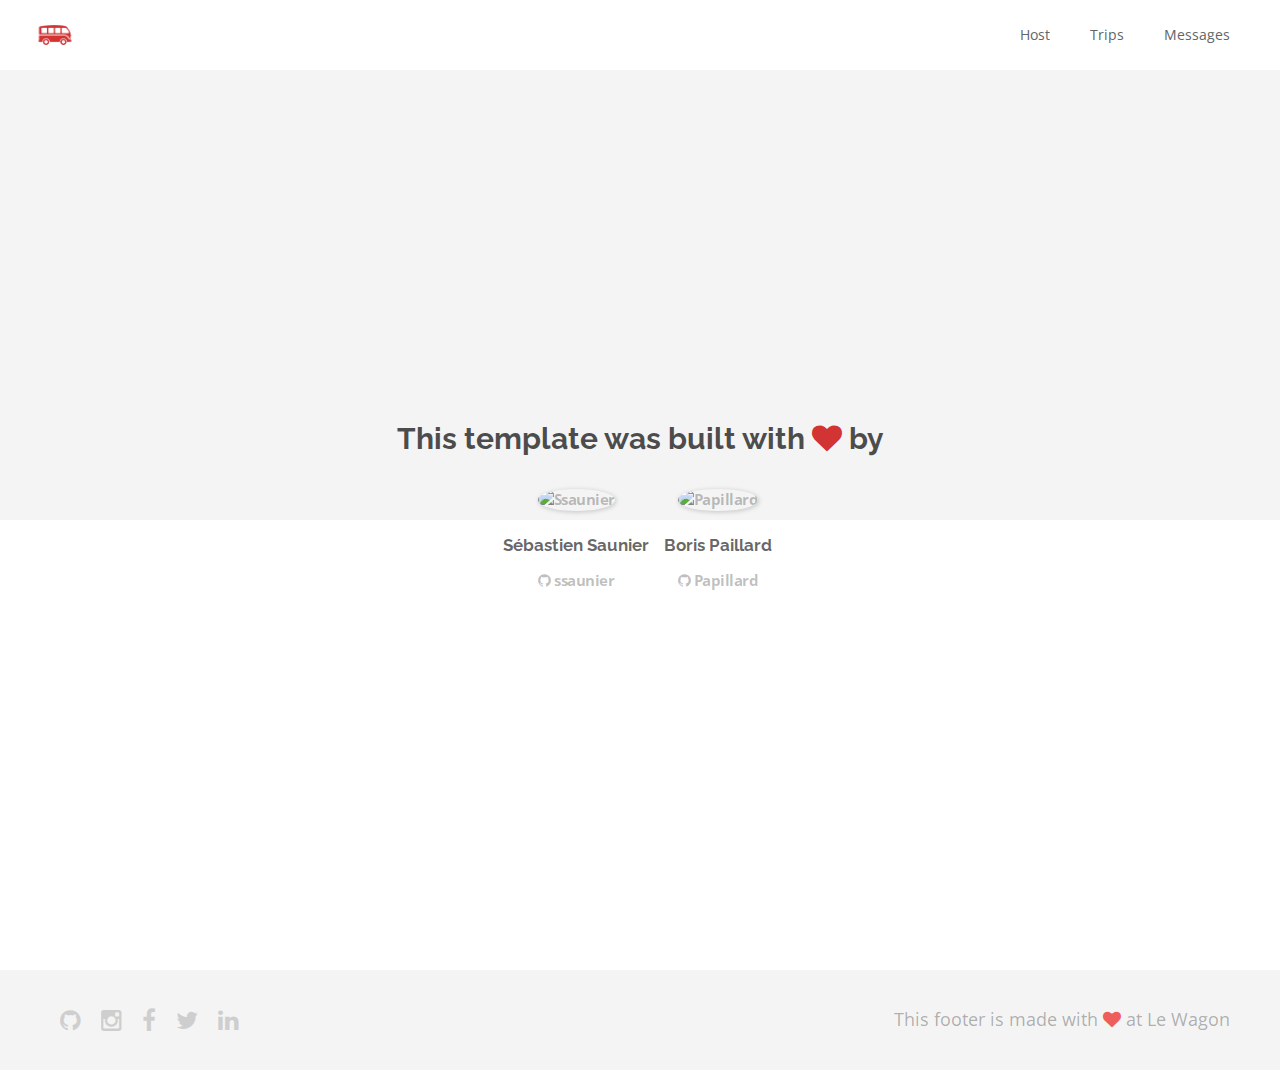
==== commit 947fee8c: "Automated commit at 2017-11-06 15:04:30 UTC by middleman-deploy 2.0.0-alpha" ====
--- a/about.html
+++ b/about.html
@@ -7,7 +7,7 @@
           content="width=device-width, initial-scale=1, shrink-to-fit=no">
     <!-- Use the title from a page's frontmatter if it has one -->
     <title>Le Wagon - Middleman - About</title>
-    <link href="stylesheets/application-030a9594.css" rel="stylesheet" />
+    <link href="stylesheets/application-67af6976.css" rel="stylesheet" />
     <script src="javascripts/application-93de88c9.js"></script>
     <link href="images/favicon-f15af148.png" rel="icon" type="image/png" />
   </head>
@@ -27,7 +27,6 @@
       <a href="" class="navbar-wagon-item navbar-wagon-link">Messages</a>
 </div>
 </div>
-
 
     <div id="about">
   <div class="about-content">
@@ -51,8 +50,7 @@
   </div>
 </div>
 
-
-          <div class="footer">
+      <div class="footer">
     <div class="footer-links">
       <a href="#"><i class="fa fa-github"></i></a>
       <a href="#"><i class="fa fa-instagram"></i></a>
@@ -65,7 +63,5 @@
     </div>
   </div>
 
-
-
   </body>
 </html>
--- a/stylesheets/application-67af6976.css
+++ b/stylesheets/application-67af6976.css
@@ -0,0 +1,8 @@
+@import url("https://fonts.googleapis.com/css?family=Open+Sans:400,300,700|Raleway:400,100,300,700,500");/*!
+ * Bootstrap v3.3.7 (http://getbootstrap.com)
+ * Copyright 2011-2016 Twitter, Inc.
+ * Licensed under MIT (https://github.com/twbs/bootstrap/blob/master/LICENSE)
+ *//*! normalize.css v3.0.3 | MIT License | github.com/necolas/normalize.css */html{font-family:sans-serif;-ms-text-size-adjust:100%;-webkit-text-size-adjust:100%}body{margin:0}article,aside,details,figcaption,figure,footer,header,hgroup,main,menu,nav,section,summary{display:block}audio,canvas,progress,video{display:inline-block;vertical-align:baseline}audio:not([controls]){display:none;height:0}[hidden],template{display:none}a{background-color:transparent}a:active,a:hover{outline:0}abbr[title]{border-bottom:1px dotted}b,strong{font-weight:bold}dfn{font-style:italic}h1{font-size:2em;margin:0.67em 0}mark{background:#ff0;color:#000}small{font-size:80%}sub,sup{font-size:75%;line-height:0;position:relative;vertical-align:baseline}sup{top:-0.5em}sub{bottom:-0.25em}img{border:0}svg:not(:root){overflow:hidden}figure{margin:1em 40px}hr{-webkit-box-sizing:content-box;box-sizing:content-box;height:0}pre{overflow:auto}code,kbd,pre,samp{font-family:monospace, monospace;font-size:1em}button,input,optgroup,select,textarea{color:inherit;font:inherit;margin:0}button{overflow:visible}button,select{text-transform:none}button,html input[type="button"],input[type="reset"],input[type="submit"]{-webkit-appearance:button;cursor:pointer}button[disabled],html input[disabled]{cursor:default}button::-moz-focus-inner,input::-moz-focus-inner{border:0;padding:0}input{line-height:normal}input[type="checkbox"],input[type="radio"]{-webkit-box-sizing:border-box;box-sizing:border-box;padding:0}input[type="number"]::-webkit-inner-spin-button,input[type="number"]::-webkit-outer-spin-button{height:auto}input[type="search"]{-webkit-appearance:textfield;-webkit-box-sizing:content-box;box-sizing:content-box}input[type="search"]::-webkit-search-cancel-button,input[type="search"]::-webkit-search-decoration{-webkit-appearance:none}fieldset{border:1px solid #c0c0c0;margin:0 2px;padding:0.35em 0.625em 0.75em}legend{border:0;padding:0}textarea{overflow:auto}optgroup{font-weight:bold}table{border-collapse:collapse;border-spacing:0}td,th{padding:0}/*! Source: https://github.com/h5bp/html5-boilerplate/blob/master/src/css/main.css */@media print{*,*:before,*:after{background:transparent !important;color:#000 !important;-webkit-box-shadow:none !important;box-shadow:none !important;text-shadow:none !important}a,a:visited{text-decoration:underline}a[href]:after{content:" (" attr(href) ")"}abbr[title]:after{content:" (" attr(title) ")"}a[href^="#"]:after,a[href^="javascript:"]:after{content:""}pre,blockquote{border:1px solid #999;page-break-inside:avoid}thead{display:table-header-group}tr,img{page-break-inside:avoid}img{max-width:100% !important}p,h2,h3{orphans:3;widows:3}h2,h3{page-break-after:avoid}.navbar{display:none}.btn>.caret,.dropup>.btn>.caret{border-top-color:#000 !important}.label{border:1px solid #000}.table{border-collapse:collapse !important}.table td,.table th{background-color:#fff !important}.table-bordered th,.table-bordered td{border:1px solid #ddd !important}}@font-face{font-family:'Glyphicons Halflings';src:url("../assets/bootstrap/glyphicons-halflings-regular-86b6f62b.eot");src:url("../assets/bootstrap/glyphicons-halflings-regular-86b6f62b.eot?#iefix") format("embedded-opentype"),url("../assets/bootstrap/glyphicons-halflings-regular-ca35b697.woff2") format("woff2"),url("../assets/bootstrap/glyphicons-halflings-regular-278e49a8.woff") format("woff"),url("../assets/bootstrap/glyphicons-halflings-regular-44bc1850.ttf") format("truetype"),url("../assets/bootstrap/glyphicons-halflings-regular-de51a849.svg#glyphicons_halflingsregular") format("svg")}.glyphicon{position:relative;top:1px;display:inline-block;font-family:'Glyphicons Halflings';font-style:normal;font-weight:normal;line-height:1;-webkit-font-smoothing:antialiased;-moz-osx-font-smoothing:grayscale}.glyphicon-asterisk:before{content:"\002a"}.glyphicon-plus:before{content:"\002b"}.glyphicon-euro:before,.glyphicon-eur:before{content:"\20ac"}.glyphicon-minus:before{content:"\2212"}.glyphicon-cloud:before{content:"\2601"}.glyphicon-envelope:before{content:"\2709"}.glyphicon-pencil:before{content:"\270f"}.glyphicon-glass:before{content:"\e001"}.glyphicon-music:before{content:"\e002"}.glyphicon-search:before{content:"\e003"}.glyphicon-heart:before{content:"\e005"}.glyphicon-star:before{content:"\e006"}.glyphicon-star-empty:before{content:"\e007"}.glyphicon-user:before{content:"\e008"}.glyphicon-film:before{content:"\e009"}.glyphicon-th-large:before{content:"\e010"}.glyphicon-th:before{content:"\e011"}.glyphicon-th-list:before{content:"\e012"}.glyphicon-ok:before{content:"\e013"}.glyphicon-remove:before{content:"\e014"}.glyphicon-zoom-in:before{content:"\e015"}.glyphicon-zoom-out:before{content:"\e016"}.glyphicon-off:before{content:"\e017"}.glyphicon-signal:before{content:"\e018"}.glyphicon-cog:before{content:"\e019"}.glyphicon-trash:before{content:"\e020"}.glyphicon-home:before{content:"\e021"}.glyphicon-file:before{content:"\e022"}.glyphicon-time:before{content:"\e023"}.glyphicon-road:before{content:"\e024"}.glyphicon-download-alt:before{content:"\e025"}.glyphicon-download:before{content:"\e026"}.glyphicon-upload:before{content:"\e027"}.glyphicon-inbox:before{content:"\e028"}.glyphicon-play-circle:before{content:"\e029"}.glyphicon-repeat:before{content:"\e030"}.glyphicon-refresh:before{content:"\e031"}.glyphicon-list-alt:before{content:"\e032"}.glyphicon-lock:before{content:"\e033"}.glyphicon-flag:before{content:"\e034"}.glyphicon-headphones:before{content:"\e035"}.glyphicon-volume-off:before{content:"\e036"}.glyphicon-volume-down:before{content:"\e037"}.glyphicon-volume-up:before{content:"\e038"}.glyphicon-qrcode:before{content:"\e039"}.glyphicon-barcode:before{content:"\e040"}.glyphicon-tag:before{content:"\e041"}.glyphicon-tags:before{content:"\e042"}.glyphicon-book:before{content:"\e043"}.glyphicon-bookmark:before{content:"\e044"}.glyphicon-print:before{content:"\e045"}.glyphicon-camera:before{content:"\e046"}.glyphicon-font:before{content:"\e047"}.glyphicon-bold:before{content:"\e048"}.glyphicon-italic:before{content:"\e049"}.glyphicon-text-height:before{content:"\e050"}.glyphicon-text-width:before{content:"\e051"}.glyphicon-align-left:before{content:"\e052"}.glyphicon-align-center:before{content:"\e053"}.glyphicon-align-right:before{content:"\e054"}.glyphicon-align-justify:before{content:"\e055"}.glyphicon-list:before{content:"\e056"}.glyphicon-indent-left:before{content:"\e057"}.glyphicon-indent-right:before{content:"\e058"}.glyphicon-facetime-video:before{content:"\e059"}.glyphicon-picture:before{content:"\e060"}.glyphicon-map-marker:before{content:"\e062"}.glyphicon-adjust:before{content:"\e063"}.glyphicon-tint:before{content:"\e064"}.glyphicon-edit:before{content:"\e065"}.glyphicon-share:before{content:"\e066"}.glyphicon-check:before{content:"\e067"}.glyphicon-move:before{content:"\e068"}.glyphicon-step-backward:before{content:"\e069"}.glyphicon-fast-backward:before{content:"\e070"}.glyphicon-backward:before{content:"\e071"}.glyphicon-play:before{content:"\e072"}.glyphicon-pause:before{content:"\e073"}.glyphicon-stop:before{content:"\e074"}.glyphicon-forward:before{content:"\e075"}.glyphicon-fast-forward:before{content:"\e076"}.glyphicon-step-forward:before{content:"\e077"}.glyphicon-eject:before{content:"\e078"}.glyphicon-chevron-left:before{content:"\e079"}.glyphicon-chevron-right:before{content:"\e080"}.glyphicon-plus-sign:before{content:"\e081"}.glyphicon-minus-sign:before{content:"\e082"}.glyphicon-remove-sign:before{content:"\e083"}.glyphicon-ok-sign:before{content:"\e084"}.glyphicon-question-sign:before{content:"\e085"}.glyphicon-info-sign:before{content:"\e086"}.glyphicon-screenshot:before{content:"\e087"}.glyphicon-remove-circle:before{content:"\e088"}.glyphicon-ok-circle:before{content:"\e089"}.glyphicon-ban-circle:before{content:"\e090"}.glyphicon-arrow-left:before{content:"\e091"}.glyphicon-arrow-right:before{content:"\e092"}.glyphicon-arrow-up:before{content:"\e093"}.glyphicon-arrow-down:before{content:"\e094"}.glyphicon-share-alt:before{content:"\e095"}.glyphicon-resize-full:before{content:"\e096"}.glyphicon-resize-small:before{content:"\e097"}.glyphicon-exclamation-sign:before{content:"\e101"}.glyphicon-gift:before{content:"\e102"}.glyphicon-leaf:before{content:"\e103"}.glyphicon-fire:before{content:"\e104"}.glyphicon-eye-open:before{content:"\e105"}.glyphicon-eye-close:before{content:"\e106"}.glyphicon-warning-sign:before{content:"\e107"}.glyphicon-plane:before{content:"\e108"}.glyphicon-calendar:before{content:"\e109"}.glyphicon-random:before{content:"\e110"}.glyphicon-comment:before{content:"\e111"}.glyphicon-magnet:before{content:"\e112"}.glyphicon-chevron-up:before{content:"\e113"}.glyphicon-chevron-down:before{content:"\e114"}.glyphicon-retweet:before{content:"\e115"}.glyphicon-shopping-cart:before{content:"\e116"}.glyphicon-folder-close:before{content:"\e117"}.glyphicon-folder-open:before{content:"\e118"}.glyphicon-resize-vertical:before{content:"\e119"}.glyphicon-resize-horizontal:before{content:"\e120"}.glyphicon-hdd:before{content:"\e121"}.glyphicon-bullhorn:before{content:"\e122"}.glyphicon-bell:before{content:"\e123"}.glyphicon-certificate:before{content:"\e124"}.glyphicon-thumbs-up:before{content:"\e125"}.glyphicon-thumbs-down:before{content:"\e126"}.glyphicon-hand-right:before{content:"\e127"}.glyphicon-hand-left:before{content:"\e128"}.glyphicon-hand-up:before{content:"\e129"}.glyphicon-hand-down:before{content:"\e130"}.glyphicon-circle-arrow-right:before{content:"\e131"}.glyphicon-circle-arrow-left:before{content:"\e132"}.glyphicon-circle-arrow-up:before{content:"\e133"}.glyphicon-circle-arrow-down:before{content:"\e134"}.glyphicon-globe:before{content:"\e135"}.glyphicon-wrench:before{content:"\e136"}.glyphicon-tasks:before{content:"\e137"}.glyphicon-filter:before{content:"\e138"}.glyphicon-briefcase:before{content:"\e139"}.glyphicon-fullscreen:before{content:"\e140"}.glyphicon-dashboard:before{content:"\e141"}.glyphicon-paperclip:before{content:"\e142"}.glyphicon-heart-empty:before{content:"\e143"}.glyphicon-link:before{content:"\e144"}.glyphicon-phone:before{content:"\e145"}.glyphicon-pushpin:before{content:"\e146"}.glyphicon-usd:before{content:"\e148"}.glyphicon-gbp:before{content:"\e149"}.glyphicon-sort:before{content:"\e150"}.glyphicon-sort-by-alphabet:before{content:"\e151"}.glyphicon-sort-by-alphabet-alt:before{content:"\e152"}.glyphicon-sort-by-order:before{content:"\e153"}.glyphicon-sort-by-order-alt:before{content:"\e154"}.glyphicon-sort-by-attributes:before{content:"\e155"}.glyphicon-sort-by-attributes-alt:before{content:"\e156"}.glyphicon-unchecked:before{content:"\e157"}.glyphicon-expand:before{content:"\e158"}.glyphicon-collapse-down:before{content:"\e159"}.glyphicon-collapse-up:before{content:"\e160"}.glyphicon-log-in:before{content:"\e161"}.glyphicon-flash:before{content:"\e162"}.glyphicon-log-out:before{content:"\e163"}.glyphicon-new-window:before{content:"\e164"}.glyphicon-record:before{content:"\e165"}.glyphicon-save:before{content:"\e166"}.glyphicon-open:before{content:"\e167"}.glyphicon-saved:before{content:"\e168"}.glyphicon-import:before{content:"\e169"}.glyphicon-export:before{content:"\e170"}.glyphicon-send:before{content:"\e171"}.glyphicon-floppy-disk:before{content:"\e172"}.glyphicon-floppy-saved:before{content:"\e173"}.glyphicon-floppy-remove:before{content:"\e174"}.glyphicon-floppy-save:before{content:"\e175"}.glyphicon-floppy-open:before{content:"\e176"}.glyphicon-credit-card:before{content:"\e177"}.glyphicon-transfer:before{content:"\e178"}.glyphicon-cutlery:before{content:"\e179"}.glyphicon-header:before{content:"\e180"}.glyphicon-compressed:before{content:"\e181"}.glyphicon-earphone:before{content:"\e182"}.glyphicon-phone-alt:before{content:"\e183"}.glyphicon-tower:before{content:"\e184"}.glyphicon-stats:before{content:"\e185"}.glyphicon-sd-video:before{content:"\e186"}.glyphicon-hd-video:before{content:"\e187"}.glyphicon-subtitles:before{content:"\e188"}.glyphicon-sound-stereo:before{content:"\e189"}.glyphicon-sound-dolby:before{content:"\e190"}.glyphicon-sound-5-1:before{content:"\e191"}.glyphicon-sound-6-1:before{content:"\e192"}.glyphicon-sound-7-1:before{content:"\e193"}.glyphicon-copyright-mark:before{content:"\e194"}.glyphicon-registration-mark:before{content:"\e195"}.glyphicon-cloud-download:before{content:"\e197"}.glyphicon-cloud-upload:before{content:"\e198"}.glyphicon-tree-conifer:before{content:"\e199"}.glyphicon-tree-deciduous:before{content:"\e200"}.glyphicon-cd:before{content:"\e201"}.glyphicon-save-file:before{content:"\e202"}.glyphicon-open-file:before{content:"\e203"}.glyphicon-level-up:before{content:"\e204"}.glyphicon-copy:before{content:"\e205"}.glyphicon-paste:before{content:"\e206"}.glyphicon-alert:before{content:"\e209"}.glyphicon-equalizer:before{content:"\e210"}.glyphicon-king:before{content:"\e211"}.glyphicon-queen:before{content:"\e212"}.glyphicon-pawn:before{content:"\e213"}.glyphicon-bishop:before{content:"\e214"}.glyphicon-knight:before{content:"\e215"}.glyphicon-baby-formula:before{content:"\e216"}.glyphicon-tent:before{content:"\26fa"}.glyphicon-blackboard:before{content:"\e218"}.glyphicon-bed:before{content:"\e219"}.glyphicon-apple:before{content:"\f8ff"}.glyphicon-erase:before{content:"\e221"}.glyphicon-hourglass:before{content:"\231b"}.glyphicon-lamp:before{content:"\e223"}.glyphicon-duplicate:before{content:"\e224"}.glyphicon-piggy-bank:before{content:"\e225"}.glyphicon-scissors:before{content:"\e226"}.glyphicon-bitcoin:before{content:"\e227"}.glyphicon-btc:before{content:"\e227"}.glyphicon-xbt:before{content:"\e227"}.glyphicon-yen:before{content:"\00a5"}.glyphicon-jpy:before{content:"\00a5"}.glyphicon-ruble:before{content:"\20bd"}.glyphicon-rub:before{content:"\20bd"}.glyphicon-scale:before{content:"\e230"}.glyphicon-ice-lolly:before{content:"\e231"}.glyphicon-ice-lolly-tasted:before{content:"\e232"}.glyphicon-education:before{content:"\e233"}.glyphicon-option-horizontal:before{content:"\e234"}.glyphicon-option-vertical:before{content:"\e235"}.glyphicon-menu-hamburger:before{content:"\e236"}.glyphicon-modal-window:before{content:"\e237"}.glyphicon-oil:before{content:"\e238"}.glyphicon-grain:before{content:"\e239"}.glyphicon-sunglasses:before{content:"\e240"}.glyphicon-text-size:before{content:"\e241"}.glyphicon-text-color:before{content:"\e242"}.glyphicon-text-background:before{content:"\e243"}.glyphicon-object-align-top:before{content:"\e244"}.glyphicon-object-align-bottom:before{content:"\e245"}.glyphicon-object-align-horizontal:before{content:"\e246"}.glyphicon-object-align-left:before{content:"\e247"}.glyphicon-object-align-vertical:before{content:"\e248"}.glyphicon-object-align-right:before{content:"\e249"}.glyphicon-triangle-right:before{content:"\e250"}.glyphicon-triangle-left:before{content:"\e251"}.glyphicon-triangle-bottom:before{content:"\e252"}.glyphicon-triangle-top:before{content:"\e253"}.glyphicon-console:before{content:"\e254"}.glyphicon-superscript:before{content:"\e255"}.glyphicon-subscript:before{content:"\e256"}.glyphicon-menu-left:before{content:"\e257"}.glyphicon-menu-right:before{content:"\e258"}.glyphicon-menu-down:before{content:"\e259"}.glyphicon-menu-up:before{content:"\e260"}*{-webkit-box-sizing:border-box;box-sizing:border-box}*:before,*:after{-webkit-box-sizing:border-box;box-sizing:border-box}html{font-size:10px;-webkit-tap-highlight-color:transparent}body{font-family:"Open Sans", "Helvetica", "sans-serif";font-size:18px;line-height:1.42857143;color:#333333;background-color:#F4F4F4}input,button,select,textarea{font-family:inherit;font-size:inherit;line-height:inherit}a{color:#469AE0;text-decoration:none}a:hover,a:focus{color:#1f74ba;text-decoration:underline}a:focus{outline:5px auto -webkit-focus-ring-color;outline-offset:-2px}figure{margin:0}img{vertical-align:middle}.img-responsive{display:block;max-width:100%;height:auto}.img-rounded{border-radius:2px}.img-thumbnail{padding:4px;line-height:1.42857143;background-color:#F4F4F4;border:1px solid #ddd;border-radius:2px;-webkit-transition:all 0.2s ease-in-out;transition:all 0.2s ease-in-out;display:inline-block;max-width:100%;height:auto}.img-circle{border-radius:50%}hr{margin-top:25px;margin-bottom:25px;border:0;border-top:1px solid #eeeeee}.sr-only{position:absolute;width:1px;height:1px;margin:-1px;padding:0;overflow:hidden;clip:rect(0, 0, 0, 0);border:0}.sr-only-focusable:active,.sr-only-focusable:focus{position:static;width:auto;height:auto;margin:0;overflow:visible;clip:auto}[role="button"]{cursor:pointer}h1,h2,h3,h4,h5,h6,.h1,.h2,.h3,.h4,.h5,.h6{font-family:"Raleway", "Helvetica", "sans-serif";font-weight:500;line-height:1.1;color:inherit}h1 small,h1 .small,h2 small,h2 .small,h3 small,h3 .small,h4 small,h4 .small,h5 small,h5 .small,h6 small,h6 .small,.h1 small,.h1 .small,.h2 small,.h2 .small,.h3 small,.h3 .small,.h4 small,.h4 .small,.h5 small,.h5 .small,.h6 small,.h6 .small{font-weight:normal;line-height:1;color:#777777}h1,.h1,h2,.h2,h3,.h3{margin-top:25px;margin-bottom:12.5px}h1 small,h1 .small,.h1 small,.h1 .small,h2 small,h2 .small,.h2 small,.h2 .small,h3 small,h3 .small,.h3 small,.h3 .small{font-size:65%}h4,.h4,h5,.h5,h6,.h6{margin-top:12.5px;margin-bottom:12.5px}h4 small,h4 .small,.h4 small,.h4 .small,h5 small,h5 .small,.h5 small,.h5 .small,h6 small,h6 .small,.h6 small,.h6 .small{font-size:75%}h1,.h1{font-size:46px}h2,.h2{font-size:38px}h3,.h3{font-size:31px}h4,.h4{font-size:23px}h5,.h5{font-size:18px}h6,.h6{font-size:16px}p{margin:0 0 12.5px}.lead{margin-bottom:25px;font-size:20px;font-weight:300;line-height:1.4}@media (min-width: 768px){.lead{font-size:27px}}small,.small{font-size:88%}mark,.mark{background-color:#fcf8e3;padding:.2em}.text-left{text-align:left}.text-right{text-align:right}.text-center{text-align:center}.text-justify{text-align:justify}.text-nowrap{white-space:nowrap}.text-lowercase{text-transform:lowercase}.text-uppercase,.initialism{text-transform:uppercase}.text-capitalize{text-transform:capitalize}.text-muted{color:#777777}.text-primary{color:#469AE0}a.text-primary:hover,a.text-primary:focus{color:#2381d0}.text-success{color:#3c763d}a.text-success:hover,a.text-success:focus{color:#2b542c}.text-info{color:#31708f}a.text-info:hover,a.text-info:focus{color:#245269}.text-warning{color:#8a6d3b}a.text-warning:hover,a.text-warning:focus{color:#66512c}.text-danger{color:#a94442}a.text-danger:hover,a.text-danger:focus{color:#843534}.bg-primary{color:#fff}.bg-primary{background-color:#469AE0}a.bg-primary:hover,a.bg-primary:focus{background-color:#2381d0}.bg-success{background-color:#dff0d8}a.bg-success:hover,a.bg-success:focus{background-color:#c1e2b3}.bg-info{background-color:#d9edf7}a.bg-info:hover,a.bg-info:focus{background-color:#afd9ee}.bg-warning{background-color:#fcf8e3}a.bg-warning:hover,a.bg-warning:focus{background-color:#f7ecb5}.bg-danger{background-color:#f2dede}a.bg-danger:hover,a.bg-danger:focus{background-color:#e4b9b9}.page-header{padding-bottom:11.5px;margin:50px 0 25px;border-bottom:1px solid #eeeeee}ul,ol{margin-top:0;margin-bottom:12.5px}ul ul,ul ol,ol ul,ol ol{margin-bottom:0}.list-unstyled{padding-left:0;list-style:none}.list-inline{padding-left:0;list-style:none;margin-left:-5px}.list-inline>li{display:inline-block;padding-left:5px;padding-right:5px}dl{margin-top:0;margin-bottom:25px}dt,dd{line-height:1.42857143}dt{font-weight:bold}dd{margin-left:0}.dl-horizontal dd:before,.dl-horizontal dd:after{content:" ";display:table}.dl-horizontal dd:after{clear:both}@media (min-width: 768px){.dl-horizontal dt{float:left;width:160px;clear:left;text-align:right;overflow:hidden;text-overflow:ellipsis;white-space:nowrap}.dl-horizontal dd{margin-left:180px}}abbr[title],abbr[data-original-title]{cursor:help;border-bottom:1px dotted #777777}.initialism{font-size:90%}blockquote{padding:12.5px 25px;margin:0 0 25px;font-size:22.5px;border-left:5px solid #eeeeee}blockquote p:last-child,blockquote ul:last-child,blockquote ol:last-child{margin-bottom:0}blockquote footer,blockquote small,blockquote .small{display:block;font-size:80%;line-height:1.42857143;color:#777777}blockquote footer:before,blockquote small:before,blockquote .small:before{content:'\2014 \00A0'}.blockquote-reverse,blockquote.pull-right{padding-right:15px;padding-left:0;border-right:5px solid #eeeeee;border-left:0;text-align:right}.blockquote-reverse footer:before,.blockquote-reverse small:before,.blockquote-reverse .small:before,blockquote.pull-right footer:before,blockquote.pull-right small:before,blockquote.pull-right .small:before{content:''}.blockquote-reverse footer:after,.blockquote-reverse small:after,.blockquote-reverse .small:after,blockquote.pull-right footer:after,blockquote.pull-right small:after,blockquote.pull-right .small:after{content:'\00A0 \2014'}address{margin-bottom:25px;font-style:normal;line-height:1.42857143}code,kbd,pre,samp{font-family:Menlo, Monaco, Consolas, "Courier New", monospace}code{padding:2px 4px;font-size:90%;color:#c7254e;background-color:#f9f2f4;border-radius:2px}kbd{padding:2px 4px;font-size:90%;color:#fff;background-color:#333;border-radius:2px;-webkit-box-shadow:inset 0 -1px 0 rgba(0,0,0,0.25);box-shadow:inset 0 -1px 0 rgba(0,0,0,0.25)}kbd kbd{padding:0;font-size:100%;font-weight:bold;-webkit-box-shadow:none;box-shadow:none}pre{display:block;padding:12px;margin:0 0 12.5px;font-size:17px;line-height:1.42857143;word-break:break-all;word-wrap:break-word;color:#333333;background-color:#f5f5f5;border:1px solid #ccc;border-radius:2px}pre code{padding:0;font-size:inherit;color:inherit;white-space:pre-wrap;background-color:transparent;border-radius:0}.pre-scrollable{max-height:340px;overflow-y:scroll}.container{margin-right:auto;margin-left:auto;padding-left:15px;padding-right:15px}.container:before,.container:after{content:" ";display:table}.container:after{clear:both}@media (min-width: 768px){.container{width:750px}}@media (min-width: 992px){.container{width:970px}}@media (min-width: 1200px){.container{width:1170px}}.container-fluid{margin-right:auto;margin-left:auto;padding-left:15px;padding-right:15px}.container-fluid:before,.container-fluid:after{content:" ";display:table}.container-fluid:after{clear:both}.row{margin-left:-15px;margin-right:-15px}.row:before,.row:after{content:" ";display:table}.row:after{clear:both}.col-xs-1,.col-sm-1,.col-md-1,.col-lg-1,.col-xs-2,.col-sm-2,.col-md-2,.col-lg-2,.col-xs-3,.col-sm-3,.col-md-3,.col-lg-3,.col-xs-4,.col-sm-4,.col-md-4,.col-lg-4,.col-xs-5,.col-sm-5,.col-md-5,.col-lg-5,.col-xs-6,.col-sm-6,.col-md-6,.col-lg-6,.col-xs-7,.col-sm-7,.col-md-7,.col-lg-7,.col-xs-8,.col-sm-8,.col-md-8,.col-lg-8,.col-xs-9,.col-sm-9,.col-md-9,.col-lg-9,.col-xs-10,.col-sm-10,.col-md-10,.col-lg-10,.col-xs-11,.col-sm-11,.col-md-11,.col-lg-11,.col-xs-12,.col-sm-12,.col-md-12,.col-lg-12{position:relative;min-height:1px;padding-left:15px;padding-right:15px}.col-xs-1,.col-xs-2,.col-xs-3,.col-xs-4,.col-xs-5,.col-xs-6,.col-xs-7,.col-xs-8,.col-xs-9,.col-xs-10,.col-xs-11,.col-xs-12{float:left}.col-xs-1{width:8.33333333%}.col-xs-2{width:16.66666667%}.col-xs-3{width:25%}.col-xs-4{width:33.33333333%}.col-xs-5{width:41.66666667%}.col-xs-6{width:50%}.col-xs-7{width:58.33333333%}.col-xs-8{width:66.66666667%}.col-xs-9{width:75%}.col-xs-10{width:83.33333333%}.col-xs-11{width:91.66666667%}.col-xs-12{width:100%}.col-xs-pull-0{right:auto}.col-xs-pull-1{right:8.33333333%}.col-xs-pull-2{right:16.66666667%}.col-xs-pull-3{right:25%}.col-xs-pull-4{right:33.33333333%}.col-xs-pull-5{right:41.66666667%}.col-xs-pull-6{right:50%}.col-xs-pull-7{right:58.33333333%}.col-xs-pull-8{right:66.66666667%}.col-xs-pull-9{right:75%}.col-xs-pull-10{right:83.33333333%}.col-xs-pull-11{right:91.66666667%}.col-xs-pull-12{right:100%}.col-xs-push-0{left:auto}.col-xs-push-1{left:8.33333333%}.col-xs-push-2{left:16.66666667%}.col-xs-push-3{left:25%}.col-xs-push-4{left:33.33333333%}.col-xs-push-5{left:41.66666667%}.col-xs-push-6{left:50%}.col-xs-push-7{left:58.33333333%}.col-xs-push-8{left:66.66666667%}.col-xs-push-9{left:75%}.col-xs-push-10{left:83.33333333%}.col-xs-push-11{left:91.66666667%}.col-xs-push-12{left:100%}.col-xs-offset-0{margin-left:0%}.col-xs-offset-1{margin-left:8.33333333%}.col-xs-offset-2{margin-left:16.66666667%}.col-xs-offset-3{margin-left:25%}.col-xs-offset-4{margin-left:33.33333333%}.col-xs-offset-5{margin-left:41.66666667%}.col-xs-offset-6{margin-left:50%}.col-xs-offset-7{margin-left:58.33333333%}.col-xs-offset-8{margin-left:66.66666667%}.col-xs-offset-9{margin-left:75%}.col-xs-offset-10{margin-left:83.33333333%}.col-xs-offset-11{margin-left:91.66666667%}.col-xs-offset-12{margin-left:100%}@media (min-width: 768px){.col-sm-1,.col-sm-2,.col-sm-3,.col-sm-4,.col-sm-5,.col-sm-6,.col-sm-7,.col-sm-8,.col-sm-9,.col-sm-10,.col-sm-11,.col-sm-12{float:left}.col-sm-1{width:8.33333333%}.col-sm-2{width:16.66666667%}.col-sm-3{width:25%}.col-sm-4{width:33.33333333%}.col-sm-5{width:41.66666667%}.col-sm-6{width:50%}.col-sm-7{width:58.33333333%}.col-sm-8{width:66.66666667%}.col-sm-9{width:75%}.col-sm-10{width:83.33333333%}.col-sm-11{width:91.66666667%}.col-sm-12{width:100%}.col-sm-pull-0{right:auto}.col-sm-pull-1{right:8.33333333%}.col-sm-pull-2{right:16.66666667%}.col-sm-pull-3{right:25%}.col-sm-pull-4{right:33.33333333%}.col-sm-pull-5{right:41.66666667%}.col-sm-pull-6{right:50%}.col-sm-pull-7{right:58.33333333%}.col-sm-pull-8{right:66.66666667%}.col-sm-pull-9{right:75%}.col-sm-pull-10{right:83.33333333%}.col-sm-pull-11{right:91.66666667%}.col-sm-pull-12{right:100%}.col-sm-push-0{left:auto}.col-sm-push-1{left:8.33333333%}.col-sm-push-2{left:16.66666667%}.col-sm-push-3{left:25%}.col-sm-push-4{left:33.33333333%}.col-sm-push-5{left:41.66666667%}.col-sm-push-6{left:50%}.col-sm-push-7{left:58.33333333%}.col-sm-push-8{left:66.66666667%}.col-sm-push-9{left:75%}.col-sm-push-10{left:83.33333333%}.col-sm-push-11{left:91.66666667%}.col-sm-push-12{left:100%}.col-sm-offset-0{margin-left:0%}.col-sm-offset-1{margin-left:8.33333333%}.col-sm-offset-2{margin-left:16.66666667%}.col-sm-offset-3{margin-left:25%}.col-sm-offset-4{margin-left:33.33333333%}.col-sm-offset-5{margin-left:41.66666667%}.col-sm-offset-6{margin-left:50%}.col-sm-offset-7{margin-left:58.33333333%}.col-sm-offset-8{margin-left:66.66666667%}.col-sm-offset-9{margin-left:75%}.col-sm-offset-10{margin-left:83.33333333%}.col-sm-offset-11{margin-left:91.66666667%}.col-sm-offset-12{margin-left:100%}}@media (min-width: 992px){.col-md-1,.col-md-2,.col-md-3,.col-md-4,.col-md-5,.col-md-6,.col-md-7,.col-md-8,.col-md-9,.col-md-10,.col-md-11,.col-md-12{float:left}.col-md-1{width:8.33333333%}.col-md-2{width:16.66666667%}.col-md-3{width:25%}.col-md-4{width:33.33333333%}.col-md-5{width:41.66666667%}.col-md-6{width:50%}.col-md-7{width:58.33333333%}.col-md-8{width:66.66666667%}.col-md-9{width:75%}.col-md-10{width:83.33333333%}.col-md-11{width:91.66666667%}.col-md-12{width:100%}.col-md-pull-0{right:auto}.col-md-pull-1{right:8.33333333%}.col-md-pull-2{right:16.66666667%}.col-md-pull-3{right:25%}.col-md-pull-4{right:33.33333333%}.col-md-pull-5{right:41.66666667%}.col-md-pull-6{right:50%}.col-md-pull-7{right:58.33333333%}.col-md-pull-8{right:66.66666667%}.col-md-pull-9{right:75%}.col-md-pull-10{right:83.33333333%}.col-md-pull-11{right:91.66666667%}.col-md-pull-12{right:100%}.col-md-push-0{left:auto}.col-md-push-1{left:8.33333333%}.col-md-push-2{left:16.66666667%}.col-md-push-3{left:25%}.col-md-push-4{left:33.33333333%}.col-md-push-5{left:41.66666667%}.col-md-push-6{left:50%}.col-md-push-7{left:58.33333333%}.col-md-push-8{left:66.66666667%}.col-md-push-9{left:75%}.col-md-push-10{left:83.33333333%}.col-md-push-11{left:91.66666667%}.col-md-push-12{left:100%}.col-md-offset-0{margin-left:0%}.col-md-offset-1{margin-left:8.33333333%}.col-md-offset-2{margin-left:16.66666667%}.col-md-offset-3{margin-left:25%}.col-md-offset-4{margin-left:33.33333333%}.col-md-offset-5{margin-left:41.66666667%}.col-md-offset-6{margin-left:50%}.col-md-offset-7{margin-left:58.33333333%}.col-md-offset-8{margin-left:66.66666667%}.col-md-offset-9{margin-left:75%}.col-md-offset-10{margin-left:83.33333333%}.col-md-offset-11{margin-left:91.66666667%}.col-md-offset-12{margin-left:100%}}@media (min-width: 1200px){.col-lg-1,.col-lg-2,.col-lg-3,.col-lg-4,.col-lg-5,.col-lg-6,.col-lg-7,.col-lg-8,.col-lg-9,.col-lg-10,.col-lg-11,.col-lg-12{float:left}.col-lg-1{width:8.33333333%}.col-lg-2{width:16.66666667%}.col-lg-3{width:25%}.col-lg-4{width:33.33333333%}.col-lg-5{width:41.66666667%}.col-lg-6{width:50%}.col-lg-7{width:58.33333333%}.col-lg-8{width:66.66666667%}.col-lg-9{width:75%}.col-lg-10{width:83.33333333%}.col-lg-11{width:91.66666667%}.col-lg-12{width:100%}.col-lg-pull-0{right:auto}.col-lg-pull-1{right:8.33333333%}.col-lg-pull-2{right:16.66666667%}.col-lg-pull-3{right:25%}.col-lg-pull-4{right:33.33333333%}.col-lg-pull-5{right:41.66666667%}.col-lg-pull-6{right:50%}.col-lg-pull-7{right:58.33333333%}.col-lg-pull-8{right:66.66666667%}.col-lg-pull-9{right:75%}.col-lg-pull-10{right:83.33333333%}.col-lg-pull-11{right:91.66666667%}.col-lg-pull-12{right:100%}.col-lg-push-0{left:auto}.col-lg-push-1{left:8.33333333%}.col-lg-push-2{left:16.66666667%}.col-lg-push-3{left:25%}.col-lg-push-4{left:33.33333333%}.col-lg-push-5{left:41.66666667%}.col-lg-push-6{left:50%}.col-lg-push-7{left:58.33333333%}.col-lg-push-8{left:66.66666667%}.col-lg-push-9{left:75%}.col-lg-push-10{left:83.33333333%}.col-lg-push-11{left:91.66666667%}.col-lg-push-12{left:100%}.col-lg-offset-0{margin-left:0%}.col-lg-offset-1{margin-left:8.33333333%}.col-lg-offset-2{margin-left:16.66666667%}.col-lg-offset-3{margin-left:25%}.col-lg-offset-4{margin-left:33.33333333%}.col-lg-offset-5{margin-left:41.66666667%}.col-lg-offset-6{margin-left:50%}.col-lg-offset-7{margin-left:58.33333333%}.col-lg-offset-8{margin-left:66.66666667%}.col-lg-offset-9{margin-left:75%}.col-lg-offset-10{margin-left:83.33333333%}.col-lg-offset-11{margin-left:91.66666667%}.col-lg-offset-12{margin-left:100%}}table{background-color:transparent}caption{padding-top:8px;padding-bottom:8px;color:#777777;text-align:left}th{text-align:left}.table{width:100%;max-width:100%;margin-bottom:25px}.table>thead>tr>th,.table>thead>tr>td,.table>tbody>tr>th,.table>tbody>tr>td,.table>tfoot>tr>th,.table>tfoot>tr>td{padding:8px;line-height:1.42857143;vertical-align:top;border-top:1px solid #ddd}.table>thead>tr>th{vertical-align:bottom;border-bottom:2px solid #ddd}.table>caption+thead>tr:first-child>th,.table>caption+thead>tr:first-child>td,.table>colgroup+thead>tr:first-child>th,.table>colgroup+thead>tr:first-child>td,.table>thead:first-child>tr:first-child>th,.table>thead:first-child>tr:first-child>td{border-top:0}.table>tbody+tbody{border-top:2px solid #ddd}.table .table{background-color:#F4F4F4}.table-condensed>thead>tr>th,.table-condensed>thead>tr>td,.table-condensed>tbody>tr>th,.table-condensed>tbody>tr>td,.table-condensed>tfoot>tr>th,.table-condensed>tfoot>tr>td{padding:5px}.table-bordered{border:1px solid #ddd}.table-bordered>thead>tr>th,.table-bordered>thead>tr>td,.table-bordered>tbody>tr>th,.table-bordered>tbody>tr>td,.table-bordered>tfoot>tr>th,.table-bordered>tfoot>tr>td{border:1px solid #ddd}.table-bordered>thead>tr>th,.table-bordered>thead>tr>td{border-bottom-width:2px}.table-striped>tbody>tr:nth-of-type(odd){background-color:#f9f9f9}.table-hover>tbody>tr:hover{background-color:#f5f5f5}table col[class*="col-"]{position:static;float:none;display:table-column}table td[class*="col-"],table th[class*="col-"]{position:static;float:none;display:table-cell}.table>thead>tr>td.active,.table>thead>tr>th.active,.table>thead>tr.active>td,.table>thead>tr.active>th,.table>tbody>tr>td.active,.table>tbody>tr>th.active,.table>tbody>tr.active>td,.table>tbody>tr.active>th,.table>tfoot>tr>td.active,.table>tfoot>tr>th.active,.table>tfoot>tr.active>td,.table>tfoot>tr.active>th{background-color:#f5f5f5}.table-hover>tbody>tr>td.active:hover,.table-hover>tbody>tr>th.active:hover,.table-hover>tbody>tr.active:hover>td,.table-hover>tbody>tr:hover>.active,.table-hover>tbody>tr.active:hover>th{background-color:#e8e8e8}.table>thead>tr>td.success,.table>thead>tr>th.success,.table>thead>tr.success>td,.table>thead>tr.success>th,.table>tbody>tr>td.success,.table>tbody>tr>th.success,.table>tbody>tr.success>td,.table>tbody>tr.success>th,.table>tfoot>tr>td.success,.table>tfoot>tr>th.success,.table>tfoot>tr.success>td,.table>tfoot>tr.success>th{background-color:#dff0d8}.table-hover>tbody>tr>td.success:hover,.table-hover>tbody>tr>th.success:hover,.table-hover>tbody>tr.success:hover>td,.table-hover>tbody>tr:hover>.success,.table-hover>tbody>tr.success:hover>th{background-color:#d0e9c6}.table>thead>tr>td.info,.table>thead>tr>th.info,.table>thead>tr.info>td,.table>thead>tr.info>th,.table>tbody>tr>td.info,.table>tbody>tr>th.info,.table>tbody>tr.info>td,.table>tbody>tr.info>th,.table>tfoot>tr>td.info,.table>tfoot>tr>th.info,.table>tfoot>tr.info>td,.table>tfoot>tr.info>th{background-color:#d9edf7}.table-hover>tbody>tr>td.info:hover,.table-hover>tbody>tr>th.info:hover,.table-hover>tbody>tr.info:hover>td,.table-hover>tbody>tr:hover>.info,.table-hover>tbody>tr.info:hover>th{background-color:#c4e3f3}.table>thead>tr>td.warning,.table>thead>tr>th.warning,.table>thead>tr.warning>td,.table>thead>tr.warning>th,.table>tbody>tr>td.warning,.table>tbody>tr>th.warning,.table>tbody>tr.warning>td,.table>tbody>tr.warning>th,.table>tfoot>tr>td.warning,.table>tfoot>tr>th.warning,.table>tfoot>tr.warning>td,.table>tfoot>tr.warning>th{background-color:#fcf8e3}.table-hover>tbody>tr>td.warning:hover,.table-hover>tbody>tr>th.warning:hover,.table-hover>tbody>tr.warning:hover>td,.table-hover>tbody>tr:hover>.warning,.table-hover>tbody>tr.warning:hover>th{background-color:#faf2cc}.table>thead>tr>td.danger,.table>thead>tr>th.danger,.table>thead>tr.danger>td,.table>thead>tr.danger>th,.table>tbody>tr>td.danger,.table>tbody>tr>th.danger,.table>tbody>tr.danger>td,.table>tbody>tr.danger>th,.table>tfoot>tr>td.danger,.table>tfoot>tr>th.danger,.table>tfoot>tr.danger>td,.table>tfoot>tr.danger>th{background-color:#f2dede}.table-hover>tbody>tr>td.danger:hover,.table-hover>tbody>tr>th.danger:hover,.table-hover>tbody>tr.danger:hover>td,.table-hover>tbody>tr:hover>.danger,.table-hover>tbody>tr.danger:hover>th{background-color:#ebcccc}.table-responsive{overflow-x:auto;min-height:0.01%}@media screen and (max-width: 767px){.table-responsive{width:100%;margin-bottom:18.75px;overflow-y:hidden;-ms-overflow-style:-ms-autohiding-scrollbar;border:1px solid #ddd}.table-responsive>.table{margin-bottom:0}.table-responsive>.table>thead>tr>th,.table-responsive>.table>thead>tr>td,.table-responsive>.table>tbody>tr>th,.table-responsive>.table>tbody>tr>td,.table-responsive>.table>tfoot>tr>th,.table-responsive>.table>tfoot>tr>td{white-space:nowrap}.table-responsive>.table-bordered{border:0}.table-responsive>.table-bordered>thead>tr>th:first-child,.table-responsive>.table-bordered>thead>tr>td:first-child,.table-responsive>.table-bordered>tbody>tr>th:first-child,.table-responsive>.table-bordered>tbody>tr>td:first-child,.table-responsive>.table-bordered>tfoot>tr>th:first-child,.table-responsive>.table-bordered>tfoot>tr>td:first-child{border-left:0}.table-responsive>.table-bordered>thead>tr>th:last-child,.table-responsive>.table-bordered>thead>tr>td:last-child,.table-responsive>.table-bordered>tbody>tr>th:last-child,.table-responsive>.table-bordered>tbody>tr>td:last-child,.table-responsive>.table-bordered>tfoot>tr>th:last-child,.table-responsive>.table-bordered>tfoot>tr>td:last-child{border-right:0}.table-responsive>.table-bordered>tbody>tr:last-child>th,.table-responsive>.table-bordered>tbody>tr:last-child>td,.table-responsive>.table-bordered>tfoot>tr:last-child>th,.table-responsive>.table-bordered>tfoot>tr:last-child>td{border-bottom:0}}fieldset{padding:0;margin:0;border:0;min-width:0}legend{display:block;width:100%;padding:0;margin-bottom:25px;font-size:27px;line-height:inherit;color:#333333;border:0;border-bottom:1px solid #e5e5e5}label{display:inline-block;max-width:100%;margin-bottom:5px;font-weight:bold}input[type="search"]{-webkit-box-sizing:border-box;box-sizing:border-box}input[type="radio"],input[type="checkbox"]{margin:4px 0 0;margin-top:1px \9;line-height:normal}input[type="file"]{display:block}input[type="range"]{display:block;width:100%}select[multiple],select[size]{height:auto}input[type="file"]:focus,input[type="radio"]:focus,input[type="checkbox"]:focus{outline:5px auto -webkit-focus-ring-color;outline-offset:-2px}output{display:block;padding-top:7px;font-size:18px;line-height:1.42857143;color:#000000}.form-control{display:block;width:100%;height:39px;padding:6px 12px;font-size:18px;line-height:1.42857143;color:#000000;background-color:#fff;background-image:none;border:1px solid #ccc;border-radius:2px;-webkit-box-shadow:inset 0 1px 1px rgba(0,0,0,0.075);box-shadow:inset 0 1px 1px rgba(0,0,0,0.075);-webkit-transition:border-color ease-in-out 0.15s, box-shadow ease-in-out 0.15s;-webkit-transition:border-color ease-in-out 0.15s, -webkit-box-shadow ease-in-out 0.15s;transition:border-color ease-in-out 0.15s, -webkit-box-shadow ease-in-out 0.15s;transition:border-color ease-in-out 0.15s, box-shadow ease-in-out 0.15s;transition:border-color ease-in-out 0.15s, box-shadow ease-in-out 0.15s, -webkit-box-shadow ease-in-out 0.15s}.form-control:focus{border-color:#66afe9;outline:0;-webkit-box-shadow:inset 0 1px 1px rgba(0,0,0,0.075),0 0 8px rgba(102,175,233,0.6);box-shadow:inset 0 1px 1px rgba(0,0,0,0.075),0 0 8px rgba(102,175,233,0.6)}.form-control::-moz-placeholder{color:#999;opacity:1}.form-control:-ms-input-placeholder{color:#999}.form-control::-webkit-input-placeholder{color:#999}.form-control::-ms-expand{border:0;background-color:transparent}.form-control[disabled],.form-control[readonly],fieldset[disabled] .form-control{background-color:#eeeeee;opacity:1}.form-control[disabled],fieldset[disabled] .form-control{cursor:not-allowed}textarea.form-control{height:auto}input[type="search"]{-webkit-appearance:none}@media screen and (-webkit-min-device-pixel-ratio: 0){input[type="date"].form-control,input[type="time"].form-control,input[type="datetime-local"].form-control,input[type="month"].form-control{line-height:39px}input[type="date"].input-sm,.input-group-sm>input[type="date"].form-control,.input-group-sm>input[type="date"].input-group-addon,.input-group-sm>.input-group-btn>input[type="date"].btn,.input-group-sm input[type="date"],input[type="time"].input-sm,.input-group-sm>input[type="time"].form-control,.input-group-sm>input[type="time"].input-group-addon,.input-group-sm>.input-group-btn>input[type="time"].btn,.input-group-sm input[type="time"],input[type="datetime-local"].input-sm,.input-group-sm>input[type="datetime-local"].form-control,.input-group-sm>input[type="datetime-local"].input-group-addon,.input-group-sm>.input-group-btn>input[type="datetime-local"].btn,.input-group-sm input[type="datetime-local"],input[type="month"].input-sm,.input-group-sm>input[type="month"].form-control,.input-group-sm>input[type="month"].input-group-addon,.input-group-sm>.input-group-btn>input[type="month"].btn,.input-group-sm input[type="month"]{line-height:36px}input[type="date"].input-lg,.input-group-lg>input[type="date"].form-control,.input-group-lg>input[type="date"].input-group-addon,.input-group-lg>.input-group-btn>input[type="date"].btn,.input-group-lg input[type="date"],input[type="time"].input-lg,.input-group-lg>input[type="time"].form-control,.input-group-lg>input[type="time"].input-group-addon,.input-group-lg>.input-group-btn>input[type="time"].btn,.input-group-lg input[type="time"],input[type="datetime-local"].input-lg,.input-group-lg>input[type="datetime-local"].form-control,.input-group-lg>input[type="datetime-local"].input-group-addon,.input-group-lg>.input-group-btn>input[type="datetime-local"].btn,.input-group-lg input[type="datetime-local"],input[type="month"].input-lg,.input-group-lg>input[type="month"].form-control,.input-group-lg>input[type="month"].input-group-addon,.input-group-lg>.input-group-btn>input[type="month"].btn,.input-group-lg input[type="month"]{line-height:53px}}.form-group{margin-bottom:15px}.radio,.checkbox{position:relative;display:block;margin-top:10px;margin-bottom:10px}.radio label,.checkbox label{min-height:25px;padding-left:20px;margin-bottom:0;font-weight:normal;cursor:pointer}.radio input[type="radio"],.radio-inline input[type="radio"],.checkbox input[type="checkbox"],.checkbox-inline input[type="checkbox"]{position:absolute;margin-left:-20px;margin-top:4px \9}.radio+.radio,.checkbox+.checkbox{margin-top:-5px}.radio-inline,.checkbox-inline{position:relative;display:inline-block;padding-left:20px;margin-bottom:0;vertical-align:middle;font-weight:normal;cursor:pointer}.radio-inline+.radio-inline,.checkbox-inline+.checkbox-inline{margin-top:0;margin-left:10px}input[type="radio"][disabled],input[type="radio"].disabled,fieldset[disabled] input[type="radio"],input[type="checkbox"][disabled],input[type="checkbox"].disabled,fieldset[disabled] input[type="checkbox"]{cursor:not-allowed}.radio-inline.disabled,fieldset[disabled] .radio-inline,.checkbox-inline.disabled,fieldset[disabled] .checkbox-inline{cursor:not-allowed}.radio.disabled label,fieldset[disabled] .radio label,.checkbox.disabled label,fieldset[disabled] .checkbox label{cursor:not-allowed}.form-control-static{padding-top:7px;padding-bottom:7px;margin-bottom:0;min-height:43px}.form-control-static.input-lg,.input-group-lg>.form-control-static.form-control,.input-group-lg>.form-control-static.input-group-addon,.input-group-lg>.input-group-btn>.form-control-static.btn,.form-control-static.input-sm,.input-group-sm>.form-control-static.form-control,.input-group-sm>.form-control-static.input-group-addon,.input-group-sm>.input-group-btn>.form-control-static.btn{padding-left:0;padding-right:0}.input-sm,.input-group-sm>.form-control,.input-group-sm>.input-group-addon,.input-group-sm>.input-group-btn>.btn{height:36px;padding:5px 10px;font-size:16px;line-height:1.5;border-radius:2px}select.input-sm,.input-group-sm>select.form-control,.input-group-sm>select.input-group-addon,.input-group-sm>.input-group-btn>select.btn{height:36px;line-height:36px}textarea.input-sm,.input-group-sm>textarea.form-control,.input-group-sm>textarea.input-group-addon,.input-group-sm>.input-group-btn>textarea.btn,select[multiple].input-sm,.input-group-sm>select[multiple].form-control,.input-group-sm>select[multiple].input-group-addon,.input-group-sm>.input-group-btn>select[multiple].btn{height:auto}.form-group-sm .form-control{height:36px;padding:5px 10px;font-size:16px;line-height:1.5;border-radius:2px}.form-group-sm select.form-control{height:36px;line-height:36px}.form-group-sm textarea.form-control,.form-group-sm select[multiple].form-control{height:auto}.form-group-sm .form-control-static{height:36px;min-height:41px;padding:6px 10px;font-size:16px;line-height:1.5}.input-lg,.input-group-lg>.form-control,.input-group-lg>.input-group-addon,.input-group-lg>.input-group-btn>.btn{height:53px;padding:10px 16px;font-size:23px;line-height:1.3333333;border-radius:2px}select.input-lg,.input-group-lg>select.form-control,.input-group-lg>select.input-group-addon,.input-group-lg>.input-group-btn>select.btn{height:53px;line-height:53px}textarea.input-lg,.input-group-lg>textarea.form-control,.input-group-lg>textarea.input-group-addon,.input-group-lg>.input-group-btn>textarea.btn,select[multiple].input-lg,.input-group-lg>select[multiple].form-control,.input-group-lg>select[multiple].input-group-addon,.input-group-lg>.input-group-btn>select[multiple].btn{height:auto}.form-group-lg .form-control{height:53px;padding:10px 16px;font-size:23px;line-height:1.3333333;border-radius:2px}.form-group-lg select.form-control{height:53px;line-height:53px}.form-group-lg textarea.form-control,.form-group-lg select[multiple].form-control{height:auto}.form-group-lg .form-control-static{height:53px;min-height:48px;padding:11px 16px;font-size:23px;line-height:1.3333333}.has-feedback{position:relative}.has-feedback .form-control{padding-right:48.75px}.form-control-feedback{position:absolute;top:0;right:0;z-index:2;display:block;width:39px;height:39px;line-height:39px;text-align:center;pointer-events:none}.input-lg+.form-control-feedback,.input-group-lg>.form-control+.form-control-feedback,.input-group-lg>.input-group-addon+.form-control-feedback,.input-group-lg>.input-group-btn>.btn+.form-control-feedback,.input-group-lg+.form-control-feedback,.form-group-lg .form-control+.form-control-feedback{width:53px;height:53px;line-height:53px}.input-sm+.form-control-feedback,.input-group-sm>.form-control+.form-control-feedback,.input-group-sm>.input-group-addon+.form-control-feedback,.input-group-sm>.input-group-btn>.btn+.form-control-feedback,.input-group-sm+.form-control-feedback,.form-group-sm .form-control+.form-control-feedback{width:36px;height:36px;line-height:36px}.has-success .help-block,.has-success .control-label,.has-success .radio,.has-success .checkbox,.has-success .radio-inline,.has-success .checkbox-inline,.has-success.radio label,.has-success.checkbox label,.has-success.radio-inline label,.has-success.checkbox-inline label{color:#3c763d}.has-success .form-control{border-color:#3c763d;-webkit-box-shadow:inset 0 1px 1px rgba(0,0,0,0.075);box-shadow:inset 0 1px 1px rgba(0,0,0,0.075)}.has-success .form-control:focus{border-color:#2b542c;-webkit-box-shadow:inset 0 1px 1px rgba(0,0,0,0.075),0 0 6px #67b168;box-shadow:inset 0 1px 1px rgba(0,0,0,0.075),0 0 6px #67b168}.has-success .input-group-addon{color:#3c763d;border-color:#3c763d;background-color:#dff0d8}.has-success .form-control-feedback{color:#3c763d}.has-warning .help-block,.has-warning .control-label,.has-warning .radio,.has-warning .checkbox,.has-warning .radio-inline,.has-warning .checkbox-inline,.has-warning.radio label,.has-warning.checkbox label,.has-warning.radio-inline label,.has-warning.checkbox-inline label{color:#8a6d3b}.has-warning .form-control{border-color:#8a6d3b;-webkit-box-shadow:inset 0 1px 1px rgba(0,0,0,0.075);box-shadow:inset 0 1px 1px rgba(0,0,0,0.075)}.has-warning .form-control:focus{border-color:#66512c;-webkit-box-shadow:inset 0 1px 1px rgba(0,0,0,0.075),0 0 6px #c0a16b;box-shadow:inset 0 1px 1px rgba(0,0,0,0.075),0 0 6px #c0a16b}.has-warning .input-group-addon{color:#8a6d3b;border-color:#8a6d3b;background-color:#fcf8e3}.has-warning .form-control-feedback{color:#8a6d3b}.has-error .help-block,.has-error .control-label,.has-error .radio,.has-error .checkbox,.has-error .radio-inline,.has-error .checkbox-inline,.has-error.radio label,.has-error.checkbox label,.has-error.radio-inline label,.has-error.checkbox-inline label{color:#a94442}.has-error .form-control{border-color:#a94442;-webkit-box-shadow:inset 0 1px 1px rgba(0,0,0,0.075);box-shadow:inset 0 1px 1px rgba(0,0,0,0.075)}.has-error .form-control:focus{border-color:#843534;-webkit-box-shadow:inset 0 1px 1px rgba(0,0,0,0.075),0 0 6px #ce8483;box-shadow:inset 0 1px 1px rgba(0,0,0,0.075),0 0 6px #ce8483}.has-error .input-group-addon{color:#a94442;border-color:#a94442;background-color:#f2dede}.has-error .form-control-feedback{color:#a94442}.has-feedback label ~ .form-control-feedback{top:30px}.has-feedback label.sr-only ~ .form-control-feedback{top:0}.help-block{display:block;margin-top:5px;margin-bottom:10px;color:#737373}@media (min-width: 768px){.form-inline .form-group{display:inline-block;margin-bottom:0;vertical-align:middle}.form-inline .form-control{display:inline-block;width:auto;vertical-align:middle}.form-inline .form-control-static{display:inline-block}.form-inline .input-group{display:inline-table;vertical-align:middle}.form-inline .input-group .input-group-addon,.form-inline .input-group .input-group-btn,.form-inline .input-group .form-control{width:auto}.form-inline .input-group>.form-control{width:100%}.form-inline .control-label{margin-bottom:0;vertical-align:middle}.form-inline .radio,.form-inline .checkbox{display:inline-block;margin-top:0;margin-bottom:0;vertical-align:middle}.form-inline .radio label,.form-inline .checkbox label{padding-left:0}.form-inline .radio input[type="radio"],.form-inline .checkbox input[type="checkbox"]{position:relative;margin-left:0}.form-inline .has-feedback .form-control-feedback{top:0}}.form-horizontal .radio,.form-horizontal .checkbox,.form-horizontal .radio-inline,.form-horizontal .checkbox-inline{margin-top:0;margin-bottom:0;padding-top:7px}.form-horizontal .radio,.form-horizontal .checkbox{min-height:32px}.form-horizontal .form-group{margin-left:-15px;margin-right:-15px}.form-horizontal .form-group:before,.form-horizontal .form-group:after{content:" ";display:table}.form-horizontal .form-group:after{clear:both}@media (min-width: 768px){.form-horizontal .control-label{text-align:right;margin-bottom:0;padding-top:7px}}.form-horizontal .has-feedback .form-control-feedback{right:15px}@media (min-width: 768px){.form-horizontal .form-group-lg .control-label{padding-top:11px;font-size:23px}}@media (min-width: 768px){.form-horizontal .form-group-sm .control-label{padding-top:6px;font-size:16px}}.btn{display:inline-block;margin-bottom:0;font-weight:normal;text-align:center;vertical-align:middle;-ms-touch-action:manipulation;touch-action:manipulation;cursor:pointer;background-image:none;border:1px solid transparent;white-space:nowrap;padding:6px 12px;font-size:18px;line-height:1.42857143;border-radius:2px;-webkit-user-select:none;-moz-user-select:none;-ms-user-select:none;user-select:none}.btn:focus,.btn.focus,.btn:active:focus,.btn:active.focus,.btn.active:focus,.btn.active.focus{outline:5px auto -webkit-focus-ring-color;outline-offset:-2px}.btn:hover,.btn:focus,.btn.focus{color:#333;text-decoration:none}.btn:active,.btn.active{outline:0;background-image:none;-webkit-box-shadow:inset 0 3px 5px rgba(0,0,0,0.125);box-shadow:inset 0 3px 5px rgba(0,0,0,0.125)}.btn.disabled,.btn[disabled],fieldset[disabled] .btn{cursor:not-allowed;opacity:0.65;filter:alpha(opacity=65);-webkit-box-shadow:none;box-shadow:none}a.btn.disabled,fieldset[disabled] a.btn{pointer-events:none}.btn-default{color:#333;background-color:#fff;border-color:#ccc}.btn-default:focus,.btn-default.focus{color:#333;background-color:#e6e6e6;border-color:#8c8c8c}.btn-default:hover{color:#333;background-color:#e6e6e6;border-color:#adadad}.btn-default:active,.btn-default.active,.open>.btn-default.dropdown-toggle{color:#333;background-color:#e6e6e6;border-color:#adadad}.btn-default:active:hover,.btn-default:active:focus,.btn-default:active.focus,.btn-default.active:hover,.btn-default.active:focus,.btn-default.active.focus,.open>.btn-default.dropdown-toggle:hover,.open>.btn-default.dropdown-toggle:focus,.open>.btn-default.dropdown-toggle.focus{color:#333;background-color:#d4d4d4;border-color:#8c8c8c}.btn-default:active,.btn-default.active,.open>.btn-default.dropdown-toggle{background-image:none}.btn-default.disabled:hover,.btn-default.disabled:focus,.btn-default.disabled.focus,.btn-default[disabled]:hover,.btn-default[disabled]:focus,.btn-default[disabled].focus,fieldset[disabled] .btn-default:hover,fieldset[disabled] .btn-default:focus,fieldset[disabled] .btn-default.focus{background-color:#fff;border-color:#ccc}.btn-default .badge{color:#fff;background-color:#333}.btn-primary{color:#fff;background-color:#469AE0;border-color:#308edc}.btn-primary:focus,.btn-primary.focus{color:#fff;background-color:#2381d0;border-color:#144b79}.btn-primary:hover{color:#fff;background-color:#2381d0;border-color:#1e6eb2}.btn-primary:active,.btn-primary.active,.open>.btn-primary.dropdown-toggle{color:#fff;background-color:#2381d0;border-color:#1e6eb2}.btn-primary:active:hover,.btn-primary:active:focus,.btn-primary:active.focus,.btn-primary.active:hover,.btn-primary.active:focus,.btn-primary.active.focus,.open>.btn-primary.dropdown-toggle:hover,.open>.btn-primary.dropdown-toggle:focus,.open>.btn-primary.dropdown-toggle.focus{color:#fff;background-color:#1e6eb2;border-color:#144b79}.btn-primary:active,.btn-primary.active,.open>.btn-primary.dropdown-toggle{background-image:none}.btn-primary.disabled:hover,.btn-primary.disabled:focus,.btn-primary.disabled.focus,.btn-primary[disabled]:hover,.btn-primary[disabled]:focus,.btn-primary[disabled].focus,fieldset[disabled] .btn-primary:hover,fieldset[disabled] .btn-primary:focus,fieldset[disabled] .btn-primary.focus{background-color:#469AE0;border-color:#308edc}.btn-primary .badge{color:#469AE0;background-color:#fff}.btn-success{color:#fff;background-color:#32B796;border-color:#2da386}.btn-success:focus,.btn-success.focus{color:#fff;background-color:#278f75;border-color:#113f34}.btn-success:hover{color:#fff;background-color:#278f75;border-color:#1f735e}.btn-success:active,.btn-success.active,.open>.btn-success.dropdown-toggle{color:#fff;background-color:#278f75;border-color:#1f735e}.btn-success:active:hover,.btn-success:active:focus,.btn-success:active.focus,.btn-success.active:hover,.btn-success.active:focus,.btn-success.active.focus,.open>.btn-success.dropdown-toggle:hover,.open>.btn-success.dropdown-toggle:focus,.open>.btn-success.dropdown-toggle.focus{color:#fff;background-color:#1f735e;border-color:#113f34}.btn-success:active,.btn-success.active,.open>.btn-success.dropdown-toggle{background-image:none}.btn-success.disabled:hover,.btn-success.disabled:focus,.btn-success.disabled.focus,.btn-success[disabled]:hover,.btn-success[disabled]:focus,.btn-success[disabled].focus,fieldset[disabled] .btn-success:hover,fieldset[disabled] .btn-success:focus,fieldset[disabled] .btn-success.focus{background-color:#32B796;border-color:#2da386}.btn-success .badge{color:#32B796;background-color:#fff}.btn-info{color:#fff;background-color:#FDB631;border-color:#fdad18}.btn-info:focus,.btn-info.focus{color:#fff;background-color:#f9a302;border-color:#946101}.btn-info:hover{color:#fff;background-color:#f9a302;border-color:#d58c02}.btn-info:active,.btn-info.active,.open>.btn-info.dropdown-toggle{color:#fff;background-color:#f9a302;border-color:#d58c02}.btn-info:active:hover,.btn-info:active:focus,.btn-info:active.focus,.btn-info.active:hover,.btn-info.active:focus,.btn-info.active.focus,.open>.btn-info.dropdown-toggle:hover,.open>.btn-info.dropdown-toggle:focus,.open>.btn-info.dropdown-toggle.focus{color:#fff;background-color:#d58c02;border-color:#946101}.btn-info:active,.btn-info.active,.open>.btn-info.dropdown-toggle{background-image:none}.btn-info.disabled:hover,.btn-info.disabled:focus,.btn-info.disabled.focus,.btn-info[disabled]:hover,.btn-info[disabled]:focus,.btn-info[disabled].focus,fieldset[disabled] .btn-info:hover,fieldset[disabled] .btn-info:focus,fieldset[disabled] .btn-info.focus{background-color:#FDB631;border-color:#fdad18}.btn-info .badge{color:#FDB631;background-color:#fff}.btn-warning{color:#fff;background-color:#E67E22;border-color:#d67118}.btn-warning:focus,.btn-warning.focus{color:#fff;background-color:#bf6516;border-color:#64350b}.btn-warning:hover{color:#fff;background-color:#bf6516;border-color:#9f5412}.btn-warning:active,.btn-warning.active,.open>.btn-warning.dropdown-toggle{color:#fff;background-color:#bf6516;border-color:#9f5412}.btn-warning:active:hover,.btn-warning:active:focus,.btn-warning:active.focus,.btn-warning.active:hover,.btn-warning.active:focus,.btn-warning.active.focus,.open>.btn-warning.dropdown-toggle:hover,.open>.btn-warning.dropdown-toggle:focus,.open>.btn-warning.dropdown-toggle.focus{color:#fff;background-color:#9f5412;border-color:#64350b}.btn-warning:active,.btn-warning.active,.open>.btn-warning.dropdown-toggle{background-image:none}.btn-warning.disabled:hover,.btn-warning.disabled:focus,.btn-warning.disabled.focus,.btn-warning[disabled]:hover,.btn-warning[disabled]:focus,.btn-warning[disabled].focus,fieldset[disabled] .btn-warning:hover,fieldset[disabled] .btn-warning:focus,fieldset[disabled] .btn-warning.focus{background-color:#E67E22;border-color:#d67118}.btn-warning .badge{color:#E67E22;background-color:#fff}.btn-danger{color:#fff;background-color:#EE5F5B;border-color:#ec4844}.btn-danger:focus,.btn-danger.focus{color:#fff;background-color:#e9322d;border-color:#9f1411}.btn-danger:hover{color:#fff;background-color:#e9322d;border-color:#dc1c17}.btn-danger:active,.btn-danger.active,.open>.btn-danger.dropdown-toggle{color:#fff;background-color:#e9322d;border-color:#dc1c17}.btn-danger:active:hover,.btn-danger:active:focus,.btn-danger:active.focus,.btn-danger.active:hover,.btn-danger.active:focus,.btn-danger.active.focus,.open>.btn-danger.dropdown-toggle:hover,.open>.btn-danger.dropdown-toggle:focus,.open>.btn-danger.dropdown-toggle.focus{color:#fff;background-color:#dc1c17;border-color:#9f1411}.btn-danger:active,.btn-danger.active,.open>.btn-danger.dropdown-toggle{background-image:none}.btn-danger.disabled:hover,.btn-danger.disabled:focus,.btn-danger.disabled.focus,.btn-danger[disabled]:hover,.btn-danger[disabled]:focus,.btn-danger[disabled].focus,fieldset[disabled] .btn-danger:hover,fieldset[disabled] .btn-danger:focus,fieldset[disabled] .btn-danger.focus{background-color:#EE5F5B;border-color:#ec4844}.btn-danger .badge{color:#EE5F5B;background-color:#fff}.btn-link{color:#469AE0;font-weight:normal;border-radius:0}.btn-link,.btn-link:active,.btn-link.active,.btn-link[disabled],fieldset[disabled] .btn-link{background-color:transparent;-webkit-box-shadow:none;box-shadow:none}.btn-link,.btn-link:hover,.btn-link:focus,.btn-link:active{border-color:transparent}.btn-link:hover,.btn-link:focus{color:#1f74ba;text-decoration:underline;background-color:transparent}.btn-link[disabled]:hover,.btn-link[disabled]:focus,fieldset[disabled] .btn-link:hover,fieldset[disabled] .btn-link:focus{color:#777777;text-decoration:none}.btn-lg,.btn-group-lg>.btn{padding:10px 16px;font-size:23px;line-height:1.3333333;border-radius:2px}.btn-sm,.btn-group-sm>.btn{padding:5px 10px;font-size:16px;line-height:1.5;border-radius:2px}.btn-xs,.btn-group-xs>.btn{padding:1px 5px;font-size:16px;line-height:1.5;border-radius:2px}.btn-block{display:block;width:100%}.btn-block+.btn-block{margin-top:5px}input[type="submit"].btn-block,input[type="reset"].btn-block,input[type="button"].btn-block{width:100%}.fade{opacity:0;-webkit-transition:opacity 0.15s linear;transition:opacity 0.15s linear}.fade.in{opacity:1}.collapse{display:none}.collapse.in{display:block}tr.collapse.in{display:table-row}tbody.collapse.in{display:table-row-group}.collapsing{position:relative;height:0;overflow:hidden;-webkit-transition-property:height, visibility;transition-property:height, visibility;-webkit-transition-duration:0.35s;transition-duration:0.35s;-webkit-transition-timing-function:ease;transition-timing-function:ease}.caret{display:inline-block;width:0;height:0;margin-left:2px;vertical-align:middle;border-top:4px dashed;border-top:4px solid \9;border-right:4px solid transparent;border-left:4px solid transparent}.dropup,.dropdown{position:relative}.dropdown-toggle:focus{outline:0}.dropdown-menu{position:absolute;top:100%;left:0;z-index:1000;display:none;float:left;min-width:160px;padding:5px 0;margin:2px 0 0;list-style:none;font-size:18px;text-align:left;background-color:#fff;border:1px solid #ccc;border:1px solid rgba(0,0,0,0.15);border-radius:2px;-webkit-box-shadow:0 6px 12px rgba(0,0,0,0.175);box-shadow:0 6px 12px rgba(0,0,0,0.175);background-clip:padding-box}.dropdown-menu.pull-right{right:0;left:auto}.dropdown-menu .divider{height:1px;margin:11.5px 0;overflow:hidden;background-color:#e5e5e5}.dropdown-menu>li>a{display:block;padding:3px 20px;clear:both;font-weight:normal;line-height:1.42857143;color:#333333;white-space:nowrap}.dropdown-menu>li>a:hover,.dropdown-menu>li>a:focus{text-decoration:none;color:#262626;background-color:#f5f5f5}.dropdown-menu>.active>a,.dropdown-menu>.active>a:hover,.dropdown-menu>.active>a:focus{color:#fff;text-decoration:none;outline:0;background-color:#469AE0}.dropdown-menu>.disabled>a,.dropdown-menu>.disabled>a:hover,.dropdown-menu>.disabled>a:focus{color:#777777}.dropdown-menu>.disabled>a:hover,.dropdown-menu>.disabled>a:focus{text-decoration:none;background-color:transparent;background-image:none;filter:progid:DXImageTransform.Microsoft.gradient(enabled = false);cursor:not-allowed}.open>.dropdown-menu{display:block}.open>a{outline:0}.dropdown-menu-right{left:auto;right:0}.dropdown-menu-left{left:0;right:auto}.dropdown-header{display:block;padding:3px 20px;font-size:16px;line-height:1.42857143;color:#777777;white-space:nowrap}.dropdown-backdrop{position:fixed;left:0;right:0;bottom:0;top:0;z-index:990}.pull-right>.dropdown-menu{right:0;left:auto}.dropup .caret,.navbar-fixed-bottom .dropdown .caret{border-top:0;border-bottom:4px dashed;border-bottom:4px solid \9;content:""}.dropup .dropdown-menu,.navbar-fixed-bottom .dropdown .dropdown-menu{top:auto;bottom:100%;margin-bottom:2px}@media (min-width: 768px){.navbar-right .dropdown-menu{right:0;left:auto}.navbar-right .dropdown-menu-left{left:0;right:auto}}.btn-group,.btn-group-vertical{position:relative;display:inline-block;vertical-align:middle}.btn-group>.btn,.btn-group-vertical>.btn{position:relative;float:left}.btn-group>.btn:hover,.btn-group>.btn:focus,.btn-group>.btn:active,.btn-group>.btn.active,.btn-group-vertical>.btn:hover,.btn-group-vertical>.btn:focus,.btn-group-vertical>.btn:active,.btn-group-vertical>.btn.active{z-index:2}.btn-group .btn+.btn,.btn-group .btn+.btn-group,.btn-group .btn-group+.btn,.btn-group .btn-group+.btn-group{margin-left:-1px}.btn-toolbar{margin-left:-5px}.btn-toolbar:before,.btn-toolbar:after{content:" ";display:table}.btn-toolbar:after{clear:both}.btn-toolbar .btn,.btn-toolbar .btn-group,.btn-toolbar .input-group{float:left}.btn-toolbar>.btn,.btn-toolbar>.btn-group,.btn-toolbar>.input-group{margin-left:5px}.btn-group>.btn:not(:first-child):not(:last-child):not(.dropdown-toggle){border-radius:0}.btn-group>.btn:first-child{margin-left:0}.btn-group>.btn:first-child:not(:last-child):not(.dropdown-toggle){border-bottom-right-radius:0;border-top-right-radius:0}.btn-group>.btn:last-child:not(:first-child),.btn-group>.dropdown-toggle:not(:first-child){border-bottom-left-radius:0;border-top-left-radius:0}.btn-group>.btn-group{float:left}.btn-group>.btn-group:not(:first-child):not(:last-child)>.btn{border-radius:0}.btn-group>.btn-group:first-child:not(:last-child)>.btn:last-child,.btn-group>.btn-group:first-child:not(:last-child)>.dropdown-toggle{border-bottom-right-radius:0;border-top-right-radius:0}.btn-group>.btn-group:last-child:not(:first-child)>.btn:first-child{border-bottom-left-radius:0;border-top-left-radius:0}.btn-group .dropdown-toggle:active,.btn-group.open .dropdown-toggle{outline:0}.btn-group>.btn+.dropdown-toggle{padding-left:8px;padding-right:8px}.btn-group>.btn-lg+.dropdown-toggle,.btn-group-lg.btn-group>.btn+.dropdown-toggle{padding-left:12px;padding-right:12px}.btn-group.open .dropdown-toggle{-webkit-box-shadow:inset 0 3px 5px rgba(0,0,0,0.125);box-shadow:inset 0 3px 5px rgba(0,0,0,0.125)}.btn-group.open .dropdown-toggle.btn-link{-webkit-box-shadow:none;box-shadow:none}.btn .caret{margin-left:0}.btn-lg .caret,.btn-group-lg>.btn .caret{border-width:5px 5px 0;border-bottom-width:0}.dropup .btn-lg .caret,.dropup .btn-group-lg>.btn .caret{border-width:0 5px 5px}.btn-group-vertical>.btn,.btn-group-vertical>.btn-group,.btn-group-vertical>.btn-group>.btn{display:block;float:none;width:100%;max-width:100%}.btn-group-vertical>.btn-group:before,.btn-group-vertical>.btn-group:after{content:" ";display:table}.btn-group-vertical>.btn-group:after{clear:both}.btn-group-vertical>.btn-group>.btn{float:none}.btn-group-vertical>.btn+.btn,.btn-group-vertical>.btn+.btn-group,.btn-group-vertical>.btn-group+.btn,.btn-group-vertical>.btn-group+.btn-group{margin-top:-1px;margin-left:0}.btn-group-vertical>.btn:not(:first-child):not(:last-child){border-radius:0}.btn-group-vertical>.btn:first-child:not(:last-child){border-top-right-radius:2px;border-top-left-radius:2px;border-bottom-right-radius:0;border-bottom-left-radius:0}.btn-group-vertical>.btn:last-child:not(:first-child){border-top-right-radius:0;border-top-left-radius:0;border-bottom-right-radius:2px;border-bottom-left-radius:2px}.btn-group-vertical>.btn-group:not(:first-child):not(:last-child)>.btn{border-radius:0}.btn-group-vertical>.btn-group:first-child:not(:last-child)>.btn:last-child,.btn-group-vertical>.btn-group:first-child:not(:last-child)>.dropdown-toggle{border-bottom-right-radius:0;border-bottom-left-radius:0}.btn-group-vertical>.btn-group:last-child:not(:first-child)>.btn:first-child{border-top-right-radius:0;border-top-left-radius:0}.btn-group-justified{display:table;width:100%;table-layout:fixed;border-collapse:separate}.btn-group-justified>.btn,.btn-group-justified>.btn-group{float:none;display:table-cell;width:1%}.btn-group-justified>.btn-group .btn{width:100%}.btn-group-justified>.btn-group .dropdown-menu{left:auto}[data-toggle="buttons"]>.btn input[type="radio"],[data-toggle="buttons"]>.btn input[type="checkbox"],[data-toggle="buttons"]>.btn-group>.btn input[type="radio"],[data-toggle="buttons"]>.btn-group>.btn input[type="checkbox"]{position:absolute;clip:rect(0, 0, 0, 0);pointer-events:none}.input-group{position:relative;display:table;border-collapse:separate}.input-group[class*="col-"]{float:none;padding-left:0;padding-right:0}.input-group .form-control{position:relative;z-index:2;float:left;width:100%;margin-bottom:0}.input-group .form-control:focus{z-index:3}.input-group-addon,.input-group-btn,.input-group .form-control{display:table-cell}.input-group-addon:not(:first-child):not(:last-child),.input-group-btn:not(:first-child):not(:last-child),.input-group .form-control:not(:first-child):not(:last-child){border-radius:0}.input-group-addon,.input-group-btn{width:1%;white-space:nowrap;vertical-align:middle}.input-group-addon{padding:6px 12px;font-size:18px;font-weight:normal;line-height:1;color:#000000;text-align:center;background-color:#eeeeee;border:1px solid #ccc;border-radius:2px}.input-group-addon.input-sm,.input-group-sm>.input-group-addon,.input-group-sm>.input-group-btn>.input-group-addon.btn{padding:5px 10px;font-size:16px;border-radius:2px}.input-group-addon.input-lg,.input-group-lg>.input-group-addon,.input-group-lg>.input-group-btn>.input-group-addon.btn{padding:10px 16px;font-size:23px;border-radius:2px}.input-group-addon input[type="radio"],.input-group-addon input[type="checkbox"]{margin-top:0}.input-group .form-control:first-child,.input-group-addon:first-child,.input-group-btn:first-child>.btn,.input-group-btn:first-child>.btn-group>.btn,.input-group-btn:first-child>.dropdown-toggle,.input-group-btn:last-child>.btn:not(:last-child):not(.dropdown-toggle),.input-group-btn:last-child>.btn-group:not(:last-child)>.btn{border-bottom-right-radius:0;border-top-right-radius:0}.input-group-addon:first-child{border-right:0}.input-group .form-control:last-child,.input-group-addon:last-child,.input-group-btn:last-child>.btn,.input-group-btn:last-child>.btn-group>.btn,.input-group-btn:last-child>.dropdown-toggle,.input-group-btn:first-child>.btn:not(:first-child),.input-group-btn:first-child>.btn-group:not(:first-child)>.btn{border-bottom-left-radius:0;border-top-left-radius:0}.input-group-addon:last-child{border-left:0}.input-group-btn{position:relative;font-size:0;white-space:nowrap}.input-group-btn>.btn{position:relative}.input-group-btn>.btn+.btn{margin-left:-1px}.input-group-btn>.btn:hover,.input-group-btn>.btn:focus,.input-group-btn>.btn:active{z-index:2}.input-group-btn:first-child>.btn,.input-group-btn:first-child>.btn-group{margin-right:-1px}.input-group-btn:last-child>.btn,.input-group-btn:last-child>.btn-group{z-index:2;margin-left:-1px}.nav{margin-bottom:0;padding-left:0;list-style:none}.nav:before,.nav:after{content:" ";display:table}.nav:after{clear:both}.nav>li{position:relative;display:block}.nav>li>a{position:relative;display:block;padding:10px 15px}.nav>li>a:hover,.nav>li>a:focus{text-decoration:none;background-color:#eeeeee}.nav>li.disabled>a{color:#777777}.nav>li.disabled>a:hover,.nav>li.disabled>a:focus{color:#777777;text-decoration:none;background-color:transparent;cursor:not-allowed}.nav .open>a,.nav .open>a:hover,.nav .open>a:focus{background-color:#eeeeee;border-color:#469AE0}.nav .nav-divider{height:1px;margin:11.5px 0;overflow:hidden;background-color:#e5e5e5}.nav>li>a>img{max-width:none}.nav-tabs{border-bottom:1px solid #ddd}.nav-tabs>li{float:left;margin-bottom:-1px}.nav-tabs>li>a{margin-right:2px;line-height:1.42857143;border:1px solid transparent;border-radius:2px 2px 0 0}.nav-tabs>li>a:hover{border-color:#eeeeee #eeeeee #ddd}.nav-tabs>li.active>a,.nav-tabs>li.active>a:hover,.nav-tabs>li.active>a:focus{color:#000000;background-color:#F4F4F4;border:1px solid #ddd;border-bottom-color:transparent;cursor:default}.nav-pills>li{float:left}.nav-pills>li>a{border-radius:2px}.nav-pills>li+li{margin-left:2px}.nav-pills>li.active>a,.nav-pills>li.active>a:hover,.nav-pills>li.active>a:focus{color:#fff;background-color:#469AE0}.nav-stacked>li{float:none}.nav-stacked>li+li{margin-top:2px;margin-left:0}.nav-justified,.nav-tabs.nav-justified{width:100%}.nav-justified>li,.nav-tabs.nav-justified>li{float:none}.nav-justified>li>a,.nav-tabs.nav-justified>li>a{text-align:center;margin-bottom:5px}.nav-justified>.dropdown .dropdown-menu{top:auto;left:auto}@media (min-width: 768px){.nav-justified>li,.nav-tabs.nav-justified>li{display:table-cell;width:1%}.nav-justified>li>a,.nav-tabs.nav-justified>li>a{margin-bottom:0}}.nav-tabs-justified,.nav-tabs.nav-justified{border-bottom:0}.nav-tabs-justified>li>a,.nav-tabs.nav-justified>li>a{margin-right:0;border-radius:2px}.nav-tabs-justified>.active>a,.nav-tabs.nav-justified>.active>a,.nav-tabs-justified>.active>a:hover,.nav-tabs.nav-justified>.active>a:hover,.nav-tabs-justified>.active>a:focus,.nav-tabs.nav-justified>.active>a:focus{border:1px solid #ddd}@media (min-width: 768px){.nav-tabs-justified>li>a,.nav-tabs.nav-justified>li>a{border-bottom:1px solid #ddd;border-radius:2px 2px 0 0}.nav-tabs-justified>.active>a,.nav-tabs.nav-justified>.active>a,.nav-tabs-justified>.active>a:hover,.nav-tabs.nav-justified>.active>a:hover,.nav-tabs-justified>.active>a:focus,.nav-tabs.nav-justified>.active>a:focus{border-bottom-color:#F4F4F4}}.tab-content>.tab-pane{display:none}.tab-content>.active{display:block}.nav-tabs .dropdown-menu{margin-top:-1px;border-top-right-radius:0;border-top-left-radius:0}.navbar{position:relative;min-height:50px;margin-bottom:25px;border:1px solid transparent}.navbar:before,.navbar:after{content:" ";display:table}.navbar:after{clear:both}@media (min-width: 768px){.navbar{border-radius:2px}}.navbar-header:before,.navbar-header:after{content:" ";display:table}.navbar-header:after{clear:both}@media (min-width: 768px){.navbar-header{float:left}}.navbar-collapse{overflow-x:visible;padding-right:15px;padding-left:15px;border-top:1px solid transparent;-webkit-box-shadow:inset 0 1px 0 rgba(255,255,255,0.1);box-shadow:inset 0 1px 0 rgba(255,255,255,0.1);-webkit-overflow-scrolling:touch}.navbar-collapse:before,.navbar-collapse:after{content:" ";display:table}.navbar-collapse:after{clear:both}.navbar-collapse.in{overflow-y:auto}@media (min-width: 768px){.navbar-collapse{width:auto;border-top:0;-webkit-box-shadow:none;box-shadow:none}.navbar-collapse.collapse{display:block !important;height:auto !important;padding-bottom:0;overflow:visible !important}.navbar-collapse.in{overflow-y:visible}.navbar-fixed-top .navbar-collapse,.navbar-static-top .navbar-collapse,.navbar-fixed-bottom .navbar-collapse{padding-left:0;padding-right:0}}.navbar-fixed-top .navbar-collapse,.navbar-fixed-bottom .navbar-collapse{max-height:340px}@media (max-device-width: 480px) and (orientation: landscape){.navbar-fixed-top .navbar-collapse,.navbar-fixed-bottom .navbar-collapse{max-height:200px}}.container>.navbar-header,.container>.navbar-collapse,.container-fluid>.navbar-header,.container-fluid>.navbar-collapse{margin-right:-15px;margin-left:-15px}@media (min-width: 768px){.container>.navbar-header,.container>.navbar-collapse,.container-fluid>.navbar-header,.container-fluid>.navbar-collapse{margin-right:0;margin-left:0}}.navbar-static-top{z-index:1000;border-width:0 0 1px}@media (min-width: 768px){.navbar-static-top{border-radius:0}}.navbar-fixed-top,.navbar-fixed-bottom{position:fixed;right:0;left:0;z-index:1030}@media (min-width: 768px){.navbar-fixed-top,.navbar-fixed-bottom{border-radius:0}}.navbar-fixed-top{top:0;border-width:0 0 1px}.navbar-fixed-bottom{bottom:0;margin-bottom:0;border-width:1px 0 0}.navbar-brand{float:left;padding:12.5px 15px;font-size:23px;line-height:25px;height:50px}.navbar-brand:hover,.navbar-brand:focus{text-decoration:none}.navbar-brand>img{display:block}@media (min-width: 768px){.navbar>.container .navbar-brand,.navbar>.container-fluid .navbar-brand{margin-left:-15px}}.navbar-toggle{position:relative;float:right;margin-right:15px;padding:9px 10px;margin-top:8px;margin-bottom:8px;background-color:transparent;background-image:none;border:1px solid transparent;border-radius:2px}.navbar-toggle:focus{outline:0}.navbar-toggle .icon-bar{display:block;width:22px;height:2px;border-radius:1px}.navbar-toggle .icon-bar+.icon-bar{margin-top:4px}@media (min-width: 768px){.navbar-toggle{display:none}}.navbar-nav{margin:6.25px -15px}.navbar-nav>li>a{padding-top:10px;padding-bottom:10px;line-height:25px}@media (max-width: 767px){.navbar-nav .open .dropdown-menu{position:static;float:none;width:auto;margin-top:0;background-color:transparent;border:0;-webkit-box-shadow:none;box-shadow:none}.navbar-nav .open .dropdown-menu>li>a,.navbar-nav .open .dropdown-menu .dropdown-header{padding:5px 15px 5px 25px}.navbar-nav .open .dropdown-menu>li>a{line-height:25px}.navbar-nav .open .dropdown-menu>li>a:hover,.navbar-nav .open .dropdown-menu>li>a:focus{background-image:none}}@media (min-width: 768px){.navbar-nav{float:left;margin:0}.navbar-nav>li{float:left}.navbar-nav>li>a{padding-top:12.5px;padding-bottom:12.5px}}.navbar-form{margin-left:-15px;margin-right:-15px;padding:10px 15px;border-top:1px solid transparent;border-bottom:1px solid transparent;-webkit-box-shadow:inset 0 1px 0 rgba(255,255,255,0.1),0 1px 0 rgba(255,255,255,0.1);box-shadow:inset 0 1px 0 rgba(255,255,255,0.1),0 1px 0 rgba(255,255,255,0.1);margin-top:5.5px;margin-bottom:5.5px}@media (min-width: 768px){.navbar-form .form-group{display:inline-block;margin-bottom:0;vertical-align:middle}.navbar-form .form-control{display:inline-block;width:auto;vertical-align:middle}.navbar-form .form-control-static{display:inline-block}.navbar-form .input-group{display:inline-table;vertical-align:middle}.navbar-form .input-group .input-group-addon,.navbar-form .input-group .input-group-btn,.navbar-form .input-group .form-control{width:auto}.navbar-form .input-group>.form-control{width:100%}.navbar-form .control-label{margin-bottom:0;vertical-align:middle}.navbar-form .radio,.navbar-form .checkbox{display:inline-block;margin-top:0;margin-bottom:0;vertical-align:middle}.navbar-form .radio label,.navbar-form .checkbox label{padding-left:0}.navbar-form .radio input[type="radio"],.navbar-form .checkbox input[type="checkbox"]{position:relative;margin-left:0}.navbar-form .has-feedback .form-control-feedback{top:0}}@media (max-width: 767px){.navbar-form .form-group{margin-bottom:5px}.navbar-form .form-group:last-child{margin-bottom:0}}@media (min-width: 768px){.navbar-form{width:auto;border:0;margin-left:0;margin-right:0;padding-top:0;padding-bottom:0;-webkit-box-shadow:none;box-shadow:none}}.navbar-nav>li>.dropdown-menu{margin-top:0;border-top-right-radius:0;border-top-left-radius:0}.navbar-fixed-bottom .navbar-nav>li>.dropdown-menu{margin-bottom:0;border-top-right-radius:2px;border-top-left-radius:2px;border-bottom-right-radius:0;border-bottom-left-radius:0}.navbar-btn{margin-top:5.5px;margin-bottom:5.5px}.navbar-btn.btn-sm,.btn-group-sm>.navbar-btn.btn{margin-top:7px;margin-bottom:7px}.navbar-btn.btn-xs,.btn-group-xs>.navbar-btn.btn{margin-top:14px;margin-bottom:14px}.navbar-text{margin-top:12.5px;margin-bottom:12.5px}@media (min-width: 768px){.navbar-text{float:left;margin-left:15px;margin-right:15px}}@media (min-width: 768px){.navbar-left{float:left !important}.navbar-right{float:right !important;margin-right:-15px}.navbar-right ~ .navbar-right{margin-right:0}}.navbar-default{background-color:#f8f8f8;border-color:#e7e7e7}.navbar-default .navbar-brand{color:#777}.navbar-default .navbar-brand:hover,.navbar-default .navbar-brand:focus{color:#5e5e5e;background-color:transparent}.navbar-default .navbar-text{color:#777}.navbar-default .navbar-nav>li>a{color:#777}.navbar-default .navbar-nav>li>a:hover,.navbar-default .navbar-nav>li>a:focus{color:#333;background-color:transparent}.navbar-default .navbar-nav>.active>a,.navbar-default .navbar-nav>.active>a:hover,.navbar-default .navbar-nav>.active>a:focus{color:#555;background-color:#e7e7e7}.navbar-default .navbar-nav>.disabled>a,.navbar-default .navbar-nav>.disabled>a:hover,.navbar-default .navbar-nav>.disabled>a:focus{color:#ccc;background-color:transparent}.navbar-default .navbar-toggle{border-color:#ddd}.navbar-default .navbar-toggle:hover,.navbar-default .navbar-toggle:focus{background-color:#ddd}.navbar-default .navbar-toggle .icon-bar{background-color:#888}.navbar-default .navbar-collapse,.navbar-default .navbar-form{border-color:#e7e7e7}.navbar-default .navbar-nav>.open>a,.navbar-default .navbar-nav>.open>a:hover,.navbar-default .navbar-nav>.open>a:focus{background-color:#e7e7e7;color:#555}@media (max-width: 767px){.navbar-default .navbar-nav .open .dropdown-menu>li>a{color:#777}.navbar-default .navbar-nav .open .dropdown-menu>li>a:hover,.navbar-default .navbar-nav .open .dropdown-menu>li>a:focus{color:#333;background-color:transparent}.navbar-default .navbar-nav .open .dropdown-menu>.active>a,.navbar-default .navbar-nav .open .dropdown-menu>.active>a:hover,.navbar-default .navbar-nav .open .dropdown-menu>.active>a:focus{color:#555;background-color:#e7e7e7}.navbar-default .navbar-nav .open .dropdown-menu>.disabled>a,.navbar-default .navbar-nav .open .dropdown-menu>.disabled>a:hover,.navbar-default .navbar-nav .open .dropdown-menu>.disabled>a:focus{color:#ccc;background-color:transparent}}.navbar-default .navbar-link{color:#777}.navbar-default .navbar-link:hover{color:#333}.navbar-default .btn-link{color:#777}.navbar-default .btn-link:hover,.navbar-default .btn-link:focus{color:#333}.navbar-default .btn-link[disabled]:hover,.navbar-default .btn-link[disabled]:focus,fieldset[disabled] .navbar-default .btn-link:hover,fieldset[disabled] .navbar-default .btn-link:focus{color:#ccc}.navbar-inverse{background-color:#222;border-color:#090909}.navbar-inverse .navbar-brand{color:#9d9d9d}.navbar-inverse .navbar-brand:hover,.navbar-inverse .navbar-brand:focus{color:#fff;background-color:transparent}.navbar-inverse .navbar-text{color:#9d9d9d}.navbar-inverse .navbar-nav>li>a{color:#9d9d9d}.navbar-inverse .navbar-nav>li>a:hover,.navbar-inverse .navbar-nav>li>a:focus{color:#fff;background-color:transparent}.navbar-inverse .navbar-nav>.active>a,.navbar-inverse .navbar-nav>.active>a:hover,.navbar-inverse .navbar-nav>.active>a:focus{color:#fff;background-color:#090909}.navbar-inverse .navbar-nav>.disabled>a,.navbar-inverse .navbar-nav>.disabled>a:hover,.navbar-inverse .navbar-nav>.disabled>a:focus{color:#444;background-color:transparent}.navbar-inverse .navbar-toggle{border-color:#333}.navbar-inverse .navbar-toggle:hover,.navbar-inverse .navbar-toggle:focus{background-color:#333}.navbar-inverse .navbar-toggle .icon-bar{background-color:#fff}.navbar-inverse .navbar-collapse,.navbar-inverse .navbar-form{border-color:#101010}.navbar-inverse .navbar-nav>.open>a,.navbar-inverse .navbar-nav>.open>a:hover,.navbar-inverse .navbar-nav>.open>a:focus{background-color:#090909;color:#fff}@media (max-width: 767px){.navbar-inverse .navbar-nav .open .dropdown-menu>.dropdown-header{border-color:#090909}.navbar-inverse .navbar-nav .open .dropdown-menu .divider{background-color:#090909}.navbar-inverse .navbar-nav .open .dropdown-menu>li>a{color:#9d9d9d}.navbar-inverse .navbar-nav .open .dropdown-menu>li>a:hover,.navbar-inverse .navbar-nav .open .dropdown-menu>li>a:focus{color:#fff;background-color:transparent}.navbar-inverse .navbar-nav .open .dropdown-menu>.active>a,.navbar-inverse .navbar-nav .open .dropdown-menu>.active>a:hover,.navbar-inverse .navbar-nav .open .dropdown-menu>.active>a:focus{color:#fff;background-color:#090909}.navbar-inverse .navbar-nav .open .dropdown-menu>.disabled>a,.navbar-inverse .navbar-nav .open .dropdown-menu>.disabled>a:hover,.navbar-inverse .navbar-nav .open .dropdown-menu>.disabled>a:focus{color:#444;background-color:transparent}}.navbar-inverse .navbar-link{color:#9d9d9d}.navbar-inverse .navbar-link:hover{color:#fff}.navbar-inverse .btn-link{color:#9d9d9d}.navbar-inverse .btn-link:hover,.navbar-inverse .btn-link:focus{color:#fff}.navbar-inverse .btn-link[disabled]:hover,.navbar-inverse .btn-link[disabled]:focus,fieldset[disabled] .navbar-inverse .btn-link:hover,fieldset[disabled] .navbar-inverse .btn-link:focus{color:#444}.breadcrumb{padding:8px 15px;margin-bottom:25px;list-style:none;background-color:#f5f5f5;border-radius:2px}.breadcrumb>li{display:inline-block}.breadcrumb>li+li:before{content:"/ ";padding:0 5px;color:#ccc}.breadcrumb>.active{color:#777777}.pagination{display:inline-block;padding-left:0;margin:25px 0;border-radius:2px}.pagination>li{display:inline}.pagination>li>a,.pagination>li>span{position:relative;float:left;padding:6px 12px;line-height:1.42857143;text-decoration:none;color:#469AE0;background-color:#fff;border:1px solid #ddd;margin-left:-1px}.pagination>li:first-child>a,.pagination>li:first-child>span{margin-left:0;border-bottom-left-radius:2px;border-top-left-radius:2px}.pagination>li:last-child>a,.pagination>li:last-child>span{border-bottom-right-radius:2px;border-top-right-radius:2px}.pagination>li>a:hover,.pagination>li>a:focus,.pagination>li>span:hover,.pagination>li>span:focus{z-index:2;color:#1f74ba;background-color:#eeeeee;border-color:#ddd}.pagination>.active>a,.pagination>.active>a:hover,.pagination>.active>a:focus,.pagination>.active>span,.pagination>.active>span:hover,.pagination>.active>span:focus{z-index:3;color:#fff;background-color:#469AE0;border-color:#469AE0;cursor:default}.pagination>.disabled>span,.pagination>.disabled>span:hover,.pagination>.disabled>span:focus,.pagination>.disabled>a,.pagination>.disabled>a:hover,.pagination>.disabled>a:focus{color:#777777;background-color:#fff;border-color:#ddd;cursor:not-allowed}.pagination-lg>li>a,.pagination-lg>li>span{padding:10px 16px;font-size:23px;line-height:1.3333333}.pagination-lg>li:first-child>a,.pagination-lg>li:first-child>span{border-bottom-left-radius:2px;border-top-left-radius:2px}.pagination-lg>li:last-child>a,.pagination-lg>li:last-child>span{border-bottom-right-radius:2px;border-top-right-radius:2px}.pagination-sm>li>a,.pagination-sm>li>span{padding:5px 10px;font-size:16px;line-height:1.5}.pagination-sm>li:first-child>a,.pagination-sm>li:first-child>span{border-bottom-left-radius:2px;border-top-left-radius:2px}.pagination-sm>li:last-child>a,.pagination-sm>li:last-child>span{border-bottom-right-radius:2px;border-top-right-radius:2px}.pager{padding-left:0;margin:25px 0;list-style:none;text-align:center}.pager:before,.pager:after{content:" ";display:table}.pager:after{clear:both}.pager li{display:inline}.pager li>a,.pager li>span{display:inline-block;padding:5px 14px;background-color:#fff;border:1px solid #ddd;border-radius:15px}.pager li>a:hover,.pager li>a:focus{text-decoration:none;background-color:#eeeeee}.pager .next>a,.pager .next>span{float:right}.pager .previous>a,.pager .previous>span{float:left}.pager .disabled>a,.pager .disabled>a:hover,.pager .disabled>a:focus,.pager .disabled>span{color:#777777;background-color:#fff;cursor:not-allowed}.label{display:inline;padding:.2em .6em .3em;font-size:75%;font-weight:bold;line-height:1;color:#fff;text-align:center;white-space:nowrap;vertical-align:baseline;border-radius:.25em}.label:empty{display:none}.btn .label{position:relative;top:-1px}a.label:hover,a.label:focus{color:#fff;text-decoration:none;cursor:pointer}.label-default{background-color:#777777}.label-default[href]:hover,.label-default[href]:focus{background-color:#5e5e5e}.label-primary{background-color:#469AE0}.label-primary[href]:hover,.label-primary[href]:focus{background-color:#2381d0}.label-success{background-color:#32B796}.label-success[href]:hover,.label-success[href]:focus{background-color:#278f75}.label-info{background-color:#FDB631}.label-info[href]:hover,.label-info[href]:focus{background-color:#f9a302}.label-warning{background-color:#E67E22}.label-warning[href]:hover,.label-warning[href]:focus{background-color:#bf6516}.label-danger{background-color:#EE5F5B}.label-danger[href]:hover,.label-danger[href]:focus{background-color:#e9322d}.badge{display:inline-block;min-width:10px;padding:3px 7px;font-size:16px;font-weight:bold;color:#fff;line-height:1;vertical-align:middle;white-space:nowrap;text-align:center;background-color:#777777;border-radius:10px}.badge:empty{display:none}.btn .badge{position:relative;top:-1px}.btn-xs .badge,.btn-group-xs>.btn .badge,.btn-group-xs>.btn .badge{top:0;padding:1px 5px}.list-group-item.active>.badge,.nav-pills>.active>a>.badge{color:#469AE0;background-color:#fff}.list-group-item>.badge{float:right}.list-group-item>.badge+.badge{margin-right:5px}.nav-pills>li>a>.badge{margin-left:3px}a.badge:hover,a.badge:focus{color:#fff;text-decoration:none;cursor:pointer}.jumbotron{padding-top:30px;padding-bottom:30px;margin-bottom:30px;color:inherit;background-color:#eeeeee}.jumbotron h1,.jumbotron .h1{color:inherit}.jumbotron p{margin-bottom:15px;font-size:27px;font-weight:200}.jumbotron>hr{border-top-color:#d5d5d5}.container .jumbotron,.container-fluid .jumbotron{border-radius:2px;padding-left:15px;padding-right:15px}.jumbotron .container{max-width:100%}@media screen and (min-width: 768px){.jumbotron{padding-top:48px;padding-bottom:48px}.container .jumbotron,.container-fluid .jumbotron{padding-left:60px;padding-right:60px}.jumbotron h1,.jumbotron .h1{font-size:81px}}.thumbnail{display:block;padding:4px;margin-bottom:25px;line-height:1.42857143;background-color:#F4F4F4;border:1px solid #ddd;border-radius:2px;-webkit-transition:border 0.2s ease-in-out;transition:border 0.2s ease-in-out}.thumbnail>img,.thumbnail a>img{display:block;max-width:100%;height:auto;margin-left:auto;margin-right:auto}.thumbnail .caption{padding:9px;color:#333333}a.thumbnail:hover,a.thumbnail:focus,a.thumbnail.active{border-color:#469AE0}.alert{padding:15px;margin-bottom:25px;border:1px solid transparent;border-radius:2px}.alert h4{margin-top:0;color:inherit}.alert .alert-link{font-weight:bold}.alert>p,.alert>ul{margin-bottom:0}.alert>p+p{margin-top:5px}.alert-dismissable,.alert-dismissible{padding-right:35px}.alert-dismissable .close,.alert-dismissible .close{position:relative;top:-2px;right:-21px;color:inherit}.alert-success{background-color:#dff0d8;border-color:#d6e9c6;color:#3c763d}.alert-success hr{border-top-color:#c9e2b3}.alert-success .alert-link{color:#2b542c}.alert-info{background-color:#d9edf7;border-color:#bce8f1;color:#31708f}.alert-info hr{border-top-color:#a6e1ec}.alert-info .alert-link{color:#245269}.alert-warning{background-color:#fcf8e3;border-color:#faebcc;color:#8a6d3b}.alert-warning hr{border-top-color:#f7e1b5}.alert-warning .alert-link{color:#66512c}.alert-danger{background-color:#f2dede;border-color:#ebccd1;color:#a94442}.alert-danger hr{border-top-color:#e4b9c0}.alert-danger .alert-link{color:#843534}@-webkit-keyframes progress-bar-stripes{from{background-position:40px 0}to{background-position:0 0}}@keyframes progress-bar-stripes{from{background-position:40px 0}to{background-position:0 0}}.progress{overflow:hidden;height:25px;margin-bottom:25px;background-color:#f5f5f5;border-radius:2px;-webkit-box-shadow:inset 0 1px 2px rgba(0,0,0,0.1);box-shadow:inset 0 1px 2px rgba(0,0,0,0.1)}.progress-bar{float:left;width:0%;height:100%;font-size:16px;line-height:25px;color:#fff;text-align:center;background-color:#469AE0;-webkit-box-shadow:inset 0 -1px 0 rgba(0,0,0,0.15);box-shadow:inset 0 -1px 0 rgba(0,0,0,0.15);-webkit-transition:width 0.6s ease;transition:width 0.6s ease}.progress-striped .progress-bar,.progress-bar-striped{background-image:linear-gradient(45deg, rgba(255,255,255,0.15) 25%, transparent 25%, transparent 50%, rgba(255,255,255,0.15) 50%, rgba(255,255,255,0.15) 75%, transparent 75%, transparent);background-size:40px 40px}.progress.active .progress-bar,.progress-bar.active{-webkit-animation:progress-bar-stripes 2s linear infinite;animation:progress-bar-stripes 2s linear infinite}.progress-bar-success{background-color:#32B796}.progress-striped .progress-bar-success{background-image:linear-gradient(45deg, rgba(255,255,255,0.15) 25%, transparent 25%, transparent 50%, rgba(255,255,255,0.15) 50%, rgba(255,255,255,0.15) 75%, transparent 75%, transparent)}.progress-bar-info{background-color:#FDB631}.progress-striped .progress-bar-info{background-image:linear-gradient(45deg, rgba(255,255,255,0.15) 25%, transparent 25%, transparent 50%, rgba(255,255,255,0.15) 50%, rgba(255,255,255,0.15) 75%, transparent 75%, transparent)}.progress-bar-warning{background-color:#E67E22}.progress-striped .progress-bar-warning{background-image:linear-gradient(45deg, rgba(255,255,255,0.15) 25%, transparent 25%, transparent 50%, rgba(255,255,255,0.15) 50%, rgba(255,255,255,0.15) 75%, transparent 75%, transparent)}.progress-bar-danger{background-color:#EE5F5B}.progress-striped .progress-bar-danger{background-image:linear-gradient(45deg, rgba(255,255,255,0.15) 25%, transparent 25%, transparent 50%, rgba(255,255,255,0.15) 50%, rgba(255,255,255,0.15) 75%, transparent 75%, transparent)}.media{margin-top:15px}.media:first-child{margin-top:0}.media,.media-body{zoom:1;overflow:hidden}.media-body{width:10000px}.media-object{display:block}.media-object.img-thumbnail{max-width:none}.media-right,.media>.pull-right{padding-left:10px}.media-left,.media>.pull-left{padding-right:10px}.media-left,.media-right,.media-body{display:table-cell;vertical-align:top}.media-middle{vertical-align:middle}.media-bottom{vertical-align:bottom}.media-heading{margin-top:0;margin-bottom:5px}.media-list{padding-left:0;list-style:none}.list-group{margin-bottom:20px;padding-left:0}.list-group-item{position:relative;display:block;padding:10px 15px;margin-bottom:-1px;background-color:#fff;border:1px solid #ddd}.list-group-item:first-child{border-top-right-radius:2px;border-top-left-radius:2px}.list-group-item:last-child{margin-bottom:0;border-bottom-right-radius:2px;border-bottom-left-radius:2px}a.list-group-item,button.list-group-item{color:#555}a.list-group-item .list-group-item-heading,button.list-group-item .list-group-item-heading{color:#333}a.list-group-item:hover,a.list-group-item:focus,button.list-group-item:hover,button.list-group-item:focus{text-decoration:none;color:#555;background-color:#f5f5f5}button.list-group-item{width:100%;text-align:left}.list-group-item.disabled,.list-group-item.disabled:hover,.list-group-item.disabled:focus{background-color:#eeeeee;color:#777777;cursor:not-allowed}.list-group-item.disabled .list-group-item-heading,.list-group-item.disabled:hover .list-group-item-heading,.list-group-item.disabled:focus .list-group-item-heading{color:inherit}.list-group-item.disabled .list-group-item-text,.list-group-item.disabled:hover .list-group-item-text,.list-group-item.disabled:focus .list-group-item-text{color:#777777}.list-group-item.active,.list-group-item.active:hover,.list-group-item.active:focus{z-index:2;color:#fff;background-color:#469AE0;border-color:#469AE0}.list-group-item.active .list-group-item-heading,.list-group-item.active .list-group-item-heading>small,.list-group-item.active .list-group-item-heading>.small,.list-group-item.active:hover .list-group-item-heading,.list-group-item.active:hover .list-group-item-heading>small,.list-group-item.active:hover .list-group-item-heading>.small,.list-group-item.active:focus .list-group-item-heading,.list-group-item.active:focus .list-group-item-heading>small,.list-group-item.active:focus .list-group-item-heading>.small{color:inherit}.list-group-item.active .list-group-item-text,.list-group-item.active:hover .list-group-item-text,.list-group-item.active:focus .list-group-item-text{color:#f5f9fd}.list-group-item-success{color:#3c763d;background-color:#dff0d8}a.list-group-item-success,button.list-group-item-success{color:#3c763d}a.list-group-item-success .list-group-item-heading,button.list-group-item-success .list-group-item-heading{color:inherit}a.list-group-item-success:hover,a.list-group-item-success:focus,button.list-group-item-success:hover,button.list-group-item-success:focus{color:#3c763d;background-color:#d0e9c6}a.list-group-item-success.active,a.list-group-item-success.active:hover,a.list-group-item-success.active:focus,button.list-group-item-success.active,button.list-group-item-success.active:hover,button.list-group-item-success.active:focus{color:#fff;background-color:#3c763d;border-color:#3c763d}.list-group-item-info{color:#31708f;background-color:#d9edf7}a.list-group-item-info,button.list-group-item-info{color:#31708f}a.list-group-item-info .list-group-item-heading,button.list-group-item-info .list-group-item-heading{color:inherit}a.list-group-item-info:hover,a.list-group-item-info:focus,button.list-group-item-info:hover,button.list-group-item-info:focus{color:#31708f;background-color:#c4e3f3}a.list-group-item-info.active,a.list-group-item-info.active:hover,a.list-group-item-info.active:focus,button.list-group-item-info.active,button.list-group-item-info.active:hover,button.list-group-item-info.active:focus{color:#fff;background-color:#31708f;border-color:#31708f}.list-group-item-warning{color:#8a6d3b;background-color:#fcf8e3}a.list-group-item-warning,button.list-group-item-warning{color:#8a6d3b}a.list-group-item-warning .list-group-item-heading,button.list-group-item-warning .list-group-item-heading{color:inherit}a.list-group-item-warning:hover,a.list-group-item-warning:focus,button.list-group-item-warning:hover,button.list-group-item-warning:focus{color:#8a6d3b;background-color:#faf2cc}a.list-group-item-warning.active,a.list-group-item-warning.active:hover,a.list-group-item-warning.active:focus,button.list-group-item-warning.active,button.list-group-item-warning.active:hover,button.list-group-item-warning.active:focus{color:#fff;background-color:#8a6d3b;border-color:#8a6d3b}.list-group-item-danger{color:#a94442;background-color:#f2dede}a.list-group-item-danger,button.list-group-item-danger{color:#a94442}a.list-group-item-danger .list-group-item-heading,button.list-group-item-danger .list-group-item-heading{color:inherit}a.list-group-item-danger:hover,a.list-group-item-danger:focus,button.list-group-item-danger:hover,button.list-group-item-danger:focus{color:#a94442;background-color:#ebcccc}a.list-group-item-danger.active,a.list-group-item-danger.active:hover,a.list-group-item-danger.active:focus,button.list-group-item-danger.active,button.list-group-item-danger.active:hover,button.list-group-item-danger.active:focus{color:#fff;background-color:#a94442;border-color:#a94442}.list-group-item-heading{margin-top:0;margin-bottom:5px}.list-group-item-text{margin-bottom:0;line-height:1.3}.panel{margin-bottom:25px;background-color:#fff;border:1px solid transparent;border-radius:2px;-webkit-box-shadow:0 1px 1px rgba(0,0,0,0.05);box-shadow:0 1px 1px rgba(0,0,0,0.05)}.panel-body{padding:15px}.panel-body:before,.panel-body:after{content:" ";display:table}.panel-body:after{clear:both}.panel-heading{padding:10px 15px;border-bottom:1px solid transparent;border-top-right-radius:1px;border-top-left-radius:1px}.panel-heading>.dropdown .dropdown-toggle{color:inherit}.panel-title{margin-top:0;margin-bottom:0;font-size:21px;color:inherit}.panel-title>a,.panel-title>small,.panel-title>.small,.panel-title>small>a,.panel-title>.small>a{color:inherit}.panel-footer{padding:10px 15px;background-color:#f5f5f5;border-top:1px solid #ddd;border-bottom-right-radius:1px;border-bottom-left-radius:1px}.panel>.list-group,.panel>.panel-collapse>.list-group{margin-bottom:0}.panel>.list-group .list-group-item,.panel>.panel-collapse>.list-group .list-group-item{border-width:1px 0;border-radius:0}.panel>.list-group:first-child .list-group-item:first-child,.panel>.panel-collapse>.list-group:first-child .list-group-item:first-child{border-top:0;border-top-right-radius:1px;border-top-left-radius:1px}.panel>.list-group:last-child .list-group-item:last-child,.panel>.panel-collapse>.list-group:last-child .list-group-item:last-child{border-bottom:0;border-bottom-right-radius:1px;border-bottom-left-radius:1px}.panel>.panel-heading+.panel-collapse>.list-group .list-group-item:first-child{border-top-right-radius:0;border-top-left-radius:0}.panel-heading+.list-group .list-group-item:first-child{border-top-width:0}.list-group+.panel-footer{border-top-width:0}.panel>.table,.panel>.table-responsive>.table,.panel>.panel-collapse>.table{margin-bottom:0}.panel>.table caption,.panel>.table-responsive>.table caption,.panel>.panel-collapse>.table caption{padding-left:15px;padding-right:15px}.panel>.table:first-child,.panel>.table-responsive:first-child>.table:first-child{border-top-right-radius:1px;border-top-left-radius:1px}.panel>.table:first-child>thead:first-child>tr:first-child,.panel>.table:first-child>tbody:first-child>tr:first-child,.panel>.table-responsive:first-child>.table:first-child>thead:first-child>tr:first-child,.panel>.table-responsive:first-child>.table:first-child>tbody:first-child>tr:first-child{border-top-left-radius:1px;border-top-right-radius:1px}.panel>.table:first-child>thead:first-child>tr:first-child td:first-child,.panel>.table:first-child>thead:first-child>tr:first-child th:first-child,.panel>.table:first-child>tbody:first-child>tr:first-child td:first-child,.panel>.table:first-child>tbody:first-child>tr:first-child th:first-child,.panel>.table-responsive:first-child>.table:first-child>thead:first-child>tr:first-child td:first-child,.panel>.table-responsive:first-child>.table:first-child>thead:first-child>tr:first-child th:first-child,.panel>.table-responsive:first-child>.table:first-child>tbody:first-child>tr:first-child td:first-child,.panel>.table-responsive:first-child>.table:first-child>tbody:first-child>tr:first-child th:first-child{border-top-left-radius:1px}.panel>.table:first-child>thead:first-child>tr:first-child td:last-child,.panel>.table:first-child>thead:first-child>tr:first-child th:last-child,.panel>.table:first-child>tbody:first-child>tr:first-child td:last-child,.panel>.table:first-child>tbody:first-child>tr:first-child th:last-child,.panel>.table-responsive:first-child>.table:first-child>thead:first-child>tr:first-child td:last-child,.panel>.table-responsive:first-child>.table:first-child>thead:first-child>tr:first-child th:last-child,.panel>.table-responsive:first-child>.table:first-child>tbody:first-child>tr:first-child td:last-child,.panel>.table-responsive:first-child>.table:first-child>tbody:first-child>tr:first-child th:last-child{border-top-right-radius:1px}.panel>.table:last-child,.panel>.table-responsive:last-child>.table:last-child{border-bottom-right-radius:1px;border-bottom-left-radius:1px}.panel>.table:last-child>tbody:last-child>tr:last-child,.panel>.table:last-child>tfoot:last-child>tr:last-child,.panel>.table-responsive:last-child>.table:last-child>tbody:last-child>tr:last-child,.panel>.table-responsive:last-child>.table:last-child>tfoot:last-child>tr:last-child{border-bottom-left-radius:1px;border-bottom-right-radius:1px}.panel>.table:last-child>tbody:last-child>tr:last-child td:first-child,.panel>.table:last-child>tbody:last-child>tr:last-child th:first-child,.panel>.table:last-child>tfoot:last-child>tr:last-child td:first-child,.panel>.table:last-child>tfoot:last-child>tr:last-child th:first-child,.panel>.table-responsive:last-child>.table:last-child>tbody:last-child>tr:last-child td:first-child,.panel>.table-responsive:last-child>.table:last-child>tbody:last-child>tr:last-child th:first-child,.panel>.table-responsive:last-child>.table:last-child>tfoot:last-child>tr:last-child td:first-child,.panel>.table-responsive:last-child>.table:last-child>tfoot:last-child>tr:last-child th:first-child{border-bottom-left-radius:1px}.panel>.table:last-child>tbody:last-child>tr:last-child td:last-child,.panel>.table:last-child>tbody:last-child>tr:last-child th:last-child,.panel>.table:last-child>tfoot:last-child>tr:last-child td:last-child,.panel>.table:last-child>tfoot:last-child>tr:last-child th:last-child,.panel>.table-responsive:last-child>.table:last-child>tbody:last-child>tr:last-child td:last-child,.panel>.table-responsive:last-child>.table:last-child>tbody:last-child>tr:last-child th:last-child,.panel>.table-responsive:last-child>.table:last-child>tfoot:last-child>tr:last-child td:last-child,.panel>.table-responsive:last-child>.table:last-child>tfoot:last-child>tr:last-child th:last-child{border-bottom-right-radius:1px}.panel>.panel-body+.table,.panel>.panel-body+.table-responsive,.panel>.table+.panel-body,.panel>.table-responsive+.panel-body{border-top:1px solid #ddd}.panel>.table>tbody:first-child>tr:first-child th,.panel>.table>tbody:first-child>tr:first-child td{border-top:0}.panel>.table-bordered,.panel>.table-responsive>.table-bordered{border:0}.panel>.table-bordered>thead>tr>th:first-child,.panel>.table-bordered>thead>tr>td:first-child,.panel>.table-bordered>tbody>tr>th:first-child,.panel>.table-bordered>tbody>tr>td:first-child,.panel>.table-bordered>tfoot>tr>th:first-child,.panel>.table-bordered>tfoot>tr>td:first-child,.panel>.table-responsive>.table-bordered>thead>tr>th:first-child,.panel>.table-responsive>.table-bordered>thead>tr>td:first-child,.panel>.table-responsive>.table-bordered>tbody>tr>th:first-child,.panel>.table-responsive>.table-bordered>tbody>tr>td:first-child,.panel>.table-responsive>.table-bordered>tfoot>tr>th:first-child,.panel>.table-responsive>.table-bordered>tfoot>tr>td:first-child{border-left:0}.panel>.table-bordered>thead>tr>th:last-child,.panel>.table-bordered>thead>tr>td:last-child,.panel>.table-bordered>tbody>tr>th:last-child,.panel>.table-bordered>tbody>tr>td:last-child,.panel>.table-bordered>tfoot>tr>th:last-child,.panel>.table-bordered>tfoot>tr>td:last-child,.panel>.table-responsive>.table-bordered>thead>tr>th:last-child,.panel>.table-responsive>.table-bordered>thead>tr>td:last-child,.panel>.table-responsive>.table-bordered>tbody>tr>th:last-child,.panel>.table-responsive>.table-bordered>tbody>tr>td:last-child,.panel>.table-responsive>.table-bordered>tfoot>tr>th:last-child,.panel>.table-responsive>.table-bordered>tfoot>tr>td:last-child{border-right:0}.panel>.table-bordered>thead>tr:first-child>td,.panel>.table-bordered>thead>tr:first-child>th,.panel>.table-bordered>tbody>tr:first-child>td,.panel>.table-bordered>tbody>tr:first-child>th,.panel>.table-responsive>.table-bordered>thead>tr:first-child>td,.panel>.table-responsive>.table-bordered>thead>tr:first-child>th,.panel>.table-responsive>.table-bordered>tbody>tr:first-child>td,.panel>.table-responsive>.table-bordered>tbody>tr:first-child>th{border-bottom:0}.panel>.table-bordered>tbody>tr:last-child>td,.panel>.table-bordered>tbody>tr:last-child>th,.panel>.table-bordered>tfoot>tr:last-child>td,.panel>.table-bordered>tfoot>tr:last-child>th,.panel>.table-responsive>.table-bordered>tbody>tr:last-child>td,.panel>.table-responsive>.table-bordered>tbody>tr:last-child>th,.panel>.table-responsive>.table-bordered>tfoot>tr:last-child>td,.panel>.table-responsive>.table-bordered>tfoot>tr:last-child>th{border-bottom:0}.panel>.table-responsive{border:0;margin-bottom:0}.panel-group{margin-bottom:25px}.panel-group .panel{margin-bottom:0;border-radius:2px}.panel-group .panel+.panel{margin-top:5px}.panel-group .panel-heading{border-bottom:0}.panel-group .panel-heading+.panel-collapse>.panel-body,.panel-group .panel-heading+.panel-collapse>.list-group{border-top:1px solid #ddd}.panel-group .panel-footer{border-top:0}.panel-group .panel-footer+.panel-collapse .panel-body{border-bottom:1px solid #ddd}.panel-default{border-color:#ddd}.panel-default>.panel-heading{color:#333333;background-color:#f5f5f5;border-color:#ddd}.panel-default>.panel-heading+.panel-collapse>.panel-body{border-top-color:#ddd}.panel-default>.panel-heading .badge{color:#f5f5f5;background-color:#333333}.panel-default>.panel-footer+.panel-collapse>.panel-body{border-bottom-color:#ddd}.panel-primary{border-color:#469AE0}.panel-primary>.panel-heading{color:#fff;background-color:#469AE0;border-color:#469AE0}.panel-primary>.panel-heading+.panel-collapse>.panel-body{border-top-color:#469AE0}.panel-primary>.panel-heading .badge{color:#469AE0;background-color:#fff}.panel-primary>.panel-footer+.panel-collapse>.panel-body{border-bottom-color:#469AE0}.panel-success{border-color:#d6e9c6}.panel-success>.panel-heading{color:#3c763d;background-color:#dff0d8;border-color:#d6e9c6}.panel-success>.panel-heading+.panel-collapse>.panel-body{border-top-color:#d6e9c6}.panel-success>.panel-heading .badge{color:#dff0d8;background-color:#3c763d}.panel-success>.panel-footer+.panel-collapse>.panel-body{border-bottom-color:#d6e9c6}.panel-info{border-color:#bce8f1}.panel-info>.panel-heading{color:#31708f;background-color:#d9edf7;border-color:#bce8f1}.panel-info>.panel-heading+.panel-collapse>.panel-body{border-top-color:#bce8f1}.panel-info>.panel-heading .badge{color:#d9edf7;background-color:#31708f}.panel-info>.panel-footer+.panel-collapse>.panel-body{border-bottom-color:#bce8f1}.panel-warning{border-color:#faebcc}.panel-warning>.panel-heading{color:#8a6d3b;background-color:#fcf8e3;border-color:#faebcc}.panel-warning>.panel-heading+.panel-collapse>.panel-body{border-top-color:#faebcc}.panel-warning>.panel-heading .badge{color:#fcf8e3;background-color:#8a6d3b}.panel-warning>.panel-footer+.panel-collapse>.panel-body{border-bottom-color:#faebcc}.panel-danger{border-color:#ebccd1}.panel-danger>.panel-heading{color:#a94442;background-color:#f2dede;border-color:#ebccd1}.panel-danger>.panel-heading+.panel-collapse>.panel-body{border-top-color:#ebccd1}.panel-danger>.panel-heading .badge{color:#f2dede;background-color:#a94442}.panel-danger>.panel-footer+.panel-collapse>.panel-body{border-bottom-color:#ebccd1}.embed-responsive{position:relative;display:block;height:0;padding:0;overflow:hidden}.embed-responsive .embed-responsive-item,.embed-responsive iframe,.embed-responsive embed,.embed-responsive object,.embed-responsive video{position:absolute;top:0;left:0;bottom:0;height:100%;width:100%;border:0}.embed-responsive-16by9{padding-bottom:56.25%}.embed-responsive-4by3{padding-bottom:75%}.well{min-height:20px;padding:19px;margin-bottom:20px;background-color:#f5f5f5;border:1px solid #e3e3e3;border-radius:2px;-webkit-box-shadow:inset 0 1px 1px rgba(0,0,0,0.05);box-shadow:inset 0 1px 1px rgba(0,0,0,0.05)}.well blockquote{border-color:#ddd;border-color:rgba(0,0,0,0.15)}.well-lg{padding:24px;border-radius:2px}.well-sm{padding:9px;border-radius:2px}.close{float:right;font-size:27px;font-weight:bold;line-height:1;color:#000;text-shadow:0 1px 0 #fff;opacity:0.2;filter:alpha(opacity=20)}.close:hover,.close:focus{color:#000;text-decoration:none;cursor:pointer;opacity:0.5;filter:alpha(opacity=50)}button.close{padding:0;cursor:pointer;background:transparent;border:0;-webkit-appearance:none}.modal-open{overflow:hidden}.modal{display:none;overflow:hidden;position:fixed;top:0;right:0;bottom:0;left:0;z-index:1050;-webkit-overflow-scrolling:touch;outline:0}.modal.fade .modal-dialog{-webkit-transform:translate(0, -25%);transform:translate(0, -25%);-webkit-transition:-webkit-transform 0.3s ease-out;transition:-webkit-transform 0.3s ease-out;transition:transform 0.3s ease-out;transition:transform 0.3s ease-out, -webkit-transform 0.3s ease-out}.modal.in .modal-dialog{-webkit-transform:translate(0, 0);transform:translate(0, 0)}.modal-open .modal{overflow-x:hidden;overflow-y:auto}.modal-dialog{position:relative;width:auto;margin:10px}.modal-content{position:relative;background-color:#fff;border:1px solid #999;border:1px solid rgba(0,0,0,0.2);border-radius:2px;-webkit-box-shadow:0 3px 9px rgba(0,0,0,0.5);box-shadow:0 3px 9px rgba(0,0,0,0.5);background-clip:padding-box;outline:0}.modal-backdrop{position:fixed;top:0;right:0;bottom:0;left:0;z-index:1040;background-color:#000}.modal-backdrop.fade{opacity:0;filter:alpha(opacity=0)}.modal-backdrop.in{opacity:0.5;filter:alpha(opacity=50)}.modal-header{padding:15px;border-bottom:1px solid #e5e5e5}.modal-header:before,.modal-header:after{content:" ";display:table}.modal-header:after{clear:both}.modal-header .close{margin-top:-2px}.modal-title{margin:0;line-height:1.42857143}.modal-body{position:relative;padding:15px}.modal-footer{padding:15px;text-align:right;border-top:1px solid #e5e5e5}.modal-footer:before,.modal-footer:after{content:" ";display:table}.modal-footer:after{clear:both}.modal-footer .btn+.btn{margin-left:5px;margin-bottom:0}.modal-footer .btn-group .btn+.btn{margin-left:-1px}.modal-footer .btn-block+.btn-block{margin-left:0}.modal-scrollbar-measure{position:absolute;top:-9999px;width:50px;height:50px;overflow:scroll}@media (min-width: 768px){.modal-dialog{width:600px;margin:30px auto}.modal-content{-webkit-box-shadow:0 5px 15px rgba(0,0,0,0.5);box-shadow:0 5px 15px rgba(0,0,0,0.5)}.modal-sm{width:300px}}@media (min-width: 992px){.modal-lg{width:900px}}.tooltip{position:absolute;z-index:1070;display:block;font-family:"Open Sans", "Helvetica", "sans-serif";font-style:normal;font-weight:normal;letter-spacing:normal;line-break:auto;line-height:1.42857143;text-align:left;text-align:start;text-decoration:none;text-shadow:none;text-transform:none;white-space:normal;word-break:normal;word-spacing:normal;word-wrap:normal;font-size:16px;opacity:0;filter:alpha(opacity=0)}.tooltip.in{opacity:0.9;filter:alpha(opacity=90)}.tooltip.top{margin-top:-3px;padding:5px 0}.tooltip.right{margin-left:3px;padding:0 5px}.tooltip.bottom{margin-top:3px;padding:5px 0}.tooltip.left{margin-left:-3px;padding:0 5px}.tooltip-inner{max-width:200px;padding:3px 8px;color:#fff;text-align:center;background-color:#000;border-radius:2px}.tooltip-arrow{position:absolute;width:0;height:0;border-color:transparent;border-style:solid}.tooltip.top .tooltip-arrow{bottom:0;left:50%;margin-left:-5px;border-width:5px 5px 0;border-top-color:#000}.tooltip.top-left .tooltip-arrow{bottom:0;right:5px;margin-bottom:-5px;border-width:5px 5px 0;border-top-color:#000}.tooltip.top-right .tooltip-arrow{bottom:0;left:5px;margin-bottom:-5px;border-width:5px 5px 0;border-top-color:#000}.tooltip.right .tooltip-arrow{top:50%;left:0;margin-top:-5px;border-width:5px 5px 5px 0;border-right-color:#000}.tooltip.left .tooltip-arrow{top:50%;right:0;margin-top:-5px;border-width:5px 0 5px 5px;border-left-color:#000}.tooltip.bottom .tooltip-arrow{top:0;left:50%;margin-left:-5px;border-width:0 5px 5px;border-bottom-color:#000}.tooltip.bottom-left .tooltip-arrow{top:0;right:5px;margin-top:-5px;border-width:0 5px 5px;border-bottom-color:#000}.tooltip.bottom-right .tooltip-arrow{top:0;left:5px;margin-top:-5px;border-width:0 5px 5px;border-bottom-color:#000}.popover{position:absolute;top:0;left:0;z-index:1060;display:none;max-width:276px;padding:1px;font-family:"Open Sans", "Helvetica", "sans-serif";font-style:normal;font-weight:normal;letter-spacing:normal;line-break:auto;line-height:1.42857143;text-align:left;text-align:start;text-decoration:none;text-shadow:none;text-transform:none;white-space:normal;word-break:normal;word-spacing:normal;word-wrap:normal;font-size:18px;background-color:#fff;background-clip:padding-box;border:1px solid #ccc;border:1px solid rgba(0,0,0,0.2);border-radius:2px;-webkit-box-shadow:0 5px 10px rgba(0,0,0,0.2);box-shadow:0 5px 10px rgba(0,0,0,0.2)}.popover.top{margin-top:-10px}.popover.right{margin-left:10px}.popover.bottom{margin-top:10px}.popover.left{margin-left:-10px}.popover-title{margin:0;padding:8px 14px;font-size:18px;background-color:#f7f7f7;border-bottom:1px solid #ebebeb;border-radius:1px 1px 0 0}.popover-content{padding:9px 14px}.popover>.arrow,.popover>.arrow:after{position:absolute;display:block;width:0;height:0;border-color:transparent;border-style:solid}.popover>.arrow{border-width:11px}.popover>.arrow:after{border-width:10px;content:""}.popover.top>.arrow{left:50%;margin-left:-11px;border-bottom-width:0;border-top-color:#999999;border-top-color:rgba(0,0,0,0.25);bottom:-11px}.popover.top>.arrow:after{content:" ";bottom:1px;margin-left:-10px;border-bottom-width:0;border-top-color:#fff}.popover.right>.arrow{top:50%;left:-11px;margin-top:-11px;border-left-width:0;border-right-color:#999999;border-right-color:rgba(0,0,0,0.25)}.popover.right>.arrow:after{content:" ";left:1px;bottom:-10px;border-left-width:0;border-right-color:#fff}.popover.bottom>.arrow{left:50%;margin-left:-11px;border-top-width:0;border-bottom-color:#999999;border-bottom-color:rgba(0,0,0,0.25);top:-11px}.popover.bottom>.arrow:after{content:" ";top:1px;margin-left:-10px;border-top-width:0;border-bottom-color:#fff}.popover.left>.arrow{top:50%;right:-11px;margin-top:-11px;border-right-width:0;border-left-color:#999999;border-left-color:rgba(0,0,0,0.25)}.popover.left>.arrow:after{content:" ";right:1px;border-right-width:0;border-left-color:#fff;bottom:-10px}.carousel{position:relative}.carousel-inner{position:relative;overflow:hidden;width:100%}.carousel-inner>.item{display:none;position:relative;-webkit-transition:0.6s ease-in-out left;transition:0.6s ease-in-out left}.carousel-inner>.item>img,.carousel-inner>.item>a>img{display:block;max-width:100%;height:auto;line-height:1}@media all and (transform-3d), (-webkit-transform-3d){.carousel-inner>.item{-webkit-transition:-webkit-transform 0.6s ease-in-out;transition:-webkit-transform 0.6s ease-in-out;transition:transform 0.6s ease-in-out;transition:transform 0.6s ease-in-out, -webkit-transform 0.6s ease-in-out;-webkit-backface-visibility:hidden;backface-visibility:hidden;-webkit-perspective:1000px;perspective:1000px}.carousel-inner>.item.next,.carousel-inner>.item.active.right{-webkit-transform:translate3d(100%, 0, 0);transform:translate3d(100%, 0, 0);left:0}.carousel-inner>.item.prev,.carousel-inner>.item.active.left{-webkit-transform:translate3d(-100%, 0, 0);transform:translate3d(-100%, 0, 0);left:0}.carousel-inner>.item.next.left,.carousel-inner>.item.prev.right,.carousel-inner>.item.active{-webkit-transform:translate3d(0, 0, 0);transform:translate3d(0, 0, 0);left:0}}.carousel-inner>.active,.carousel-inner>.next,.carousel-inner>.prev{display:block}.carousel-inner>.active{left:0}.carousel-inner>.next,.carousel-inner>.prev{position:absolute;top:0;width:100%}.carousel-inner>.next{left:100%}.carousel-inner>.prev{left:-100%}.carousel-inner>.next.left,.carousel-inner>.prev.right{left:0}.carousel-inner>.active.left{left:-100%}.carousel-inner>.active.right{left:100%}.carousel-control{position:absolute;top:0;left:0;bottom:0;width:15%;opacity:0.5;filter:alpha(opacity=50);font-size:20px;color:#fff;text-align:center;text-shadow:0 1px 2px rgba(0,0,0,0.6);background-color:transparent}.carousel-control.left{background-image:-webkit-gradient(linear, left top, right top, from(rgba(0,0,0,0.5)), to(rgba(0,0,0,0.0001)));background-image:linear-gradient(to right, rgba(0,0,0,0.5) 0%, rgba(0,0,0,0.0001) 100%);background-repeat:repeat-x;filter:progid:DXImageTransform.Microsoft.gradient(startColorstr='#80000000', endColorstr='#00000000', GradientType=1)}.carousel-control.right{left:auto;right:0;background-image:-webkit-gradient(linear, left top, right top, from(rgba(0,0,0,0.0001)), to(rgba(0,0,0,0.5)));background-image:linear-gradient(to right, rgba(0,0,0,0.0001) 0%, rgba(0,0,0,0.5) 100%);background-repeat:repeat-x;filter:progid:DXImageTransform.Microsoft.gradient(startColorstr='#00000000', endColorstr='#80000000', GradientType=1)}.carousel-control:hover,.carousel-control:focus{outline:0;color:#fff;text-decoration:none;opacity:0.9;filter:alpha(opacity=90)}.carousel-control .icon-prev,.carousel-control .icon-next,.carousel-control .glyphicon-chevron-left,.carousel-control .glyphicon-chevron-right{position:absolute;top:50%;margin-top:-10px;z-index:5;display:inline-block}.carousel-control .icon-prev,.carousel-control .glyphicon-chevron-left{left:50%;margin-left:-10px}.carousel-control .icon-next,.carousel-control .glyphicon-chevron-right{right:50%;margin-right:-10px}.carousel-control .icon-prev,.carousel-control .icon-next{width:20px;height:20px;line-height:1;font-family:serif}.carousel-control .icon-prev:before{content:'\2039'}.carousel-control .icon-next:before{content:'\203a'}.carousel-indicators{position:absolute;bottom:10px;left:50%;z-index:15;width:60%;margin-left:-30%;padding-left:0;list-style:none;text-align:center}.carousel-indicators li{display:inline-block;width:10px;height:10px;margin:1px;text-indent:-999px;border:1px solid #fff;border-radius:10px;cursor:pointer;background-color:#000 \9;background-color:transparent}.carousel-indicators .active{margin:0;width:12px;height:12px;background-color:#fff}.carousel-caption{position:absolute;left:15%;right:15%;bottom:20px;z-index:10;padding-top:20px;padding-bottom:20px;color:#fff;text-align:center;text-shadow:0 1px 2px rgba(0,0,0,0.6)}.carousel-caption .btn{text-shadow:none}@media screen and (min-width: 768px){.carousel-control .glyphicon-chevron-left,.carousel-control .glyphicon-chevron-right,.carousel-control .icon-prev,.carousel-control .icon-next{width:30px;height:30px;margin-top:-10px;font-size:30px}.carousel-control .glyphicon-chevron-left,.carousel-control .icon-prev{margin-left:-10px}.carousel-control .glyphicon-chevron-right,.carousel-control .icon-next{margin-right:-10px}.carousel-caption{left:20%;right:20%;padding-bottom:30px}.carousel-indicators{bottom:20px}}.clearfix:before,.clearfix:after{content:" ";display:table}.clearfix:after{clear:both}.center-block{display:block;margin-left:auto;margin-right:auto}.pull-right{float:right !important}.pull-left{float:left !important}.hide{display:none !important}.show{display:block !important}.invisible{visibility:hidden}.text-hide{font:0/0 a;color:transparent;text-shadow:none;background-color:transparent;border:0}.hidden{display:none !important}.affix{position:fixed}@-ms-viewport{width:device-width}.visible-xs{display:none !important}.visible-sm{display:none !important}.visible-md{display:none !important}.visible-lg{display:none !important}.visible-xs-block,.visible-xs-inline,.visible-xs-inline-block,.visible-sm-block,.visible-sm-inline,.visible-sm-inline-block,.visible-md-block,.visible-md-inline,.visible-md-inline-block,.visible-lg-block,.visible-lg-inline,.visible-lg-inline-block{display:none !important}@media (max-width: 767px){.visible-xs{display:block !important}table.visible-xs{display:table !important}tr.visible-xs{display:table-row !important}th.visible-xs,td.visible-xs{display:table-cell !important}}@media (max-width: 767px){.visible-xs-block{display:block !important}}@media (max-width: 767px){.visible-xs-inline{display:inline !important}}@media (max-width: 767px){.visible-xs-inline-block{display:inline-block !important}}@media (min-width: 768px) and (max-width: 991px){.visible-sm{display:block !important}table.visible-sm{display:table !important}tr.visible-sm{display:table-row !important}th.visible-sm,td.visible-sm{display:table-cell !important}}@media (min-width: 768px) and (max-width: 991px){.visible-sm-block{display:block !important}}@media (min-width: 768px) and (max-width: 991px){.visible-sm-inline{display:inline !important}}@media (min-width: 768px) and (max-width: 991px){.visible-sm-inline-block{display:inline-block !important}}@media (min-width: 992px) and (max-width: 1199px){.visible-md{display:block !important}table.visible-md{display:table !important}tr.visible-md{display:table-row !important}th.visible-md,td.visible-md{display:table-cell !important}}@media (min-width: 992px) and (max-width: 1199px){.visible-md-block{display:block !important}}@media (min-width: 992px) and (max-width: 1199px){.visible-md-inline{display:inline !important}}@media (min-width: 992px) and (max-width: 1199px){.visible-md-inline-block{display:inline-block !important}}@media (min-width: 1200px){.visible-lg{display:block !important}table.visible-lg{display:table !important}tr.visible-lg{display:table-row !important}th.visible-lg,td.visible-lg{display:table-cell !important}}@media (min-width: 1200px){.visible-lg-block{display:block !important}}@media (min-width: 1200px){.visible-lg-inline{display:inline !important}}@media (min-width: 1200px){.visible-lg-inline-block{display:inline-block !important}}@media (max-width: 767px){.hidden-xs{display:none !important}}@media (min-width: 768px) and (max-width: 991px){.hidden-sm{display:none !important}}@media (min-width: 992px) and (max-width: 1199px){.hidden-md{display:none !important}}@media (min-width: 1200px){.hidden-lg{display:none !important}}.visible-print{display:none !important}@media print{.visible-print{display:block !important}table.visible-print{display:table !important}tr.visible-print{display:table-row !important}th.visible-print,td.visible-print{display:table-cell !important}}.visible-print-block{display:none !important}@media print{.visible-print-block{display:block !important}}.visible-print-inline{display:none !important}@media print{.visible-print-inline{display:inline !important}}.visible-print-inline-block{display:none !important}@media print{.visible-print-inline-block{display:inline-block !important}}@media print{.hidden-print{display:none !important}}/*!
+ *  Font Awesome 4.2.0 by @davegandy - http://fontawesome.io - @fontawesome
+ *  License - http://fontawesome.io/license (Font: SIL OFL 1.1, CSS: MIT License)
+ */@font-face{font-family:'FontAwesome';src:url(../assets/fontawesome-webfont-01839790.eot?v=4.2.0);src:url(../assets/fontawesome-webfont-01839790.eot?#iefix&v=4.2.0) format("embedded-opentype"),url(../assets/fontawesome-webfont-7d65e022.woff?v=4.2.0) format("woff"),url(../assets/fontawesome-webfont-6225ccc4.ttf?v=4.2.0) format("truetype"),url(../assets/fontawesome-webfont-cd980eab.svg?v=4.2.0#fontawesomeregular) format("svg");font-weight:normal;font-style:normal}.fa{display:inline-block;font:normal normal normal 14px/1 FontAwesome;font-size:inherit;text-rendering:auto;-webkit-font-smoothing:antialiased;-moz-osx-font-smoothing:grayscale}.fa-lg{font-size:1.33333333em;line-height:0.75em;vertical-align:-15%}.fa-2x{font-size:2em}.fa-3x{font-size:3em}.fa-4x{font-size:4em}.fa-5x{font-size:5em}.fa-fw{width:1.28571429em;text-align:center}.fa-ul{padding-left:0;margin-left:2.14285714em;list-style-type:none}.fa-ul>li{position:relative}.fa-li{position:absolute;left:-2.14285714em;width:2.14285714em;top:0.14285714em;text-align:center}.fa-li.fa-lg{left:-1.85714286em}.fa-border{padding:.2em .25em .15em;border:solid 0.08em #eee;border-radius:.1em}.pull-right{float:right}.pull-left{float:left}.fa.pull-left{margin-right:.3em}.fa.pull-right{margin-left:.3em}.fa-spin{-webkit-animation:fa-spin 2s infinite linear;animation:fa-spin 2s infinite linear}@-webkit-keyframes fa-spin{0%{-webkit-transform:rotate(0deg);transform:rotate(0deg)}100%{-webkit-transform:rotate(359deg);transform:rotate(359deg)}}@keyframes fa-spin{0%{-webkit-transform:rotate(0deg);transform:rotate(0deg)}100%{-webkit-transform:rotate(359deg);transform:rotate(359deg)}}.fa-rotate-90{filter:progid:DXImageTransform.Microsoft.BasicImage(rotation=1);-webkit-transform:rotate(90deg);transform:rotate(90deg)}.fa-rotate-180{filter:progid:DXImageTransform.Microsoft.BasicImage(rotation=2);-webkit-transform:rotate(180deg);transform:rotate(180deg)}.fa-rotate-270{filter:progid:DXImageTransform.Microsoft.BasicImage(rotation=3);-webkit-transform:rotate(270deg);transform:rotate(270deg)}.fa-flip-horizontal{filter:progid:DXImageTransform.Microsoft.BasicImage(rotation=0);-webkit-transform:scale(-1, 1);transform:scale(-1, 1)}.fa-flip-vertical{filter:progid:DXImageTransform.Microsoft.BasicImage(rotation=2);-webkit-transform:scale(1, -1);transform:scale(1, -1)}:root .fa-rotate-90,:root .fa-rotate-180,:root .fa-rotate-270,:root .fa-flip-horizontal,:root .fa-flip-vertical{-webkit-filter:none;filter:none}.fa-stack{position:relative;display:inline-block;width:2em;height:2em;line-height:2em;vertical-align:middle}.fa-stack-1x,.fa-stack-2x{position:absolute;left:0;width:100%;text-align:center}.fa-stack-1x{line-height:inherit}.fa-stack-2x{font-size:2em}.fa-inverse{color:#fff}.fa-glass:before{content:""}.fa-music:before{content:""}.fa-search:before{content:""}.fa-envelope-o:before{content:""}.fa-heart:before{content:""}.fa-star:before{content:""}.fa-star-o:before{content:""}.fa-user:before{content:""}.fa-film:before{content:""}.fa-th-large:before{content:""}.fa-th:before{content:""}.fa-th-list:before{content:""}.fa-check:before{content:""}.fa-remove:before,.fa-close:before,.fa-times:before{content:""}.fa-search-plus:before{content:""}.fa-search-minus:before{content:""}.fa-power-off:before{content:""}.fa-signal:before{content:""}.fa-gear:before,.fa-cog:before{content:""}.fa-trash-o:before{content:""}.fa-home:before{content:""}.fa-file-o:before{content:""}.fa-clock-o:before{content:""}.fa-road:before{content:""}.fa-download:before{content:""}.fa-arrow-circle-o-down:before{content:""}.fa-arrow-circle-o-up:before{content:""}.fa-inbox:before{content:""}.fa-play-circle-o:before{content:""}.fa-rotate-right:before,.fa-repeat:before{content:""}.fa-refresh:before{content:""}.fa-list-alt:before{content:""}.fa-lock:before{content:""}.fa-flag:before{content:""}.fa-headphones:before{content:""}.fa-volume-off:before{content:""}.fa-volume-down:before{content:""}.fa-volume-up:before{content:""}.fa-qrcode:before{content:""}.fa-barcode:before{content:""}.fa-tag:before{content:""}.fa-tags:before{content:""}.fa-book:before{content:""}.fa-bookmark:before{content:""}.fa-print:before{content:""}.fa-camera:before{content:""}.fa-font:before{content:""}.fa-bold:before{content:""}.fa-italic:before{content:""}.fa-text-height:before{content:""}.fa-text-width:before{content:""}.fa-align-left:before{content:""}.fa-align-center:before{content:""}.fa-align-right:before{content:""}.fa-align-justify:before{content:""}.fa-list:before{content:""}.fa-dedent:before,.fa-outdent:before{content:""}.fa-indent:before{content:""}.fa-video-camera:before{content:""}.fa-photo:before,.fa-image:before,.fa-picture-o:before{content:""}.fa-pencil:before{content:""}.fa-map-marker:before{content:""}.fa-adjust:before{content:""}.fa-tint:before{content:""}.fa-edit:before,.fa-pencil-square-o:before{content:""}.fa-share-square-o:before{content:""}.fa-check-square-o:before{content:""}.fa-arrows:before{content:""}.fa-step-backward:before{content:""}.fa-fast-backward:before{content:""}.fa-backward:before{content:""}.fa-play:before{content:""}.fa-pause:before{content:""}.fa-stop:before{content:""}.fa-forward:before{content:""}.fa-fast-forward:before{content:""}.fa-step-forward:before{content:""}.fa-eject:before{content:""}.fa-chevron-left:before{content:""}.fa-chevron-right:before{content:""}.fa-plus-circle:before{content:""}.fa-minus-circle:before{content:""}.fa-times-circle:before{content:""}.fa-check-circle:before{content:""}.fa-question-circle:before{content:""}.fa-info-circle:before{content:""}.fa-crosshairs:before{content:""}.fa-times-circle-o:before{content:""}.fa-check-circle-o:before{content:""}.fa-ban:before{content:""}.fa-arrow-left:before{content:""}.fa-arrow-right:before{content:""}.fa-arrow-up:before{content:""}.fa-arrow-down:before{content:""}.fa-mail-forward:before,.fa-share:before{content:""}.fa-expand:before{content:""}.fa-compress:before{content:""}.fa-plus:before{content:""}.fa-minus:before{content:""}.fa-asterisk:before{content:""}.fa-exclamation-circle:before{content:""}.fa-gift:before{content:""}.fa-leaf:before{content:""}.fa-fire:before{content:""}.fa-eye:before{content:""}.fa-eye-slash:before{content:""}.fa-warning:before,.fa-exclamation-triangle:before{content:""}.fa-plane:before{content:""}.fa-calendar:before{content:""}.fa-random:before{content:""}.fa-comment:before{content:""}.fa-magnet:before{content:""}.fa-chevron-up:before{content:""}.fa-chevron-down:before{content:""}.fa-retweet:before{content:""}.fa-shopping-cart:before{content:""}.fa-folder:before{content:""}.fa-folder-open:before{content:""}.fa-arrows-v:before{content:""}.fa-arrows-h:before{content:""}.fa-bar-chart-o:before,.fa-bar-chart:before{content:""}.fa-twitter-square:before{content:""}.fa-facebook-square:before{content:""}.fa-camera-retro:before{content:""}.fa-key:before{content:""}.fa-gears:before,.fa-cogs:before{content:""}.fa-comments:before{content:""}.fa-thumbs-o-up:before{content:""}.fa-thumbs-o-down:before{content:""}.fa-star-half:before{content:""}.fa-heart-o:before{content:""}.fa-sign-out:before{content:""}.fa-linkedin-square:before{content:""}.fa-thumb-tack:before{content:""}.fa-external-link:before{content:""}.fa-sign-in:before{content:""}.fa-trophy:before{content:""}.fa-github-square:before{content:""}.fa-upload:before{content:""}.fa-lemon-o:before{content:""}.fa-phone:before{content:""}.fa-square-o:before{content:""}.fa-bookmark-o:before{content:""}.fa-phone-square:before{content:""}.fa-twitter:before{content:""}.fa-facebook:before{content:""}.fa-github:before{content:""}.fa-unlock:before{content:""}.fa-credit-card:before{content:""}.fa-rss:before{content:""}.fa-hdd-o:before{content:""}.fa-bullhorn:before{content:""}.fa-bell:before{content:""}.fa-certificate:before{content:""}.fa-hand-o-right:before{content:""}.fa-hand-o-left:before{content:""}.fa-hand-o-up:before{content:""}.fa-hand-o-down:before{content:""}.fa-arrow-circle-left:before{content:""}.fa-arrow-circle-right:before{content:""}.fa-arrow-circle-up:before{content:""}.fa-arrow-circle-down:before{content:""}.fa-globe:before{content:""}.fa-wrench:before{content:""}.fa-tasks:before{content:""}.fa-filter:before{content:""}.fa-briefcase:before{content:""}.fa-arrows-alt:before{content:""}.fa-group:before,.fa-users:before{content:""}.fa-chain:before,.fa-link:before{content:""}.fa-cloud:before{content:""}.fa-flask:before{content:""}.fa-cut:before,.fa-scissors:before{content:""}.fa-copy:before,.fa-files-o:before{content:""}.fa-paperclip:before{content:""}.fa-save:before,.fa-floppy-o:before{content:""}.fa-square:before{content:""}.fa-navicon:before,.fa-reorder:before,.fa-bars:before{content:""}.fa-list-ul:before{content:""}.fa-list-ol:before{content:""}.fa-strikethrough:before{content:""}.fa-underline:before{content:""}.fa-table:before{content:""}.fa-magic:before{content:""}.fa-truck:before{content:""}.fa-pinterest:before{content:""}.fa-pinterest-square:before{content:""}.fa-google-plus-square:before{content:""}.fa-google-plus:before{content:""}.fa-money:before{content:""}.fa-caret-down:before{content:""}.fa-caret-up:before{content:""}.fa-caret-left:before{content:""}.fa-caret-right:before{content:""}.fa-columns:before{content:""}.fa-unsorted:before,.fa-sort:before{content:""}.fa-sort-down:before,.fa-sort-desc:before{content:""}.fa-sort-up:before,.fa-sort-asc:before{content:""}.fa-envelope:before{content:""}.fa-linkedin:before{content:""}.fa-rotate-left:before,.fa-undo:before{content:""}.fa-legal:before,.fa-gavel:before{content:""}.fa-dashboard:before,.fa-tachometer:before{content:""}.fa-comment-o:before{content:""}.fa-comments-o:before{content:""}.fa-flash:before,.fa-bolt:before{content:""}.fa-sitemap:before{content:""}.fa-umbrella:before{content:""}.fa-paste:before,.fa-clipboard:before{content:""}.fa-lightbulb-o:before{content:""}.fa-exchange:before{content:""}.fa-cloud-download:before{content:""}.fa-cloud-upload:before{content:""}.fa-user-md:before{content:""}.fa-stethoscope:before{content:""}.fa-suitcase:before{content:""}.fa-bell-o:before{content:""}.fa-coffee:before{content:""}.fa-cutlery:before{content:""}.fa-file-text-o:before{content:""}.fa-building-o:before{content:""}.fa-hospital-o:before{content:""}.fa-ambulance:before{content:""}.fa-medkit:before{content:""}.fa-fighter-jet:before{content:""}.fa-beer:before{content:""}.fa-h-square:before{content:""}.fa-plus-square:before{content:""}.fa-angle-double-left:before{content:""}.fa-angle-double-right:before{content:""}.fa-angle-double-up:before{content:""}.fa-angle-double-down:before{content:""}.fa-angle-left:before{content:""}.fa-angle-right:before{content:""}.fa-angle-up:before{content:""}.fa-angle-down:before{content:""}.fa-desktop:before{content:""}.fa-laptop:before{content:""}.fa-tablet:before{content:""}.fa-mobile-phone:before,.fa-mobile:before{content:""}.fa-circle-o:before{content:""}.fa-quote-left:before{content:""}.fa-quote-right:before{content:""}.fa-spinner:before{content:""}.fa-circle:before{content:""}.fa-mail-reply:before,.fa-reply:before{content:""}.fa-github-alt:before{content:""}.fa-folder-o:before{content:""}.fa-folder-open-o:before{content:""}.fa-smile-o:before{content:""}.fa-frown-o:before{content:""}.fa-meh-o:before{content:""}.fa-gamepad:before{content:""}.fa-keyboard-o:before{content:""}.fa-flag-o:before{content:""}.fa-flag-checkered:before{content:""}.fa-terminal:before{content:""}.fa-code:before{content:""}.fa-mail-reply-all:before,.fa-reply-all:before{content:""}.fa-star-half-empty:before,.fa-star-half-full:before,.fa-star-half-o:before{content:""}.fa-location-arrow:before{content:""}.fa-crop:before{content:""}.fa-code-fork:before{content:""}.fa-unlink:before,.fa-chain-broken:before{content:""}.fa-question:before{content:""}.fa-info:before{content:""}.fa-exclamation:before{content:""}.fa-superscript:before{content:""}.fa-subscript:before{content:""}.fa-eraser:before{content:""}.fa-puzzle-piece:before{content:""}.fa-microphone:before{content:""}.fa-microphone-slash:before{content:""}.fa-shield:before{content:""}.fa-calendar-o:before{content:""}.fa-fire-extinguisher:before{content:""}.fa-rocket:before{content:""}.fa-maxcdn:before{content:""}.fa-chevron-circle-left:before{content:""}.fa-chevron-circle-right:before{content:""}.fa-chevron-circle-up:before{content:""}.fa-chevron-circle-down:before{content:""}.fa-html5:before{content:""}.fa-css3:before{content:""}.fa-anchor:before{content:""}.fa-unlock-alt:before{content:""}.fa-bullseye:before{content:""}.fa-ellipsis-h:before{content:""}.fa-ellipsis-v:before{content:""}.fa-rss-square:before{content:""}.fa-play-circle:before{content:""}.fa-ticket:before{content:""}.fa-minus-square:before{content:""}.fa-minus-square-o:before{content:""}.fa-level-up:before{content:""}.fa-level-down:before{content:""}.fa-check-square:before{content:""}.fa-pencil-square:before{content:""}.fa-external-link-square:before{content:""}.fa-share-square:before{content:""}.fa-compass:before{content:""}.fa-toggle-down:before,.fa-caret-square-o-down:before{content:""}.fa-toggle-up:before,.fa-caret-square-o-up:before{content:""}.fa-toggle-right:before,.fa-caret-square-o-right:before{content:""}.fa-euro:before,.fa-eur:before{content:""}.fa-gbp:before{content:""}.fa-dollar:before,.fa-usd:before{content:""}.fa-rupee:before,.fa-inr:before{content:""}.fa-cny:before,.fa-rmb:before,.fa-yen:before,.fa-jpy:before{content:""}.fa-ruble:before,.fa-rouble:before,.fa-rub:before{content:""}.fa-won:before,.fa-krw:before{content:""}.fa-bitcoin:before,.fa-btc:before{content:""}.fa-file:before{content:""}.fa-file-text:before{content:""}.fa-sort-alpha-asc:before{content:""}.fa-sort-alpha-desc:before{content:""}.fa-sort-amount-asc:before{content:""}.fa-sort-amount-desc:before{content:""}.fa-sort-numeric-asc:before{content:""}.fa-sort-numeric-desc:before{content:""}.fa-thumbs-up:before{content:""}.fa-thumbs-down:before{content:""}.fa-youtube-square:before{content:""}.fa-youtube:before{content:""}.fa-xing:before{content:""}.fa-xing-square:before{content:""}.fa-youtube-play:before{content:""}.fa-dropbox:before{content:""}.fa-stack-overflow:before{content:""}.fa-instagram:before{content:""}.fa-flickr:before{content:""}.fa-adn:before{content:""}.fa-bitbucket:before{content:""}.fa-bitbucket-square:before{content:""}.fa-tumblr:before{content:""}.fa-tumblr-square:before{content:""}.fa-long-arrow-down:before{content:""}.fa-long-arrow-up:before{content:""}.fa-long-arrow-left:before{content:""}.fa-long-arrow-right:before{content:""}.fa-apple:before{content:""}.fa-windows:before{content:""}.fa-android:before{content:""}.fa-linux:before{content:""}.fa-dribbble:before{content:""}.fa-skype:before{content:""}.fa-foursquare:before{content:""}.fa-trello:before{content:""}.fa-female:before{content:""}.fa-male:before{content:""}.fa-gittip:before{content:""}.fa-sun-o:before{content:""}.fa-moon-o:before{content:""}.fa-archive:before{content:""}.fa-bug:before{content:""}.fa-vk:before{content:""}.fa-weibo:before{content:""}.fa-renren:before{content:""}.fa-pagelines:before{content:""}.fa-stack-exchange:before{content:""}.fa-arrow-circle-o-right:before{content:""}.fa-arrow-circle-o-left:before{content:""}.fa-toggle-left:before,.fa-caret-square-o-left:before{content:""}.fa-dot-circle-o:before{content:""}.fa-wheelchair:before{content:""}.fa-vimeo-square:before{content:""}.fa-turkish-lira:before,.fa-try:before{content:""}.fa-plus-square-o:before{content:""}.fa-space-shuttle:before{content:""}.fa-slack:before{content:""}.fa-envelope-square:before{content:""}.fa-wordpress:before{content:""}.fa-openid:before{content:""}.fa-institution:before,.fa-bank:before,.fa-university:before{content:""}.fa-mortar-board:before,.fa-graduation-cap:before{content:""}.fa-yahoo:before{content:""}.fa-google:before{content:""}.fa-reddit:before{content:""}.fa-reddit-square:before{content:""}.fa-stumbleupon-circle:before{content:""}.fa-stumbleupon:before{content:""}.fa-delicious:before{content:""}.fa-digg:before{content:""}.fa-pied-piper:before{content:""}.fa-pied-piper-alt:before{content:""}.fa-drupal:before{content:""}.fa-joomla:before{content:""}.fa-language:before{content:""}.fa-fax:before{content:""}.fa-building:before{content:""}.fa-child:before{content:""}.fa-paw:before{content:""}.fa-spoon:before{content:""}.fa-cube:before{content:""}.fa-cubes:before{content:""}.fa-behance:before{content:""}.fa-behance-square:before{content:""}.fa-steam:before{content:""}.fa-steam-square:before{content:""}.fa-recycle:before{content:""}.fa-automobile:before,.fa-car:before{content:""}.fa-cab:before,.fa-taxi:before{content:""}.fa-tree:before{content:""}.fa-spotify:before{content:""}.fa-deviantart:before{content:""}.fa-soundcloud:before{content:""}.fa-database:before{content:""}.fa-file-pdf-o:before{content:""}.fa-file-word-o:before{content:""}.fa-file-excel-o:before{content:""}.fa-file-powerpoint-o:before{content:""}.fa-file-photo-o:before,.fa-file-picture-o:before,.fa-file-image-o:before{content:""}.fa-file-zip-o:before,.fa-file-archive-o:before{content:""}.fa-file-sound-o:before,.fa-file-audio-o:before{content:""}.fa-file-movie-o:before,.fa-file-video-o:before{content:""}.fa-file-code-o:before{content:""}.fa-vine:before{content:""}.fa-codepen:before{content:""}.fa-jsfiddle:before{content:""}.fa-life-bouy:before,.fa-life-buoy:before,.fa-life-saver:before,.fa-support:before,.fa-life-ring:before{content:""}.fa-circle-o-notch:before{content:""}.fa-ra:before,.fa-rebel:before{content:""}.fa-ge:before,.fa-empire:before{content:""}.fa-git-square:before{content:""}.fa-git:before{content:""}.fa-hacker-news:before{content:""}.fa-tencent-weibo:before{content:""}.fa-qq:before{content:""}.fa-wechat:before,.fa-weixin:before{content:""}.fa-send:before,.fa-paper-plane:before{content:""}.fa-send-o:before,.fa-paper-plane-o:before{content:""}.fa-history:before{content:""}.fa-circle-thin:before{content:""}.fa-header:before{content:""}.fa-paragraph:before{content:""}.fa-sliders:before{content:""}.fa-share-alt:before{content:""}.fa-share-alt-square:before{content:""}.fa-bomb:before{content:""}.fa-soccer-ball-o:before,.fa-futbol-o:before{content:""}.fa-tty:before{content:""}.fa-binoculars:before{content:""}.fa-plug:before{content:""}.fa-slideshare:before{content:""}.fa-twitch:before{content:""}.fa-yelp:before{content:""}.fa-newspaper-o:before{content:""}.fa-wifi:before{content:""}.fa-calculator:before{content:""}.fa-paypal:before{content:""}.fa-google-wallet:before{content:""}.fa-cc-visa:before{content:""}.fa-cc-mastercard:before{content:""}.fa-cc-discover:before{content:""}.fa-cc-amex:before{content:""}.fa-cc-paypal:before{content:""}.fa-cc-stripe:before{content:""}.fa-bell-slash:before{content:""}.fa-bell-slash-o:before{content:""}.fa-trash:before{content:""}.fa-copyright:before{content:""}.fa-at:before{content:""}.fa-eyedropper:before{content:""}.fa-paint-brush:before{content:""}.fa-birthday-cake:before{content:""}.fa-area-chart:before{content:""}.fa-pie-chart:before{content:""}.fa-line-chart:before{content:""}.fa-lastfm:before{content:""}.fa-lastfm-square:before{content:""}.fa-toggle-off:before{content:""}.fa-toggle-on:before{content:""}.fa-bicycle:before{content:""}.fa-bus:before{content:""}.fa-ioxhost:before{content:""}.fa-angellist:before{content:""}.fa-cc:before{content:""}.fa-shekel:before,.fa-sheqel:before,.fa-ils:before{content:""}.fa-meanpath:before{content:""}.alert{margin:0;text-align:center;color:white}.alert-info{background:#32B796}.alert-warning{background:#EE5F5B}.navbar-wagon{-webkit-box-shadow:0 1px 5px 0 rgba(0,0,0,0.07),0 1px 0 0 rgba(0,0,0,0.03);box-shadow:0 1px 5px 0 rgba(0,0,0,0.07),0 1px 0 0 rgba(0,0,0,0.03);background:white;-webkit-transition:all 0.3s ease;transition:all 0.3s ease;height:70px;padding:0px 30px;display:-webkit-box;display:-ms-flexbox;display:flex;-webkit-box-align:center;-ms-flex-align:center;align-items:center;-webkit-box-pack:justify;-ms-flex-pack:justify;justify-content:space-between}.navbar-wagon-brand img{height:50px}.navbar-wagon .avatar{height:35px;width:35px;border-radius:50%}.navbar-wagon-right{display:-webkit-box;display:-ms-flexbox;display:flex;-webkit-box-align:center;-ms-flex-align:center;align-items:center;-webkit-box-pack:justify;-ms-flex-pack:justify;justify-content:space-between}.navbar-wagon-item{cursor:pointer;padding:0 20px}.navbar-wagon-link{color:#616668;font-size:14px}.navbar-wagon-link:hover{color:#da552f;text-decoration:none}.navbar-wagon-dropdown-menu{margin-top:15px;-webkit-box-shadow:1px 1px 4px #E6E6E6;box-shadow:1px 1px 4px #E6E6E6;border-color:#E6E6E6}.navbar-wagon-dropdown-menu li>a{-webkit-transition:color 0.3s ease;transition:color 0.3s ease;font-weight:lighter !important;color:#999999 !important;font-size:15px !important;line-height:22px !important;padding:10px 20px}.navbar-wagon-dropdown-menu li>a:hover{background:transparent !important;color:black !important}.navbar-wagon-dropdown-menu:before{content:' ';height:10px;width:10px;position:absolute;right:10px;top:-6px;background-color:white;-webkit-transform:rotate(45deg);transform:rotate(45deg);border-left:1px solid #E6E6E6;border-top:1px solid #E6E6E6}.footer{background:#F4F4F4;display:-webkit-box;display:-ms-flexbox;display:flex;-webkit-box-align:center;-ms-flex-align:center;align-items:center;-webkit-box-pack:justify;-ms-flex-pack:justify;justify-content:space-between;height:100px;padding:0px 50px;color:rgba(0,0,0,0.3);position:relative;width:100%;bottom:0}.footer-links{display:-webkit-box;display:-ms-flexbox;display:flex;-webkit-box-align:center;-ms-flex-align:center;align-items:center}.footer-links a{color:black;opacity:0.15;text-decoration:none;font-size:24px;padding:0px 10px}.footer-links a:hover{opacity:1}.footer .fa-heart{color:#EE5F5B}.card{height:175px;text-shadow:0 1px 3px rgba(0,0,0,0.6);background-size:cover !important;background-position:center;color:white;position:relative}.card-user{position:absolute;right:10px;top:10px;width:40px;border-radius:50%}.card-category{position:absolute;top:10px;left:10px;font-size:15px;text-transform:uppercase}.card-description{position:absolute;bottom:10px;left:10px}.card-description h2{font-size:24px}.card-description p{font-size:14px;opacity:0.7;font-weight:lighter}.card-link{position:absolute;top:0;bottom:0;right:0;width:100%;z-index:2;background:black;opacity:0}.card-link:hover{opacity:0.1}.banner{color:white;text-align:center;height:100vh;background-size:cover !important;display:-webkit-box;display:-ms-flexbox;display:flex;-webkit-box-align:center;-ms-flex-align:center;align-items:center;-webkit-box-pack:center;-ms-flex-pack:center;justify-content:center}.banner h1{font-size:50px;font-weight:bold;text-shadow:0px 1px rgba(0,0,0,0.2)}.banner p{font-size:25px;font-weight:lighter;color:white;opacity:0.6;margin-bottom:30px}#home{background-color:#D23333;color:white;height:100vh;display:-webkit-box;display:-ms-flexbox;display:flex;-webkit-box-align:center;-ms-flex-align:center;align-items:center;-ms-flex-pack:distribute;justify-content:space-around;text-align:center}#home p{margin-top:1.5em}#home a{color:rgba(0,0,0,0.4);font-weight:bold;font-size:16px}#about{height:100vh;display:-webkit-box;display:-ms-flexbox;display:flex;-webkit-box-align:center;-ms-flex-align:center;align-items:center;-ms-flex-pack:distribute;justify-content:space-around;text-align:center;background-image:-webkit-gradient(linear, left bottom, left top, color-stop(50%, #fff), color-stop(50%, #F4F4F4));background-image:linear-gradient(0deg, #fff 50%, #F4F4F4 50%)}#about img{width:150px;-webkit-box-shadow:1px 1px 5px rgba(0,0,0,0.2);box-shadow:1px 1px 5px rgba(0,0,0,0.2)}#about h1{font-size:30px;font-weight:bolder;margin-bottom:30px;margin-top:0px;color:rgba(0,0,0,0.7)}#about h2{font-size:17px;font-weight:bold;color:rgba(0,0,0,0.6)}#about a{color:rgba(0,0,0,0.25);font-weight:bold;letter-spacing:-0.5px;font-size:15px}#about .fa-heart{color:#D23333}#about{height:100vh;display:-webkit-box;display:-ms-flexbox;display:flex;-webkit-box-align:center;-ms-flex-align:center;align-items:center;-ms-flex-pack:distribute;justify-content:space-around;text-align:center;background-image:-webkit-gradient(linear, left bottom, left top, color-stop(50%, #fff), color-stop(50%, #F4F4F4));background-image:linear-gradient(0deg, #fff 50%, #F4F4F4 50%)}#about img{width:150px;-webkit-box-shadow:1px 1px 5px rgba(0,0,0,0.2);box-shadow:1px 1px 5px rgba(0,0,0,0.2)}#about h1{font-size:30px;font-weight:bolder;margin-bottom:30px;margin-top:0px;color:rgba(0,0,0,0.7)}#about h2{font-size:17px;font-weight:bold;color:rgba(0,0,0,0.6)}#about a{color:rgba(0,0,0,0.25);font-weight:bold;letter-spacing:-0.5px;font-size:15px}#about .fa-heart{color:#D23333}